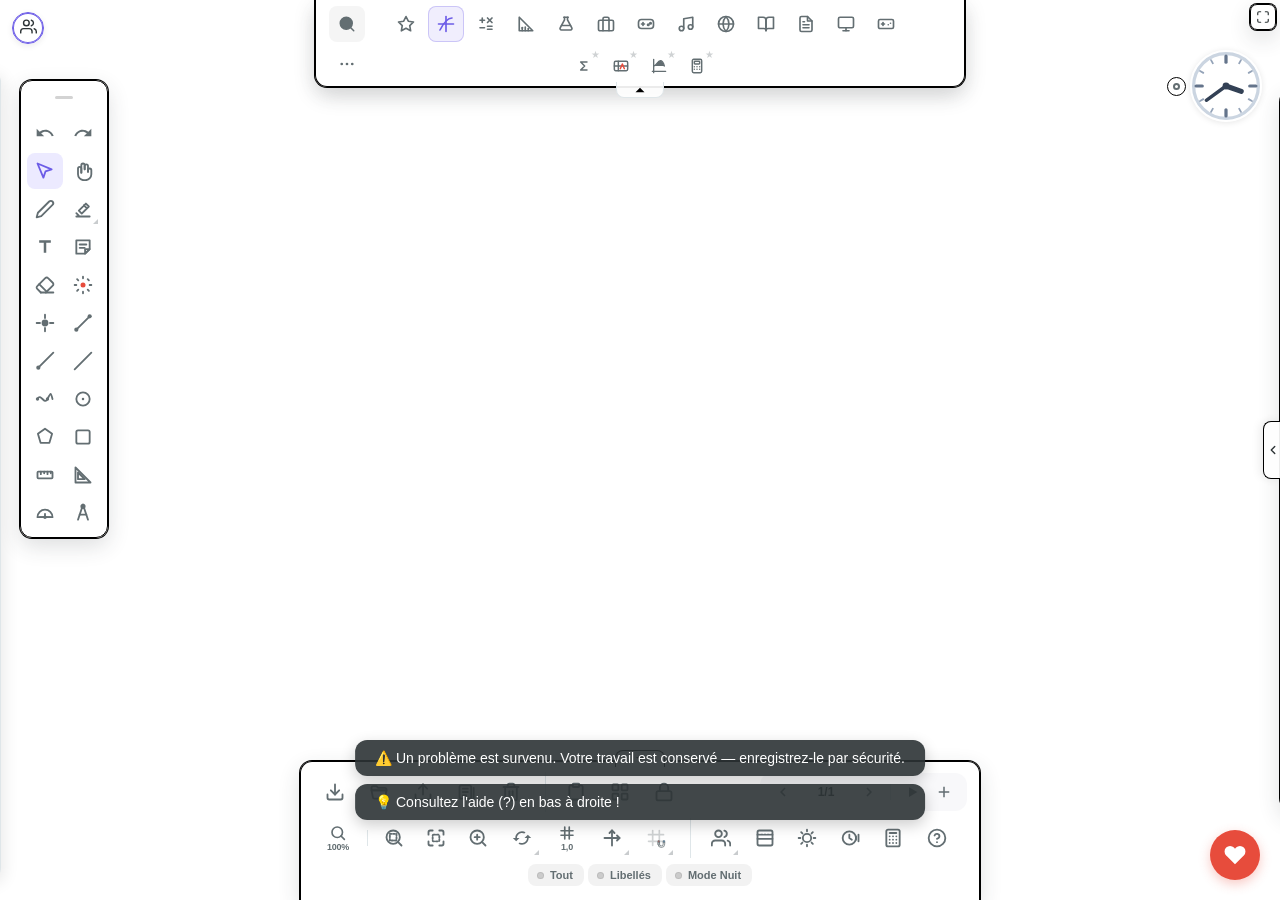
==== index.html @ 9102ae60 "Les automatismes : la banque, les séries, et le journal de ce qui a été donné « Je voudrais intégrer" ====
<!DOCTYPE html>
<html lang="fr">

<head>
    <meta charset="UTF-8">
    <meta name="viewport" content="width=device-width, initial-scale=1.0">
    <title>Au Tableau</title>

    <!-- MATHJAX N'EST PLUS CHARGÉ D'EMBLÉE. Il pèse 2,1 Mo à lui seul, sur les
         8,2 Mo du démarrage, et la plupart des séances ne composent jamais la
         moindre formule. Il se charge à la première formule rencontrée — voir
         `chargerMathJax()` dans script.js. Les polices, elles, restent
         déclarées ici : ouverte depuis un dossier, la page ne saurait pas les
         retrouver toute seule. -->
    <script src="./lib/jspdf/jspdf.umd.min.js?v=1"></script>
    <script src="./lib/pdf-lib/pdf-lib.min.js?v=1"></script>
    <script>window.jsPDF = window.jspdf.jsPDF;</script>
    <script src="./lib/pdfjs/pdf.min.js?v=1"></script>
    <script src="./lib/pdfjs/pdf.worker.embedded.js?v=1"></script>
    <script>
        window.getPdfWorkerUrl = function () {
            if (!window._pdfWorkerBlobUrl && window.PDF_WORKER_SOURCE) {
                const blob = new Blob([window.PDF_WORKER_SOURCE], { type: 'application/javascript' });
                window._pdfWorkerBlobUrl = URL.createObjectURL(blob);
            }
            return window._pdfWorkerBlobUrl;
        };
        pdfjsLib.GlobalWorkerOptions.workerSrc = window.getPdfWorkerUrl();
    </script>
    <script src="./lib/svg2pdf/svg2pdf.umd.min.js?v=1"></script>
    <script src="./lib/localforage/localforage.min.js?v=1"></script>
    <script src="./lib/qrcode/qrcode.min.js?v=1"></script>
    <script src="./lib/fonts/nunito-base64.js?v=1"></script>
    <link rel="stylesheet" href="style.css?v=169">
</head>

<body>
    <!-- CONTENEUR DES POST-ITS HTML FLOTTANTS -->
    <div id="html-postits-container"></div>

    <canvas id="board" class="cursor-pointer"></canvas>
    <div id="evol-studio-ui" style="display:none; position:fixed; z-index:9999;">
        <div class="preset-bar">
            <button onclick="addPreset('simple')">Évol. Simple</button>
            <button onclick="addPreset('successive')">Successives</button>
            <button onclick="addPreset('reciproque')">+ Réciproque</button>
        </div>

        <div id="step-by-step-canvas" style="display:flex; align-items:center;">
        </div>
    </div>
    <div id="text-toolbar" class="toolbar" style="display: none;">

        <!-- Rangée principale : seulement l'essentiel, le reste est dans des tiroirs -->
        <button class="btn tt-tab" data-panel="para" title="Style de paragraphe">¶</button>

        <button class="btn btn-format" data-command="bold" title="Gras"><svg
                xmlns="http://www.w3.org/2000/svg" viewBox="0 0 24 24" width="16" height="16" stroke="currentColor"
                stroke-width="2" fill="none">
                <path d="M6 4h8a4 4 0 0 1 4 4 4 4 0 0 1-4 4H6z"></path>
                <path d="M6 12h9a4 4 0 0 1 4 4 4 4 0 0 1-4 4H6z"></path>
            </svg></button>
        <button class="btn btn-format" data-command="italic" title="Italique"><svg
                xmlns="http://www.w3.org/2000/svg" viewBox="0 0 24 24" width="18" height="18" stroke="currentColor"
                stroke-width="2" fill="none">
                <line x1="19" y1="4" x2="10" y2="4"></line>
                <line x1="14" y1="20" x2="5" y2="20"></line>
                <line x1="15" y1="4" x2="9" y2="20"></line>
            </svg></button>
        <button class="btn btn-format" data-command="underline" title="Souligné"><svg
                xmlns="http://www.w3.org/2000/svg" viewBox="0 0 24 24" width="18" height="18" stroke="currentColor"
                stroke-width="2" fill="none">
                <path d="M6 3v7a6 6 0 0 0 6 6 6 6 0 0 0 6-6V3"></path>
                <line x1="4" y1="21" x2="20" y2="21"></line>
            </svg></button>

        <button class="btn tt-tab" data-panel="list" title="Listes"><svg xmlns="http://www.w3.org/2000/svg"
                viewBox="0 0 24 24" width="16" height="16" stroke="currentColor" stroke-width="2" fill="none"
                stroke-linecap="round">
                <circle cx="4" cy="6" r="1.4" fill="currentColor" stroke="none"></circle>
                <circle cx="4" cy="12" r="1.4" fill="currentColor" stroke="none"></circle>
                <circle cx="4" cy="18" r="1.4" fill="currentColor" stroke="none"></circle>
                <line x1="9" y1="6" x2="21" y2="6"></line>
                <line x1="9" y1="12" x2="21" y2="12"></line>
                <line x1="9" y1="18" x2="21" y2="18"></line>
            </svg></button>

        <button class="btn tt-tab" data-panel="align" title="Alignement"><svg xmlns="http://www.w3.org/2000/svg"
                viewBox="0 0 24 24" width="16" height="16" stroke="currentColor" stroke-width="2" fill="none">
                <line x1="17" y1="10" x2="3" y2="10"></line>
                <line x1="21" y1="6" x2="3" y2="6"></line>
                <line x1="21" y1="14" x2="3" y2="14"></line>
                <line x1="17" y1="18" x2="3" y2="18"></line>
            </svg></button>

        <button class="btn tt-tab" data-panel="symb" title="Symboles : × ÷ ≠ ≤ « » …">Ω</button>

        <button class="btn tt-tab" data-panel="size" title="Taille, police, interligne">A<span
                class="tt-size-badge" id="text-size-display">24</span></button>

        <button class="btn tt-tab tt-tab-color" data-panel="color" title="Couleur"><span id="tt-color-dot"></span></button>

        <!-- OÙ VIT CETTE BARRE. « C'est super pénible d'avoir la barre de style
             qui suit le texte, et ça manque de cohérence avec le reste. » Elle
             se pose donc dans la barre du haut, avec tous les autres réglages,
             et ce bouton la rend au texte pour qui préférait l'avoir sous la
             main. Le choix est retenu d'une séance à l'autre. -->
        <button class="btn" id="tt-ancrer" title="Rendre la barre au texte : elle le suivra"><svg
                xmlns="http://www.w3.org/2000/svg" viewBox="0 0 24 24" width="17" height="17" fill="none"
                stroke="currentColor" stroke-width="2" stroke-linecap="round" stroke-linejoin="round"
                id="tt-ancrer-icone">
                <rect x="3" y="3" width="18" height="5" rx="1.5" />
                <path d="M12 12v8M9 17l3 3 3-3" />
            </svg></button>

        <!-- Tiroirs -->
        <div class="tt-panel" data-panel="para">
            <button class="btn tt-wide" data-block="p">Corps</button>
            <button class="btn tt-wide" data-block="h1" style="font-size:17px; font-weight:bold;">Titre</button>
            <button class="btn tt-wide" data-block="h2" style="font-size:14px; font-weight:bold;">Sous-titre</button>
        </div>

        <div class="tt-panel" data-panel="list">
            <button class="btn btn-list tt-wide" data-list="insertUnorderedList">• Puces</button>
            <button class="btn btn-list tt-wide" data-list="insertOrderedList">1. Numéros</button>
        </div>

        <div class="tt-panel" data-panel="align">
            <button class="btn btn-align" data-align="left" title="À gauche"><svg
                    xmlns="http://www.w3.org/2000/svg" viewBox="0 0 24 24" width="18" height="18" stroke="currentColor"
                    stroke-width="2" fill="none">
                    <line x1="17" y1="10" x2="3" y2="10"></line>
                    <line x1="21" y1="6" x2="3" y2="6"></line>
                    <line x1="21" y1="14" x2="3" y2="14"></line>
                    <line x1="17" y1="18" x2="3" y2="18"></line>
                </svg></button>
            <button class="btn btn-align" data-align="center" title="Centrer"><svg
                    xmlns="http://www.w3.org/2000/svg" viewBox="0 0 24 24" width="18" height="18" stroke="currentColor"
                    stroke-width="2" fill="none">
                    <line x1="18" y1="10" x2="6" y2="10"></line>
                    <line x1="21" y1="6" x2="3" y2="6"></line>
                    <line x1="21" y1="14" x2="3" y2="14"></line>
                    <line x1="18" y1="18" x2="6" y2="18"></line>
                </svg></button>
            <button class="btn btn-align" data-align="right" title="À droite"><svg
                    xmlns="http://www.w3.org/2000/svg" viewBox="0 0 24 24" width="18" height="18" stroke="currentColor"
                    stroke-width="2" fill="none">
                    <line x1="21" y1="10" x2="7" y2="10"></line>
                    <line x1="21" y1="6" x2="3" y2="6"></line>
                    <line x1="21" y1="14" x2="3" y2="14"></line>
                    <line x1="21" y1="18" x2="7" y2="18"></line>
                </svg></button>
            <!-- JUSTIFIER. « Il faut utiliser celle du haut, en rajoutant la
                 justification. » Les trois alignements existaient ; le
                 quatrième, celui qui donne un bloc à bords droits, manquait.
                 Il ne tire que les lignes qui se replient : la dernière ligne
                 d'un paragraphe reste ferrée à gauche, comme dans un livre. -->
            <button class="btn btn-align" data-align="justify" title="Justifier"><svg
                    xmlns="http://www.w3.org/2000/svg" viewBox="0 0 24 24" width="18" height="18" stroke="currentColor"
                    stroke-width="2" fill="none">
                    <line x1="21" y1="6" x2="3" y2="6"></line>
                    <line x1="21" y1="10" x2="3" y2="10"></line>
                    <line x1="21" y1="14" x2="3" y2="14"></line>
                    <line x1="15" y1="18" x2="3" y2="18"></line>
                </svg></button>
            <button class="btn" id="btn-text-snap" title="Aimant : aligner sur la grille">🧲</button>
        </div>

        <!-- Les caractères que le clavier ne donne pas : le vrai signe « fois »
             (×, et non la lettre x ni l'astérisque) et le vrai « divisé » (÷),
             puis ce qui revient tous les jours en français et en maths. -->
        <div class="tt-panel tt-symboles" data-panel="symb">
            <div class="tt-symb-titre">Calcul</div>
            <div class="tt-symb-grille">
                <button class="btn tt-symb" data-symbole="×" title="Multiplié">×</button>
                <button class="btn tt-symb" data-symbole="÷" title="Divisé">÷</button>
                <button class="btn tt-symb" data-symbole="±" title="Plus ou moins">±</button>
                <button class="btn tt-symb" data-symbole="≠" title="Différent de">≠</button>
                <button class="btn tt-symb" data-symbole="≈" title="Environ égal">≈</button>
                <button class="btn tt-symb" data-symbole="≤" title="Inférieur ou égal">≤</button>
                <button class="btn tt-symb" data-symbole="≥" title="Supérieur ou égal">≥</button>
                <button class="btn tt-symb" data-symbole="°" title="Degré">°</button>
                <button class="btn tt-symb" data-symbole="²" title="Au carré">²</button>
                <button class="btn tt-symb" data-symbole="³" title="Au cube">³</button>
                <button class="btn tt-symb" data-symbole="½" title="Un demi">½</button>
                <button class="btn tt-symb" data-symbole="¼" title="Un quart">¼</button>
                <button class="btn tt-symb" data-symbole="¾" title="Trois quarts">¾</button>
                <button class="btn tt-symb" data-symbole="√" title="Racine carrée">√</button>
                <button class="btn tt-symb" data-symbole="π" title="Pi">π</button>
                <button class="btn tt-symb" data-symbole="∞" title="Infini">∞</button>
                <button class="btn tt-symb" data-symbole="∈" title="Appartient à">∈</button>
                <button class="btn tt-symb" data-symbole="∅" title="Ensemble vide">∅</button>
                <button class="btn tt-symb" data-symbole="→" title="Flèche">→</button>
                <button class="btn tt-symb" data-symbole="⇒" title="Implique">⇒</button>
            </div>
            <div class="tt-symb-titre">Français</div>
            <div class="tt-symb-grille">
                <button class="btn tt-symb" data-symbole="«&nbsp;" title="Guillemet ouvrant">«</button>
                <button class="btn tt-symb" data-symbole="&nbsp;»" title="Guillemet fermant">»</button>
                <button class="btn tt-symb" data-symbole="…" title="Points de suspension">…</button>
                <button class="btn tt-symb" data-symbole="—" title="Tiret cadratin">—</button>
                <button class="btn tt-symb" data-symbole="’" title="Apostrophe courbe">’</button>
                <button class="btn tt-symb" data-symbole="œ" title="e dans l'o">œ</button>
                <button class="btn tt-symb" data-symbole="Œ" title="E dans l'O">Œ</button>
                <button class="btn tt-symb" data-symbole="æ" title="e dans l'a">æ</button>
                <button class="btn tt-symb" data-symbole="É" title="E accent aigu">É</button>
                <button class="btn tt-symb" data-symbole="È" title="E accent grave">È</button>
                <button class="btn tt-symb" data-symbole="Ê" title="E accent circonflexe">Ê</button>
                <button class="btn tt-symb" data-symbole="À" title="A accent grave">À</button>
                <button class="btn tt-symb" data-symbole="Ù" title="U accent grave">Ù</button>
                <button class="btn tt-symb" data-symbole="Ç" title="C cédille">Ç</button>
                <button class="btn tt-symb" data-symbole="€" title="Euro">€</button>
                <button class="btn tt-symb" data-symbole="✓" title="Juste">✓</button>
                <button class="btn tt-symb" data-symbole="✗" title="Faux">✗</button>
                <button class="btn tt-symb" data-symbole="•" title="Puce">•</button>
                <button class="btn tt-symb" data-symbole="★" title="Étoile">★</button>
                <button class="btn tt-symb" data-symbole="☞" title="Attention">☞</button>
            </div>
        </div>

        <div class="tt-panel" data-panel="size">
            <div class="tt-row"><span class="tt-label">Taille</span>
                <button class="btn" id="btn-size-down">−</button>
                <span class="tt-val" id="text-size-display-2">24</span>
                <button class="btn" id="btn-size-up">+</button>
            </div>
            <div class="tt-row"><span class="tt-label">Interligne</span>
                <button class="btn" id="btn-lh-down">−</button>
                <span class="tt-val" id="text-lh-display">29</span>
                <button class="btn" id="btn-lh-up">+</button>
            </div>
            <!-- LES POLICES SE MONTRENT. Un seul bouton « Aa » faisait défiler
                 les quatre à l'aveugle : rien ne disait qu'il y avait une
                 chasse fixe — celle qui aligne les chiffres en colonnes d'une
                 ligne à l'autre. Chaque police porte donc son nom, écrit dans
                 sa propre lettre, et celle qui sert est marquée. La famille
                 vit dans « data-police » et nulle part ailleurs : le script
                 en habille le bouton au démarrage. -->
            <div class="tt-row"><span class="tt-label">Police</span></div>
            <div class="tt-polices">
                <button class="btn tt-police" data-police="sans-serif">Bâton</button>
                <button class="btn tt-police" data-police="serif">Livre</button>
                <button class="btn tt-police" data-police="monospace"
                    data-tooltip="Chasse fixe : les chiffres s'alignent d'une ligne à l'autre">Chasse fixe</button>
                <button class="btn tt-police" data-police="'Comic Sans MS', cursive">Comic</button>
            </div>
        </div>

        <div class="tt-panel" data-panel="color">
            <input type="color" id="text-color-picker" title="Couleur" style="display:none;">
        </div>
    </div>
    </div>

    <!-- PAS DE « Tapez ici ». Le curseur qui clignote suffit a dire ou l'on
         ecrit, et sur un polycopie ce texte fantome se posait en travers de
         la page, parfois enorme quand on avait zoome. -->
    <div id="wysiwyg-text" contenteditable="true" spellcheck="false"></div>

    <!-- Barre du document : elle se pose SOUS le cadre de l'image ou du PDF
         sélectionné et le suit. Elle sépare les deux gestes qui se marchent
         dessus : régler le cadre, ou faire coulisser la page à l'intérieur.
         Les flèches n'apparaissent que pour un PDF feuilletable. -->
    <!-- La barre du document est un meuble à part : « bar-document », plus
         bas. Elle avait fusionné avec la barre de style, et choisir le crayon
         pendant qu'on tenait un polycopié y déversait tous les réglages du
         crayon par-dessus les pages, le plein écran et le découpage. Deux
         meubles, deux propos — et celui du document seul se met debout. -->

    <!-- Le volet du document : les pages en vignettes, et la recherche dans
         leur texte. Les deux répondent à la même question — « où est-ce ? » —
         alors ils partagent une liste : chercher ne fait que la filtrer. -->
    <div id="doc-volet">
        <div class="dv-tete">
            <strong id="dv-nom">Document</strong>
            <button id="dv-fermer" data-tooltip="Fermer le volet">✕</button>
        </div>
        <input type="search" id="dv-chercher" placeholder="Chercher dans le document…">
        <!-- LES REGLAGES DE LA PAGE VIVENT ICI, et non plus dans la barre.
             Ils s'y trouvaient tous en meme temps, sans un mot pour les
             nommer : dix-sept commandes pour un document, dont on n'en touche
             que quatre en cours. Ici ils ont leur nom, et la barre respire. -->
        <div id="dv-reglages">
            <div class="dv-titre">Réglages de la page</div>
            <button class="dv-reglage" id="dv-rogner">
                <svg viewBox="0 0 24 24" width="16" height="16" fill="none" stroke="currentColor" stroke-width="2"
                    stroke-linecap="round">
                    <path d="M6 2v14a2 2 0 0 0 2 2h14" />
                    <path d="M2 6h14a2 2 0 0 1 2 2v14" />
                </svg><span>Rogner la page</span></button>
            <button class="dv-reglage" id="dv-entiere">
                <svg viewBox="0 0 24 24" width="16" height="16" fill="none" stroke="currentColor" stroke-width="2"
                    stroke-linecap="round" stroke-linejoin="round">
                    <rect x="4" y="4" width="16" height="16" rx="2" />
                    <path d="M9 9L4 4M15 9l5-5M9 15l-5 5M15 15l5 5" />
                </svg><span>Montrer la page entière</span></button>
            <button class="dv-reglage" id="dv-proportions">
                <svg viewBox="0 0 24 24" width="16" height="16" fill="none" stroke="currentColor" stroke-width="2"
                    stroke-linecap="round" stroke-linejoin="round">
                    <rect x="3" y="5.5" width="18" height="13" rx="2" />
                    <path d="M8.5 15.5l7-5" />
                    <path d="M12.6 10.5h2.9v2.9" /><path d="M11.4 15.5H8.5v-2.9" />
                </svg><span>Garder les proportions</span></button>
            <button class="dv-reglage" id="dv-grille">
                <svg viewBox="0 0 24 24" width="16" height="16" fill="none" stroke="currentColor" stroke-width="1.6">
                    <path d="M2 8h20M2 16h20M8 2v20M16 2v20" opacity="0.55" />
                    <rect x="6.5" y="6.5" width="11" height="11" rx="1.5" fill="currentColor" fill-opacity="0.18"
                        stroke-width="1.8" />
                </svg><span>Passer sous le quadrillage</span></button>
            <!-- LA PILE ET L'OPACITÉ ARRIVENT DE LA BARRE DE STYLE. Un document
                 tenu faisait paraître TROIS barres empilées par-dessus la page :
                 la sienne, celle du style, et le menu de l'objet. Celle du style
                 ne portait plus, pour lui, que la pile, l'opacité et le
                 presse-papiers ; elle s'efface, et ce qui sert vraiment est ici,
                 avec un nom, dans la fiche de la page. -->
            <button class="dv-reglage" id="dv-devant">
                <svg viewBox="0 0 24 24" width="16" height="16" fill="none" stroke="currentColor" stroke-width="1.8"
                    stroke-linecap="round" stroke-linejoin="round">
                    <rect x="3" y="9" width="12" height="12" rx="2" opacity="0.45" />
                    <rect x="9" y="3" width="12" height="12" rx="2" fill="currentColor" fill-opacity="0.18" />
                </svg><span>Mettre devant</span></button>
            <button class="dv-reglage" id="dv-derriere">
                <svg viewBox="0 0 24 24" width="16" height="16" fill="none" stroke="currentColor" stroke-width="1.8"
                    stroke-linecap="round" stroke-linejoin="round">
                    <rect x="9" y="3" width="12" height="12" rx="2" opacity="0.45" />
                    <rect x="3" y="9" width="12" height="12" rx="2" fill="currentColor" fill-opacity="0.18" />
                </svg><span>Mettre derrière</span></button>
            <label class="dv-reglage dv-curseur" id="dv-opacite-boite">
                <svg viewBox="0 0 24 24" width="16" height="16" fill="none" stroke="currentColor" stroke-width="1.8">
                    <circle cx="12" cy="12" r="9" />
                    <path d="M12 3a9 9 0 0 0 0 18z" fill="currentColor" fill-opacity="0.35" stroke="none" />
                </svg><span>Opacité</span>
                <input type="range" id="dv-opacite" min="0.1" max="1" step="0.05" value="1"
                    data-tooltip="Rendre la page transparente pour écrire par-dessus">
            </label>
        </div>
        <div id="dv-etat"></div>
        <div id="dv-liste"></div>
    </div>

    <div id="quick-edit-menu">
        <!-- LES GESTES DE L'OUTIL QUI A FAIT L'OBJET. Une grille de Tableau
             Studio se règle ici — une ligne de plus, une colonne de moins, la
             couleur des traits — au lieu de rouvrir une fenêtre plein écran
             pour changer une seule chose, devant la classe. Rempli à la
             sélection, vide le reste du temps. -->
        <!-- Son pendant : voir la barre du document. Celle-ci agit sur l'objet
             en tant qu'objet, quel qu'il soit. -->
        <span class="barre-nom">L'objet</span>
        <div id="quick-plugin-actions"></div>
        <button class="btn-quick" id="btn-quick-lock" title="Verrouiller la position et l'édition">
            <svg xmlns="http://www.w3.org/2000/svg" id="icon-quick-lock" viewBox="0 0 24 24" fill="none"
                stroke="currentColor" stroke-width="2" stroke-linecap="round" stroke-linejoin="round">
                <rect x="3" y="11" width="18" height="11" rx="2" ry="2" />
                <path d="M7 11V7a5 5 0 0 1 9.9-1" />
            </svg>
        </button>



        <button class="btn-quick" id="btn-quick-duplicate" title="Dupliquer (Ctrl+D)">
            <svg xmlns="http://www.w3.org/2000/svg" viewBox="0 0 24 24" fill="none" stroke="currentColor"
                stroke-width="2" stroke-linecap="round" stroke-linejoin="round">
                <rect x="9" y="9" width="13" height="13" rx="2" ry="2" />
                <path d="M5 15H4a2 2 0 0 1-2-2V4a2 2 0 0 1 2-2h9a2 2 0 0 1 2 2v1" />
            </svg>
        </button>

        <div style="width: 1px; height: 16px; background: #dfe6e9; margin: 0 2px;"></div>

        <!-- TOURNER ET RETOURNER. Trois gestes qu'on refait vingt fois dans
             une séance : redresser une photo prise de travers, mettre une
             figure dans l'autre sens, et — en géométrie — construire le
             symétrique d'un tracé, qui est ici EXACT, puisque ce sont les
             points eux-mêmes qui se reflètent. -->
        <button class="btn-quick" id="btn-quick-rotate" title="Tourner d'un quart de tour (Maj : dans l'autre sens)">
            <svg xmlns="http://www.w3.org/2000/svg" viewBox="0 0 24 24" fill="none" stroke="currentColor"
                stroke-width="2" stroke-linecap="round" stroke-linejoin="round">
                <path d="M4 13a8 8 0 1 0 3-6.2" />
                <path d="M4 4v4h4" />
            </svg>
        </button>

        <button class="btn-quick" id="btn-quick-flip-h" title="Retourner de gauche à droite">
            <svg xmlns="http://www.w3.org/2000/svg" viewBox="0 0 24 24" fill="none" stroke="currentColor"
                stroke-width="2" stroke-linecap="round" stroke-linejoin="round">
                <path d="M12 3v18" stroke-dasharray="3 3" />
                <path d="M9 7L4 12l5 5z" />
                <path d="M15 7l5 5-5 5z" />
            </svg>
        </button>

        <button class="btn-quick" id="btn-quick-flip-v" title="Retourner de haut en bas">
            <svg xmlns="http://www.w3.org/2000/svg" viewBox="0 0 24 24" fill="none" stroke="currentColor"
                stroke-width="2" stroke-linecap="round" stroke-linejoin="round">
                <path d="M3 12h18" stroke-dasharray="3 3" />
                <path d="M7 9L12 4l5 5z" />
                <path d="M7 15l5 5 5-5z" />
            </svg>
        </button>

        <!-- UN LIEN SUR UNE FORME. « L'outil Texte ne permet pas de créer des
             liens cliquables. Pouvoir insérer un lien sur un texte ou sur une
             forme, ça pourrait être sympa. » Une adresse ÉCRITE se cliquait
             déjà ; un rectangle, une image, un tampon, non — et c'est
             pourtant ce qu'on entoure au tableau pour dire « allez voir là ».
             L'objet porte alors une petite chaîne à son coin. -->
        <button class="btn-quick" id="btn-quick-lien" title="Poser un lien sur cet objet">
            <svg xmlns="http://www.w3.org/2000/svg" viewBox="0 0 24 24" fill="none" stroke="currentColor"
                stroke-width="2" stroke-linecap="round" stroke-linejoin="round">
                <path d="M10 13a5 5 0 0 0 7.5.5l3-3a5 5 0 0 0-7-7l-1.7 1.7" />
                <path d="M14 11a5 5 0 0 0-7.5-.5l-3 3a5 5 0 0 0 7 7l1.7-1.7" />
            </svg>
        </button>

        <div style="width: 1px; height: 16px; background: #dfe6e9; margin: 0 2px;"></div>

        <button class="btn-quick danger" id="btn-quick-delete" title="Supprimer">
            <svg xmlns="http://www.w3.org/2000/svg" viewBox="0 0 24 24" fill="none" stroke="currentColor"
                stroke-width="2" stroke-linecap="round" stroke-linejoin="round">
                <path d="M3 6h18" />
                <path d="M19 6v14a2 2 0 0 1-2 2H7a2 2 0 0 1-2-2V6m3 0V4a2 2 0 0 1 2-2h4a2 2 0 0 1 2 2v2" />
            </svg>
        </button>
    </div>

    <!-- Rideau : masque une partie du tableau, on fait glisser les poignées
         pour révéler au fur et à mesure. Spot : éclaire une seule zone. -->
    <div id="rideau" hidden>
        <div class="rideau-poignee" data-bord="haut"></div>
        <div class="rideau-poignee" data-bord="bas"></div>
        <div class="rideau-poignee" data-bord="gauche"></div>
        <div class="rideau-poignee" data-bord="droite"></div>
    </div>
    <div id="spot-calque" hidden><div id="spot-trou"></div></div>
    <!-- SUIVRE LA PAGE, OU RESTER À L'ÉCRAN.
         « Une icône pour ne montrer qu'une partie du PDF, pratique pour un
         exercice. » Le rideau le faisait déjà — mais il masque l'ÉCRAN : dès
         qu'on déplace la page ou qu'on zoome, le cache est à côté de ce qu'il
         cachait. Ce n'était donc pas un bouton à ajouter aux barres, c'était
         cet outil-ci à rendre solidaire de la page.
         L'INTERRUPTEUR VIT AVEC LE RIDEAU, à côté de sa croix : il ne paraît
         que quand un cache est posé, et les barres ne gagnent pas un pixel. -->
    <button id="masque-accrocher" data-tooltip="Le cache reste à l'écran : le tableau glisse dessous">
        <svg xmlns="http://www.w3.org/2000/svg" viewBox="0 0 24 24" width="20" height="20" fill="none"
            stroke="currentColor" stroke-width="2.2" stroke-linecap="round" stroke-linejoin="round">
            <path d="M5 4h14v16H5z" opacity="0.45" />
            <path d="M9 9h6v6H9z" fill="currentColor" stroke="none" opacity="0.85" />
            <path d="M12 2v2M12 20v2" />
        </svg>
    </button>
    <button id="masque-fermer" title="Fermer le rideau / le projecteur (Échap)">
        <svg xmlns="http://www.w3.org/2000/svg" viewBox="0 0 24 24" width="22" height="22" fill="none"
            stroke="currentColor" stroke-width="2.4" stroke-linecap="round">
            <path d="M18 6L6 18M6 6l12 12" />
        </svg>
    </button>

    <!-- Astuce du jour : une par jour au démarrage, retrouvable dans l'aide -->
    <div id="astuce-modal" class="modal-backdrop" style="display:none;">
        <div class="modal-box" style="max-width: 460px;">
            <h3 class="modal-title" style="color:#6c5ce7;">💡 <span id="astuce-titre"></span></h3>
            <div class="modal-text" id="astuce-texte" style="line-height:1.6;"></div>
            <div style="display:flex; align-items:center; justify-content:space-between; gap:10px; margin-top:18px;">
                <span id="astuce-compte" style="font-size:12px; color:#b2bec3;"></span>
                <div style="display:flex; gap:8px;">
                    <button class="btn-action secondary" onclick="montrerAstuce(false, 1)">Astuce suivante</button>
                    <button class="btn-action primary" style="background:#6c5ce7;" onclick="fermerAstuce()">J'ai compris</button>
                </div>
            </div>
            <div style="margin-top:12px; text-align:center;">
                <button class="rp-choix" style="display:inline-block; width:auto; font-size:12px; color:#b2bec3;"
                    onclick="basculerAstuces(); fermerAstuce();">Ne plus afficher au démarrage</button>
            </div>
        </div>
    </div>

    <div id="toast-container"></div>
    <!-- LA DATE, RÉDUITE À ELLE-MÊME. Elle traînait cinq boutons derrière elle
         (poignée, couleur, deux tailles, roue) pour un simple bandeau de date :
         c'était lourd, et la couleur comme la taille se règlent déjà dans la
         barre de style dès qu'on clique dans le titre. Il ne reste que la
         pastille. On la déplace en la tirant, on ouvre ses réglages d'un
         double-clic — et au doigt, où le double-clic est incommode, une roue
         apparaît. -->
    <!-- LA BANDE DU LECTEUR. Elle ne s'ouvre que sur demande, et elle rend le
         tableau exactement comme elle l'a trouvé quand on la referme. -->
    <!-- LE TIROIR À MORCEAUX. Un bout découpé se posait aussitôt sur le
         tableau, à côté du document : sur une page pleine, il tombait sur ce
         qui s'y trouvait déjà. On les range ici en découpant, et on les sort
         un par un là où on les veut — découper et placer sont deux gestes,
         qui n'ont pas à se faire en même temps. -->
    <div id="bande-morceaux" role="group" aria-label="Morceaux découpés" hidden>
        <button class="bm-poignee" id="bm-poignee"
            data-tooltip="Déplacer le tiroir — double-clic pour le remettre en place">⠿</button>
        <!-- LE TIROIR DIT CE QU'IL ATTEND. « ✂ 3 » ne disait rien : on
             découpait, les vignettes arrivaient, et l'on restait devant sans
             savoir quoi en faire. Il porte maintenant le mot, et la phrase du
             geste qu'on ne devine pas — glisser une vignette. -->
        <span class="bm-titre">✂ <b id="bm-compte">0</b> <span id="bm-mot">morceaux</span>
            <i>glissez-en un où vous le voulez</i></span>
        <div class="bm-rail" id="bm-rail"></div>
        <!-- LA PAGE DU TABLEAU, DEPUIS LE TIROIR. On découpe un poly sur la
             page 1 et l'on veut coller les exercices sur la page 2 : sans
             cela il fallait aller chercher la pagination dans le tiroir du
             bas, en espérant que les morceaux survivent au voyage. Ils le
             font — le tiroir n'appartient à aucune page — mais encore
             fallait-il oser. -->
        <span class="bm-pages" role="group" aria-label="Page du tableau">
            <button class="bm-btn bm-mini" id="bm-page-prec" data-tooltip="Page précédente du tableau">◀</button>
            <b id="bm-page">1/1</b>
            <button class="bm-btn bm-mini" id="bm-page-suiv" data-tooltip="Page suivante du tableau">▶</button>
            <button class="bm-btn bm-mini" id="bm-page-plus" data-tooltip="Nouvelle page de tableau, vierge">＋</button>
        </span>
        <!-- Le libellé suit la page : « Poser à côté » là où il y a déjà
             quelque chose, « Poser » sur une page vierge. Son infobulle aussi,
             et c'est « majLeBoutonPoser » qui la pose : rien d'écrit ici, qui
             serait effacé au chargement sans avoir jamais paru. -->
        <button class="bm-btn" id="bm-ranger">⇥ Poser</button>
        <button class="bm-btn bm-vider" id="bm-vider" data-tooltip="Vider le tiroir — les morceaux déjà posés restent">✕</button>
    </div>

    <div id="bande-lecture" role="group" aria-label="Lecteur : rejouer le tableau">
        <!-- LA POIGNÉE. On déplace la bande où l'on veut ; un double-clic la
             remet à sa place, au-dessus du tiroir du bas. -->
        <button class="lec-btn lec-poignee" id="lecture-poignee"
            data-tooltip="Déplacer la bande — double-clic pour la remettre en place"><svg viewBox="0 0 24 24"
                width="16" height="16" fill="currentColor" aria-hidden="true">
                <circle cx="9" cy="6" r="1.6" /><circle cx="15" cy="6" r="1.6" />
                <circle cx="9" cy="12" r="1.6" /><circle cx="15" cy="12" r="1.6" />
                <circle cx="9" cy="18" r="1.6" /><circle cx="15" cy="18" r="1.6" />
            </svg></button>
        <button class="lec-btn" id="lecture-debut" data-tooltip="Revenir au début"><svg viewBox="0 0 24 24"
                width="18" height="18" fill="currentColor">
                <path d="M6 5.5h2.2v13H6v-13zm12 0v13l-8.5-6.5L18 5.5z" />
            </svg></button>
        <button class="lec-btn" id="lecture-prec" data-tooltip="Étape précédente (Maj + Espace)"><svg
                viewBox="0 0 24 24" width="18" height="18" fill="currentColor">
                <path d="M15 5.5v13L6.5 12 15 5.5z" />
            </svg></button>
        <button class="lec-btn lec-jouer" id="lecture-jouer" data-tooltip="Lire ou mettre en pause"
            aria-label="Lire"><svg viewBox="0 0 24 24" width="20" height="20" fill="currentColor">
                <path class="ico-lire" d="M8 5.5v13l11-6.5-11-6.5z" />
                <path class="ico-pause" d="M7 5.5h3.4v13H7v-13zm6.6 0H17v13h-3.4v-13z" />
            </svg></button>
        <button class="lec-btn" id="lecture-suiv" data-tooltip="Étape suivante (Espace)"><svg viewBox="0 0 24 24"
                width="18" height="18" fill="currentColor">
                <path d="M9 5.5L17.5 12 9 18.5v-13z" />
            </svg></button>
        <button class="lec-btn" id="lecture-boucle" aria-pressed="false"
            data-tooltip="Rejouer en boucle, tant que la classe recopie"><svg viewBox="0 0 24 24" width="17"
                height="17" fill="none" stroke="currentColor" stroke-width="2" stroke-linecap="round"
                stroke-linejoin="round">
                <path d="M17 2l4 4-4 4" />
                <path d="M3 12v-2a4 4 0 0 1 4-4h14" />
                <path d="M7 22l-4-4 4-4" />
                <path d="M21 12v2a4 4 0 0 1-4 4H3" />
            </svg></button>
        <input type="range" id="lecture-curseur" min="0" max="0" value="0" step="1"
            aria-label="Position dans la séance">
        <span id="lecture-compte" class="mono-lec">1 / 1</span>
        <span id="lecture-duree" class="lec-duree">fin</span>
        <!-- LE CURSEUR DE VITESSE EST LOGARITHMIQUE : ses cent crans donnent
             autant de place au très lent qu'au très vif. C'est le facteur ET
             la durée d'une étape qui s'affichent, parce que c'est la durée
             qu'on choisit vraiment. -->
        <span class="lec-vit-boite" title="Vitesse de lecture">
            <svg viewBox="0 0 24 24" width="15" height="15" fill="none" stroke="currentColor" stroke-width="2"
                stroke-linecap="round" stroke-linejoin="round" aria-hidden="true">
                <path d="M12 20a8 8 0 1 1 8-8" />
                <path d="M12 12l4.5-3" />
            </svg>
            <input type="range" id="lecture-vitesse" min="0" max="100" step="1" value="59"
                aria-label="Vitesse de lecture">
            <span id="lecture-vitesse-lue" class="mono-lec">×1 · 700 ms</span>
        </span>
        <!-- LE PASSAGE D'UNE ÉTAPE À L'AUTRE. Sec, le saut se lit mal quand un
             seul trait change : un fondu ou un balayage montrent QUE quelque
             chose vient de se passer. -->
        <select id="lecture-transition" class="lec-choix" aria-label="Passage d'une étape à l'autre"
            title="Passage d'une étape à l'autre">
            <option value="aucune">Net</option>
            <option value="fondu">Fondu</option>
            <option value="balayage">Balayage</option>
        </select>
        <span class="lec-note">Espace : une étape</span>
        <button class="lec-btn" id="lecture-reduire" aria-pressed="false"
            data-tooltip="Réduire la bande : ne garder que la lecture"><svg viewBox="0 0 24 24" width="16"
                height="16" fill="none" stroke="currentColor" stroke-width="2" stroke-linecap="round">
                <path class="ico-reduire" d="M5 12h14" />
                <path class="ico-etendre" d="M5 12h14M12 5v14" />
            </svg></button>
        <button class="lec-btn lec-fermer" id="lecture-fermer" data-tooltip="Fermer le lecteur et revenir au tableau"><svg
                viewBox="0 0 24 24" width="17" height="17" fill="none" stroke="currentColor" stroke-width="2"
                stroke-linecap="round">
                <path d="M6 6l12 12M18 6L6 18" />
            </svg></button>
    </div>

    <div class="project-name-wrapper" id="project-name-wrapper">
        <input type="text" id="project-name-input" class="project-name-input" placeholder="Titre du tableau..."
            data-tooltip="Glissez pour la déplacer — double-clic pour ses réglages ; un clic sur l'horloge permet de l'agrandir" />
        <!-- L'ENREGISTREMENT SE VOIT, IL NE SE DEVINE PAS. Le tableau se sauve
             tout seul depuis toujours, mais rien ne le disait : on cliquait le
             disque du tiroir par précaution, sans savoir si c'était utile. Un
             état, pas un bouton — et un clic dessus ouvre la liste. -->
        <!-- Sans « title » écrit ici : « updateUnsavedIndicator » dit où en est
             vraiment l'enregistrement, et l'écrase dès le chargement. -->
        <button id="etat-enregistrement" type="button">
            <!-- Le mot vient de « updateUnsavedIndicator » — « Enregistré »,
                 « Enregistré il y a 3 min », « Enregistrement… » — et il n'est
                 plus montré : il vit dans l'infobulle. Écrit ici, il serait une
                 phrase que personne ne lit. -->
            <span class="etat-point"></span><span class="etat-mot" id="etat-mot"></span>
        </button>
        <!-- L'HORLOGE À AIGUILLES, à la place de la pastille rouge qui occupait
             ce coin. Celle-ci s'allumait au premier geste et ne s'éteignait
             qu'en enregistrant un tableau nommé : allumée en permanence, elle
             ne signalait plus rien. Un cadran, lui, se lit de loin — et une
             classe de sixième a encore à apprendre à lire l'heure dessus. -->
        <!-- La boîte porte la poignée : un <svg> ne peut pas contenir de
             bouton HTML, et la poignée doit rester cliquable. -->
        <div id="titre-horloge-boite">
        <svg id="titre-horloge" viewBox="0 0 40 40" width="72" height="72" aria-hidden="true">
            <circle class="th-cadran" cx="20" cy="20" r="18" />
            <!-- Douze repères, les quatre quarts plus marqués : une horloge de
                 classe sert à APPRENDRE à lire l'heure, il lui faut ses heures. -->
            <g class="th-reperes">
                <line class="th-quart" x1="20.0" y1="3.4" x2="20.0" y2="6.8" />
                <line x1="28.3" y1="5.6" x2="27.3" y2="7.4" />
                <line x1="34.4" y1="11.7" x2="32.6" y2="12.7" />
                <line class="th-quart" x1="36.6" y1="20.0" x2="33.2" y2="20.0" />
                <line x1="34.4" y1="28.3" x2="32.6" y2="27.3" />
                <line x1="28.3" y1="34.4" x2="27.3" y2="32.6" />
                <line class="th-quart" x1="20.0" y1="36.6" x2="20.0" y2="33.2" />
                <line x1="11.7" y1="34.4" x2="12.7" y2="32.6" />
                <line x1="5.6" y1="28.3" x2="7.4" y2="27.3" />
                <line class="th-quart" x1="3.4" y1="20.0" x2="6.8" y2="20.0" />
                <line x1="5.6" y1="11.7" x2="7.4" y2="12.7" />
                <line x1="11.7" y1="5.6" x2="12.7" y2="7.4" />
            </g>
            <line class="th-heure" id="th-heure" x1="20" y1="20" x2="20" y2="11" />
            <line class="th-minute" id="th-minute" x1="20" y1="20" x2="20" y2="6.5" />
            <circle class="th-axe" cx="20" cy="20" r="1.9" />
        </svg>
        <!-- UN CLIC pose un cadre autour du cadran et fait paraître cette
             poignée : on tire, l'horloge grandit. Sans clic, elle reste
             invisible — une poignée qui traîne en permanence sur une horloge
             de classe n'aurait rien à faire là. -->
        <button type="button" id="th-poignee" tabindex="-1"
            aria-label="Tirez pour agrandir ou réduire l'horloge"></button>
        </div>
        <div id="project-title-controls-right" class="title-controls title-controls-right">
            <button id="btn-reglages-date" class="title-btn" title="Réglages de la date"
                onclick="basculerReglagesDate(event)">
                <svg xmlns="http://www.w3.org/2000/svg" viewBox="0 0 24 24" width="13" height="13" fill="none"
                    stroke="currentColor" stroke-width="2" stroke-linecap="round" stroke-linejoin="round">
                    <circle cx="12" cy="12" r="2.9"></circle>
                    <path d="M9.64 6.16L9.77 2.35L14.23 2.35L14.36 6.16A6.3 6.3 0 0 1 15.88 7.04L19.24 5.25L21.47 9.11L18.24 11.12A6.3 6.3 0 0 1 18.24 12.88L21.47 14.89L19.24 18.75L15.88 16.96A6.3 6.3 0 0 1 14.36 17.84L14.23 21.65L9.77 21.65L9.64 17.84A6.3 6.3 0 0 1 8.12 16.96L4.76 18.75L2.53 14.89L5.76 12.88A6.3 6.3 0 0 1 5.76 11.12L2.53 9.11L4.76 5.25L8.12 7.04A6.3 6.3 0 0 1 9.64 6.16Z"></path>
                </svg>
            </button>
            <div id="reglages-date" class="reglages-popup">
                <div class="rp-titre">Format de la date</div>
                <button class="rp-choix" data-format="long">Mardi 26 août 2026</button>
                <button class="rp-choix" data-format="moyen">26 août 2026</button>
                <button class="rp-choix" data-format="court">Mardi 26 août</button>
                <button class="rp-choix" data-format="chiffres">26/08/2026</button>
                <!-- « On pourrait avoir la date au-dessus, 02/06/26. » L'année
                     sur deux chiffres : c'est le format qu'on écrit au tableau
                     quand la place manque, et celui qui tient au-dessus d'un
                     cadran sans l'élargir. -->
                <button class="rp-choix" data-format="bref">26/08/26</button>
                <!-- Les deux vont chacune de leur côté : l'horloge seule, sans
                     la date, est une demande courante en fin d'heure. -->
                <div class="rp-titre">Afficher</div>
                <button class="rp-choix" id="rd-date">Afficher la date</button>
                <button class="rp-choix" id="rd-heure">Afficher l'heure</button>
                <!-- Le cadran REMPLACE les chiffres, il ne s'y ajoute pas. Et le
                     choix se voit toujours : caché tant que l'heure était
                     éteinte, personne ne le trouvait. -->
                <div id="rd-forme-heure">
                    <button class="rp-choix rp-sous" data-horloge="chiffres">En chiffres</button>
                    <button class="rp-choix rp-sous" data-horloge="aiguilles">À aiguilles</button>
                    <!-- ELLE NE PARAÎT QU'AVEC LE CADRAN, et c'est voulu : sans
                         cadran, « au-dessus du cadran » promettrait un geste qui
                         n'arrive pas — ce que ce tableau tient pour pire que de
                         se taire. Son voisin « chiffres / aiguilles », lui, reste
                         visible même l'heure éteinte : c'est un choix qu'on fait
                         AVANT d'allumer, et caché, personne ne le trouvait. -->
                    <button class="rp-choix rp-sous" id="rd-date-dessus"
                        style="display:none;">Date au-dessus du cadran</button>
                </div>
                <div class="rp-titre">&nbsp;</div>
                <button class="rp-choix" id="rd-remettre">Remettre la date du jour</button>
                <button class="rp-choix" id="rd-replacer">Remettre en haut à droite</button>
            </div>
        </div>
    </div>

    <!-- LA CLASSE DU MOMENT. On fait cours à une classe à la fois, et rien sur
         le tableau ne disait laquelle : il fallait ouvrir « Mes classes » pour
         s'en souvenir, et re-choisir la classe dans chacun des outils. La
         pastille la nomme, et son menu mène droit au geste voulu — l'appel,
         les points, le bilan.
         SOUS LA DATE, à gauche : dans la barre du titre, elle passait sous le
         tiroir des plugins dès que l'écran se resserre — sur 1100 px, ce
         tiroir commence à 225 px et mange déjà la fin du titre. -->
    <div id="classe-boite">
        <!-- Sans infobulle écrite ici : « majPastilleDeClasse » y nomme la
             classe du moment, ou dit qu'aucune n'est choisie. -->
        <button type="button" id="classe-pastille">
            <!-- UN DESSIN, ET NON UN EMOJI. « Les petits bonhommes ne sont pas
                 centrés. » L'encre d'un emoji ne s'assied pas au centre de sa
                 boîte de ligne, et le décalage change avec la police système :
                 aucune marge ne le rattrape partout. Il ignorait aussi la
                 couleur, si bien que le survol annoncé par cette pastille
                 n'arrivait jamais. Ce tracé-ci est centré sur (12, 12) dans sa
                 boîte, et il prend « currentColor ». -->
            <span class="cp-ico"><svg viewBox="0 0 24 24" width="17" height="17" fill="none"
                    stroke="currentColor" stroke-width="2" stroke-linecap="round" stroke-linejoin="round">
                    <path d="M17 21v-2a4 4 0 0 0-4-4H5a4 4 0 0 0-4 4v2" />
                    <circle cx="9" cy="7" r="4" />
                    <path d="M23 21v-2a4 4 0 0 0-3-3.87" />
                    <path d="M16 3.13a4 4 0 0 1 0 7.75" />
                </svg></span><span class="cp-nom">Classe</span><span class="cp-chevron">▾</span>
        </button>
        <div id="classe-menu" hidden></div>
    </div>

    <div id="canvas-container"></div>
    <div id="drop-overlay">Relâchez l'image ou le PDF ici</div>
    <div id="custom-bars-container"></div>
    <div id="drag-ghost"><svg xmlns="http://www.w3.org/2000/svg" class="ico sm" viewBox="0 0 24 24"></svg></div>
    <!-- CE QU'ON VOIT DE L'ÉCRAN, quand les barres sont rangées. Sans ces
         boutons-là, l'affichage réduit était un cul-de-sac : la seule
         commande qui le règle vit dans le tiroir du bas, lequel est
         justement caché. Trois temps — tout, les barres seules, le tableau
         nu — et le plein écran du navigateur à côté. -->
    <!-- =========================================================
         LES QUATRE DU COIN, RANGÉS PAR FAMILLE
         « Je ne comprends pas le fonctionnement des 4. » Ils
         répondaient à deux questions sans rapport, et l'ordre les
         mélangeait : affichage, projection, fenêtre, affichage.
         Deux familles, dans cet ordre, séparées par un trait :

           CE QU'ON VOIT DE L'APPLICATION — le cycle d'affichage,
           et la croix qui ramène tout d'un coup ;
           CE QUI PASSE EN GRAND — la page projetée, et la fenêtre
           du navigateur.

         L'ordre a une seconde raison, mesurable : les deux
         dernières sont les seules à paraître sur l'écran
         ordinaire. Rangées à droite, contre le coin, elles ne
         bougent pas d'un pixel quand les deux autres arrivent.
         ========================================================= -->
    <div id="barre-ecran">
        <!-- Son nom vient de « majLePointDAffichage », qui le change avec l'état :
             écrit ici, il serait une seconde source de vérité, effacée au
             chargement. -->
        <button id="btn-ecran-suite">
            <svg xmlns="http://www.w3.org/2000/svg" class="ico sm" viewBox="0 0 24 24" fill="none"
                stroke="currentColor" stroke-width="2" stroke-linecap="round" stroke-linejoin="round"
                id="icone-ecran-suite">
                <rect x="3" y="4" width="18" height="16" rx="2" />
                <line x1="3" y1="9" x2="21" y2="9" />
            </svg>
        </button>
        <button id="exit-focus-cross" onclick="poserLAffichage(0)" data-tooltip="Tout remettre (Échap)">
            <svg xmlns="http://www.w3.org/2000/svg" class="ico sm" viewBox="0 0 24 24" fill="none" stroke="currentColor"
                stroke-width="2" stroke-linecap="round">
                <line x1="18" y1="6" x2="6" y2="18" />
                <line x1="6" y1="6" x2="18" y2="18" />
            </svg>
        </button>
        <!-- Le trait ne paraît qu'avec la famille de gauche : seul, il
             ne séparerait rien. -->
        <span id="ecran-sep"></span>
        <!-- PRÉSENTER, TOUJOURS AU MÊME PIXEL. « Ce qui me sert le plus, c'est
             quand même le bouton plein écran. » Il vivait dans la barre du
             document, qui paraît et disparaît avec la sélection : on prenait
             le crayon, la barre s'en allait, et il fallait recliquer la page
             pour retrouver le bouton le plus utilisé de l'application. Ici, il
             ne bouge plus — et il agit sur la page qu'on a sous les yeux,
             qu'on la tienne ou non.
             SON ICÔNE N'EST PLUS « QUATRE COINS » : lui et son voisin
             portaient tous deux les quatre coins de l'agrandi, et à quatorze
             pixels rien ne les séparait. Celui-ci projette LA PAGE — une page
             sur un écran ; les quatre coins restent au geste qui agrandit
             vraiment la fenêtre. -->
        <!-- LES PAGES DU TABLEAU, QUAND IL N'Y A PLUS DE BARRE.
             « Quand aucune barre d'outils, si j'ai bien compris, juste les
             touches des pages ; c'est bien ça ? Tu veux le mettre où ? »
             Les touches suffisent au clavier — mais un tableau de classe se
             touche du doigt, et un doigt n'a pas de Page↑. Sans ces deux
             flèches, poser les exercices sur une page neuve devient un
             cul-de-sac sur l'écran même où l'on s'en sert.
             Elles ne paraissent QUE là où rien d'autre ne mène aux pages :
             tableau nu, et plus d'une page. Le reste du temps, ce coin
             n'a pas trois boutons de plus. -->
        <span id="ecran-pages" style="display:none;">
            <button id="btn-ecran-page-prec" data-tooltip="Page précédente du tableau">◀</button>
            <!-- Vide : « majLesPagesDeLEcran » y met le rang. -->
            <span id="ecran-page-rang"></span>
            <button id="btn-ecran-page-suiv" data-tooltip="Page suivante du tableau">▶</button>
        </span>
        <!-- LE CHEMIN DU RETOUR, ET IL MONTRE OÙ IL MÈNE.
             « On pourrait mettre aussi une petite vignette à côté du plein
             écran pour revenir au document d'avant. »
             Il avait d'abord été posé dans la barre du document — et c'était
             l'erreur que son voisin « Projeter » avait déjà faite : cette
             barre paraît et disparaît avec la sélection, donc elle n'est plus
             là au moment précis où l'on veut revenir, quand on vient de ranger
             ses morceaux et qu'on ne tient plus rien. Ici, il ne bouge pas.
             Il ne paraît que s'il y a où revenir, et il ne dit pas le nom du
             document : il le MONTRE. Une vignette n'a pas besoin d'infobulle
             pour dire où elle va, mais elle en porte une quand même — les
             icônes muettes sont des rébus, et celle-ci reste une image de
             quelques pixels. Sa touche vient de « RACCOURCIS_PARTOUT », pas
             d'ici : une seule vérité par raccourci. -->
        <button id="btn-ecran-retour" style="display:none;"
            data-tooltip="Revenir au document d'avant, là où on l'a laissé">
            <canvas id="vignette-retour" width="60" height="44"></canvas>
        </button>
        <!-- Son nom vient de « majBoutonPresenterDeLEcran », pour la même raison. -->
        <button id="btn-ecran-presenter">
            <!-- Vide : c'est « ICONES_PLEIN_ECRAN » qui le remplit, et qui
                 l'échange quand on projette. Un dessin écrit ici serait une
                 seconde source de vérité, effacée dès le chargement. -->
            <svg xmlns="http://www.w3.org/2000/svg" class="ico sm" viewBox="0 0 24 24" fill="none"
                stroke="currentColor" stroke-width="2" stroke-linecap="round" stroke-linejoin="round"
                id="icone-ecran-presenter"></svg>
        </button>
        <button id="btn-ecran-plein" data-tooltip="Plein écran du navigateur">
            <svg xmlns="http://www.w3.org/2000/svg" class="ico sm" viewBox="0 0 24 24" fill="none"
                stroke="currentColor" stroke-width="2" stroke-linecap="round" stroke-linejoin="round"
                id="icone-ecran-plein">
                <path d="M8 3H5a2 2 0 0 0-2 2v3m18 0V5a2 2 0 0 0-2-2h-3m0 18h3a2 2 0 0 0 2-2v-3M3 16v3a2 2 0 0 0 2 2h3" />
            </svg>
        </button>
    </div>

    <div id="help-modal" class="modal-backdrop" style="display: none;">
        <div class="modal-box help-content" style="max-height: 80vh; overflow-y: auto; max-width: 600px;">
            <div style="display: flex; justify-content: space-between; align-items: center; margin-bottom: 20px;">
                <h2 class="modal-title" style="margin: 0;"><svg xmlns="http://www.w3.org/2000/svg" viewBox="0 0 24 24" width="24" height="24" class="stroke-icon"><circle cx="12" cy="12" r="10" /><path d="M9.09 9a3 3 0 0 1 5.83 1c0 2-3 3-3 3" /><path d="M12 17h.01" /></svg> Aide Complète</h2>
                <button id="btn-start-tour" class="btn-action primary" style="font-size: 13px; padding: 6px 12px;">▶ Démonstration</button>
            </div>

            <!-- On cherche, on ne navigue pas : un seul champ filtre toute
                 l'aide à la frappe, et les rubriques défilent d'une traite,
                 leur titre restant collé en haut tant qu'on les parcourt. -->
            <div class="aide-chercher">
                <svg viewBox="0 0 24 24" width="16" height="16" fill="none" stroke="currentColor"
                     stroke-width="2" stroke-linecap="round"><circle cx="11" cy="11" r="7" /><path d="M20 20l-3.5-3.5" /></svg>
                <input type="search" id="aide-recherche" placeholder="Chercher : « post-it », « Ctrl », « PDF »…"
                       autocomplete="off" spellcheck="false">
                <button type="button" id="aide-vider" title="Effacer">✕</button>
            </div>
            <div id="aide-rien" class="aide-rien" hidden>Rien ne correspond à cette recherche.</div>

            <!-- Ce que vous savez déjà : la barre monte à mesure que les
                 raccourcis passent dans les doigts. -->
            <div class="aide-progres" id="aide-progres"></div>

            <div class="aide-pages" id="aide-pages">
                <div class="aide-section">
                    <h3 style="color: var(--accent); margin-top: 0;">▶ La démonstration</h3>
                    <p style="font-size: 13px; line-height: 1.6; margin-top: 0;">
                        Elle se joue <b>sur ce tableau</b>, en quatre minutes environ. <b>Rien n'est
                        simulé</b> : ni image, ni film, ni faux bouton. Une main va jusqu'à la vraie
                        icône, appuie — et le tableau fait vraiment ce qu'elle raconte. Elle se
                        déroule sur <b>une page à elle</b>, retirée en sortant : votre travail n'est
                        pas touché, et vos classes ne sont ni lues ni modifiées.
                    </p>
                    <!-- LE SOMMAIRE EST ÉCRIT À PARTIR DES CHAPITRES, jamais recopié à
                         côté : une ligne ajoutée au programme s'ajoute ici toute seule,
                         et ne peut pas mentir sur ce que la démonstration montre. -->
                    <ol id="demo-sommaire" style="font-size: 13px; line-height: 1.7; margin: 8px 0 10px 18px;"></ol>
                    <p style="font-size: 13px; line-height: 1.6;">
                        <b>☰</b> ouvre la liste des chapitres pour aller droit à celui qu'on veut ;
                        le <b>curseur</b> de la barre porte un jalon par chapitre ; <b>⏮ ⏸ ⏭</b> et
                        <b>✕</b> pour sortir. La <b>vitesse</b> se règle du demi au double pendant
                        qu'on regarde. La pause <b>suspend</b> : on repart où l'on s'était arrêté.
                        Au clavier : <b>←</b> <b>→</b>, <b>espace</b>, <b>Échap</b>.
                    </p>
                    <p style="font-size: 13px; line-height: 1.6;">
                        Pendant la démonstration, la souris ne touche plus le tableau — seule la
                        barre répond. Sans cela, un geste de la vraie main se mêlerait à celui de
                        la visite.
                    </p>
                </div>
                <div class="aide-section">
                    <h3 style="color: var(--accent); margin-top: 0;">📐 Navigation</h3>
                    <ul style="font-size: 13px; line-height: 1.6;">
                        <li><strong>Deux barres, deux propos :</strong> celle du <b>document</b>
                            ne parle que du PDF ou de l'image qu'on tient — pages, plein écran,
                            découpage, annotation — et c'est la <b>seule</b> qui se met <b>debout</b>,
                            au bord droit : une page est haute et étroite, là où le tableau est large.
                            Celle du <b>style</b> règle l'outil ou l'objet du moment (couleur,
                            épaisseur, taille du texte) et revient toujours à sa place, juste en
                            dessous. Prendre le crayon pendant qu'on tient un polycopié ne déverse
                            donc plus les réglages du crayon dans la barre du document.</li>
                        <li><strong>Écrire à la suite :</strong> avec l'outil <b>Texte</b> en main, un clic
                            ailleurs <b>pose la ligne écrite et en rouvre une</b> à l'endroit désigné : on
                            tape aussitôt. Il n'y a plus à sortir de l'outil, le reprendre, puis
                            re-cliquer. Et un clic <b>sur une ligne déjà écrite la rouvre</b> : on corrige
                            le mot tout de suite, sans double-clic ni changement d'outil. Pour la déplacer,
                            c'est la <b>flèche</b>. <b>Échap</b> referme pour de bon.</li>
                        <li><strong>Rejouer la séance :</strong> le bouton <b>▶</b>, à côté du numéro de page en
                            bas, rouvre ce qui a été fait au tableau depuis l'ouverture. Une bande apparaît :
                            <b>lecture automatique</b> (trois vitesses), <b>barre d'espace</b> pour avancer d'une
                            étape à la fois — <b>Maj+Espace</b> pour reculer — et un curseur pour aller droit à un
                            moment. Rejouer <b>n'abîme rien</b> : rien n'est écrit, et fermer la bande rend le
                            tableau exactement comme vous l'aviez laissé. Attention : le lecteur ne montre que la
                            <b>séance en cours</b> — fermer l'application efface ce qu'il rejoue.</li>
                        <li><strong>Panoramique :</strong> Espace + gliss, ou 2 doigts</li>
                        <li><strong>Zoom :</strong> Molette souris, ou pincer 2 doigts</li>
                        <li><strong>Sélection :</strong> Clic, ou glisser une boîte. <b>Ctrl+clic</b> (Cmd sur Mac)
                            ajoute ou retire un objet de la sélection sans repartir de zéro.</li>
                        <li><strong>Agrandir une fenêtre :</strong> chaque fenêtre d'outil — « Mes classes », les
                            points, le tableur, les générateurs… — porte deux commandes dans son coin bas-droit :
                            le <b>plein écran</b> et une <b>poignée</b> à tirer. Un <b>double-clic sur la barre de
                            titre</b> fait aussi le plein écran, <b>Échap</b> en sort. La taille choisie est retenue :
                            la fenêtre rouvrira comme vous l'avez laissée.</li>
                    </ul>
                </div>
                <div class="aide-section">
                    <h3 style="color: var(--accent); margin-top: 0;">✏️ Dessiner</h3>
                    <ul style="font-size: 13px; line-height: 1.6;">
                        <li><strong>Tracé Libre :</strong> Cliquer & dessiner</li>
                        <li><strong>Surligneur :</strong> Même que tracé, effet transparent</li>
                        <li><strong>Le zoom va de 20 % à 4000 %,</strong> et il y glisse au lieu d'y sauter : le
                            point du tableau qui est sous le pointeur y reste pendant tout le mouvement. La course du
                            curseur est <b>logarithmique</b> — un même déplacement multiplie toujours par le même
                            facteur, en haut comme en bas de l'échelle.</li>
                        <li><strong>L'épaisseur est celle du tableau :</strong> un trait grossit et maigrit avec le
                            zoom, comme le texte et comme le document — on s'approche, le trait s'épaissit, comme
                            sur du papier. Zoomé, votre crayon écrit donc plus gras qu'à l'échelle 1 : c'est la
                            même épaisseur <em>sur la page</em>. Seuls les repères de l'interface — cadres de
                            sélection, poignées, guides — gardent une taille fixe à l'écran.</li>
                        <li><strong>Reconnaissance :</strong> Dessinez + maintenez 1s à la fin</li>
                        <li><strong>Post-it (N) :</strong> glissez un cadre, il devient un papier où l'on écrit.
                            Son en-tête règle la couleur, la police et la taille.</li>
                        <li><strong>Copier, couper, dupliquer :</strong> trois boutons dans la barre qui apparaît
                            quand un objet est sélectionné — c'est le seul moment où ces gestes ont un sens.
                            Raccourcis <b>Ctrl+C / Ctrl+X / Ctrl+D</b>. La copie garde sa géométrie : un segment
                            collé s'appuie sur ses propres points.</li>
                        <li><strong>Coller :</strong> son bouton est dans la <b>barre du bas</b>, à côté de « Mes
                            classes » — on colle justement quand rien n'est sélectionné, et la barre de sélection
                            n'est pas là à ce moment. Raccourci <b>Ctrl+V</b>.</li>
                        <li><strong>Réordonner les pages :</strong> cliquez sur « 1/3 » en bas pour ouvrir le trieur
                            de diapositives, puis <b>tirez une vignette</b> pour la déplacer — au doigt comme à la
                            souris. Un repère bleu montre où la page atterrira ; relâcher loin du trieur annule.</li>
                        <li><strong>Ancre d'un post-it :</strong> l'épingle de sa barre choisit à quoi il tient.
                            <b>📌 attaché au tableau</b> — il suit quand vous vous déplacez et grandit avec le zoom :
                            c'est ce qu'il faut pour une consigne posée à côté d'un exercice. <b>📍 fixé à l'écran</b>
                            — il ne bouge plus d'un pixel : c'est ce qu'il faut pour le plan de l'heure, qui doit
                            rester sous les yeux. Un liséré bleu distingue le second.</li>
                        <li><strong>Titre d'un post-it :</strong> <b>double-cliquez sur sa barre</b> pour le nommer —
                            trois papiers jaunes se ressemblent tous. Videz le champ pour le rendre anonyme.</li>
                        <li><strong>Copier / coller dans un post-it :</strong> les deux boutons de la barre copient
                            tout le contenu et collent à la suite. Un texte venu d'un traitement de texte arrive
                            souvent avec une ligne vide entre chaque ligne : elles sont retirées, et les puces de
                            début de ligne aussi. En mode liste, chaque ligne collée devient une tâche.</li>
                        <li><strong>Post-it en liste à cocher :</strong> le bouton ☑ de l'en-tête transforme la note
                            en <b>liste de tâches</b> — chaque ligne écrite devient une case à cocher, et l'en-tête
                            compte ce qui est fait. <b>Entrée</b> ouvre la ligne suivante, <b>Retour arrière</b> sur
                            une ligne vide la referme. Le même bouton ramène à la note libre, sans rien perdre :
                            les tâches redeviennent des lignes, celles qui étaient faites gardent un ✔.</li>
                    </ul>
                </div>
                <div class="aide-section">
                    <h3 style="color: var(--accent); margin-top: 0;">🔷 Formes</h3>
                    <ul style="font-size: 13px; line-height: 1.6;">
                        <li><strong>Cercle, Rectangle :</strong> Cliquer & glisser</li>
                        <li><strong>Polygone :</strong> Clic multiple, double-clic pour finir</li>
                        <li><strong>Courbe :</strong> Clic multiple + lisse automatique</li>
                    </ul>
                </div>
                <div class="aide-section">
                    <h3 style="color: var(--accent); margin-top: 0;">🗺️ Atelier cartes</h3>
                    <ul style="font-size: 13px; line-height: 1.6;">
                        <li><strong>Le fond de carte est fourni avec l'application</strong> — 220 pays, noms
                            français, six continents. Rien n'est demandé à un serveur : la géographie marche
                            sans connexion. (Contours : Natural Earth, domaine public.)</li>
                        <li><strong>Choisir, colorier :</strong> le monde ou un continent, puis on clique les pays.
                            Chaque <b>légende</b> a sa couleur et son intitulé ; un pays n'appartient qu'à une
                            légende, et recliquer l'enlève. Le champ de recherche trouve un pays par son nom,
                            accents ou pas.</li>
                        <li><strong>Une note par pays :</strong> ce que vous écrivez ne se dessine pas sur la
                            carte — la classe le voit en <b>passant dessus</b> (ou en y posant le doigt sur
                            tablette), avec le nom du pays et sa légende.</li>
                        <li><strong>Deux projections :</strong> Robinson, celle des atlas scolaires, ou la
                            projection plate. Un <b>double-clic</b> sur la carte posée rouvre l'atelier ;
                            elle garde sa place et sa taille.</li>
                    </ul>
                </div>
                <div class="aide-section">
                    <h3 style="color: var(--accent); margin-top: 0;">📅 La date du tableau</h3>
                    <ul style="font-size: 13px; line-height: 1.6;">
                        <li><strong>Elle n'est qu'une pastille</strong>, en haut à droite, avec son cadran à
                            aiguilles. Plus de boutons
                            autour : deux gestes suffisent. <b>Glissez-la</b> pour la poser où vous voulez — la
                            place est retenue d'une séance à l'autre — et <b>double-cliquez dessus</b> pour ouvrir
                            ses réglages. Sur tablette, où la double-tape est incommode, une <b>roue ⚙</b>
                            apparaît à côté et fait la même chose.</li>
                        <li><strong>Dans ses réglages :</strong> quatre formats de date (« Mardi 26 août 2026 »,
                            « 26 août 2026 », « Mardi 26 août », « 26/08/2026 »), <b>afficher la date</b>,
                            <b>afficher l'heure</b> — les deux sont indépendantes, on peut avoir
                            <b>l'horloge seule</b> pendant un devoir — « remettre la date du jour » si l'on a
                            écrit un titre à la main, et « remettre en haut à droite » si on l'a posée trop loin.
                            Tout se retient, et l'heure se met à jour toute seule.</li>
                        <li><strong>L'horloge à aiguilles s'agrandit.</strong> Elle s'ouvre assez grande pour se
                            lire du fond de la classe ; <b>un clic dessus</b> pose un cadre et une poignée, qu'on
                            <b>tire</b> pour la grossir jusqu'à remplir un coin du tableau. La taille est retenue.
                            <b>Maintenir et bouger</b> déplace toujours le bloc entier, comme avant.</li>
                        <li><strong>Un titre écrit à la main n'est jamais remplacé</strong> par la date. Sa
                            couleur et sa taille se règlent dans la <b>barre de style</b>, qui apparaît dès que
                            l'on clique dans le titre.</li>
                    </ul>
                </div>
                <div class="aide-section">
                    <h3 style="color: var(--accent); margin-top: 0;">📜 Atelier frises</h3>
                    <ul style="font-size: 13px; line-height: 1.6;">
                        <li><b>On écrit sur la frise :</b> un clic sur une période ouvre un champ posé
                            <b>dessus</b> — le nom se tape là où on le lit. Il se tapait dans une case large de
                            six caractères, à droite, coincée entre la couleur et deux années.</li>
                        <li><b>On tire les frontières :</b> à l'échelle du temps, la limite entre deux périodes
                            se prend à la souris ou au doigt et se déplace. Les deux dates qui se touchaient
                            suivent ensemble — deux périodes contiguës le restent. Le panneau de droite montre
                            les dates atteintes, et permet toujours d'en poser une exacte au clavier.
                            En <b>cases égales</b>, il n'y a rien à tirer : la largeur ne dit plus la durée.</li>
                        <li><b>La hauteur des bandes se règle</b> (rubrique Affichage) : 46 pixels conviennent à
                            deux mots, mais au vidéoprojecteur une bande plus épaisse se lit du fond de la
                            classe — et le nom grossit avec elle.</li>
                        <li><strong>Des modèles prêts à poser :</strong> les grandes périodes de l'histoire, le
                            XXe siècle, la Révolution française, l'Antiquité, le Moyen Âge, les régimes politiques
                            français depuis 1789, la Seconde Guerre mondiale — et une frise vide. Les dates sont
                            celles de l'usage scolaire ; elles se corrigent d'un clic.</li>
                        <li><strong>Une frise dit d'abord une durée :</strong> par défaut la largeur d'une période
                            est <b>à l'échelle du temps</b> — la Grande Guerre est un mince trait à côté de la
                            guerre froide. « Cases de largeur égale » est là pour les frises dont les durées sont
                            incomparables (le Moyen Âge à côté de la Révolution).</li>
                        <li><strong>Ce qui coexiste se voit :</strong> l'Égypte, la Grèce et Rome ne se suivent pas.
                            Les périodes qui se recouvrent dans le temps sont réparties sur des <b>voies
                            superposées</b>, automatiquement.</li>
                        <li><strong>Quatre styles :</strong> flèche du temps, bandeau, ruban arrondi, axe et jalons.
                            Des <b>événements</b> datés se posent sous la frise, chacun sur le premier rang libre
                            pour qu'aucune étiquette n'en recouvre une autre. Un double-clic rouvre l'atelier.</li>
                        <li><strong>Les années avant notre ère</strong> se tapent en négatif (−3300) et s'écrivent
                            en clair : « 3300 av. J.-C. ».</li>
                    </ul>
                </div>
                <div class="aide-section">
                    <h3 style="color: var(--accent); margin-top: 0;">🛠️ Outils</h3>
                    <ul style="font-size: 13px; line-height: 1.6;">
                        <li><strong>Le trait autour des barres et des fenêtres :</strong> il est <b>noir</b>
                            parce que c'est la couleur choisie, pas parce qu'il est écrit en dur — la
                            <b>couleur des contours</b>, dans les réglages d'apparence, la change pour tout :
                            les barres, les tiroirs, les modales, et les <b>fenêtres des outils</b>, qui
                            portent désormais le même trait que le reste. « Contours francs » l'adoucit pour
                            qui travaille le nez sur l'écran.</li>
                        <li><strong>Règle/Équerre :</strong> Glisser pour positionner</li>
                        <li><strong>Rapporteur :</strong> on l'attrape par son disque, on le tourne par les
                            pastilles ↻ de ses deux bouts. Le crayon <b>longe sa jupe</b> pour tracer la ligne
                            de base, et son <b>bord arrondi</b> pour suivre l'arc. Le <b>cadenas 🔒 le cloue</b> :
                            il ne bouge plus, et un glissement <b>depuis son centre</b> trace la demi-droite,
                            l'angle s'affichant pendant le geste. Les deux autres boutons retournent les
                            graduations et affichent la <b>double lecture</b>.</li>
                        <li><strong>Compas :</strong> deux pastilles disent où le prendre — ↻ au-dessus de la tête
                            pour le tourner, <b>↔ à côté de la molette pour l'ouvrir</b>. Pendant qu'on ouvre,
                            l'écartement s'affiche en centimètres. Revenir sur ses pas n'efface pas l'arc
                            déjà tracé.</li>
                    <li><b>Un point SUR une figure :</b> prenez l'outil Point et approchez le curseur d'un
                        cercle ou d'une droite — un <b>fantôme</b> montre où il va tomber, et le clic le pose
                        exactement dessus. Cela marche <b>même quand l'aimant est éteint</b> : ce n'est pas une
                        commodité de placement, c'est le geste lui-même. La figure passe avant le quadrillage —
                        un trait qu'on a dessiné est plus précis qu'un carreau du papier.</li>
                    <li><b>Aimant :</b> il commande le <b>quadrillage</b> et les <b>instruments</b> ; l'accroche
                        aux points, aux intersections et aux figures, elle, n'a pas besoin de lui (on la coupe par
                        sa troisième source si l'on veut vraiment placer à main libre). L'équerre presque parallèle
                        à une droite s'y colle et glisse dessus ; la pointe du compas se pose sur le zéro de la
                        règle et son écartement se lit sur les graduations.</li>
                    <li><b>Déplacer un instrument :</b> même en plein tracé — l'outil en cours n'est pas perdu.</li>
                    <li><b>Rideau :</b> masquer le tableau, glisser les poignées pour dévoiler</li>
                        <li><b>Projecteur :</b> n'éclairer qu'une zone (molette ou pincement pour la taille)</li>
                        <li><b>Raccourcis de dossier :</b> dans l'explorateur, l'étoile ☆ de la barre garde le
                            dossier où vous êtes. Une bande de raccourcis apparaît sous la barre : un clic y ramène,
                            source et chemin complets compris. La croix d'une puce la retire. Ils restent dans ce
                            navigateur.</li>
                        </ul>
                </div>

                <!-- MES CLASSES. Ces rubriques vivaient au milieu de la règle
                     et du compas : on cherchait « mes classes » dans les
                     outils de dessin. Elles ont maintenant leur place. -->
                <div class="aide-section">
                    <h3 style="color: var(--accent); margin-top: 0;">👥 Mes classes</h3>
                    <ul style="font-size: 13px; line-height: 1.6;">
                        <li><b>La classe du moment :</b> la pastille <b>👥</b> dans le coin du tableau dit à
                            quelle classe vous faites cours. Un clic ouvre la liste : le nom mène aux points, et
                            trois raccourcis mènent droit au geste — <b>✓</b> l'appel, <b>🏅</b> les points,
                            <b>📊</b> le bilan. La classe choisie est retenue d'une séance à l'autre, dans tous
                            les outils. <b>Aucune n'est choisie d'office</b> : on prépare un cours le dimanche
                            soir sans avoir de classe devant soi, et « — Aucune classe pour le moment — » rend
                            la pastille au repos.</li>
                        <li><b>L'appel au tableau, sans rien ouvrir :</b> le <b>✓</b> d'une classe déroule ses
                            élèves dans la pastille elle-même. Un clic sur un nom le note absent, un autre le
                            rend présent, « Tous présents » efface l'appel — et le tableau reste visible
                            derrière. C'est le geste de début d'heure, en trois secondes.</li>
                        <li><b>Une fenêtre, des onglets :</b> « Mes classes » tient dans une seule fenêtre.
                            En haut, un onglet par classe ; en dessous, quatre vues de la classe choisie, dans
                            l'ordre où l'on s'en sert — <b>🏅 Points</b> et <b>📊 Bilan</b>, qui servent à chaque
                            heure, puis <b>🪑 Plan de classe</b>, qu'on fait une fois dans l'année, et
                            <b>👥 Élèves</b>, qu'on remplit à la rentrée. La fenêtre s'ouvre sur les points ; une
                            classe qui n'a pas encore d'élèves s'ouvre sur sa liste.</li>
                        <li><b>Pour essayer sans rien saisir :</b> tant qu'aucune classe n'existe, un bouton
                            propose une <b>classe de démonstration</b> — 24 élèves et six semaines de points,
                            avec des cas exprès : des oublis à répétition, des soldes négatifs, un élève souvent
                            absent, trois qui n'ont rien. De quoi voir à quoi ressemble un bilan avant d'y passer
                            sa soirée.</li>
                        <li><b>Ranger et gérer les classes :</b> <b>A→Z</b> remet les élèves dans l'ordre
                            alphabétique (une liste collée depuis un logiciel de vie scolaire arrive en désordre).
                            <b>⧉</b> duplique la classe avec ses élèves, ses avatars et ses mémos, mais sans les
                            points ni les badges de l'an dernier. <b>📦</b> l'archive plutôt que de la supprimer.
                            <b>📝</b> sur une ligne note ce qu'il faut avoir en tête pour un élève — tiers-temps,
                            placement, PAP. <b>Copier une classe demande son nom</b> : il propose
                            « 4A — groupe 2 », pour que cinq copies ne s'appellent pas toutes « 4A (copie) ».</li>
                        <li><b>La fiche d'un élève :</b> dans la vue Points, <b>quand aucun bouton n'est armé</b>,
                            un clic sur une carte ouvre sa fiche — points, badges, oublis et récompenses avec
                            leurs dates. Ce qui est plus personnel — absences et mémo — se trouve derrière
                            <b>🔒 Autres informations</b>, replié : la fiche s'ouvre souvent devant l'élève, et
                            parfois devant toute la classe au vidéoprojecteur. Le bouton <b>PDF</b> de la fiche
                            en sort le bilan d'un seul élève, dates comprises.</li>
                        <li><b>Points de classe :</b> choisissez d'abord ce que vous donnez — <b>bonus</b>,
                            <b>malus</b>, un badge, un oubli — puis désignez les élèves. <b>Rien n'est armé par
                            défaut</b> : sans cela, un clic pour regarder une fiche donnait un point.
                            <b>« ➖ Retirer »</b> corrige une erreur : les compteurs de chaque carte deviennent
                            cliquables, et l'on ôte un point vert, un point rouge ou une étoile sans toucher au
                            reste. La flèche <b>↶</b> annule le dernier geste, points et badges compris.</li>
                        <li><b>Un point à toute la classe :</b> le bouton <b>« 👥 +1 à tous »</b> donne le point
                            courant à tous les élèves présents d'un coup — les absents ne reçoivent rien, et un
                            seul <b>↶</b> défait toute la fournée.</li>
                        <li><b>Badges :</b> la bande du haut en propose une dizaine, prêts à l'emploi. On en prend
                            un d'un clic puis on désigne les élèves ; ou on le <b>fait glisser sur un avatar</b>,
                            au doigt comme à la souris. Une pastille posée se reprend de la même façon : sur un
                            autre élève pour la déplacer, hors des cartes pour l'ôter — un clic dessus suffit
                            aussi. <b>« ＋ Nouveau »</b> crée le vôtre (nom, symbole, couleur) ; les réglages ⚙️
                            permettent de modifier ceux qui existent ou de les écarter de la bande.</li>
                        <li><b>Noter un oubli depuis le bilan :</b> chaque nature a sa colonne, et
                            <b>un clic sur une case ajoute un oubli</b> de cette nature, daté du jour. C'est le
                            geste qu'on faisait sur un cahier : on relit le bilan, on se souvient d'un oubli, on
                            le note là où on le lit. Le sélecteur <b>＋ Ajouter / － Retirer</b> de l'en-tête
                            change ce que le clic fait — de quoi reprendre un oubli posé sur la mauvaise ligne —
                            et le <b>↶</b> défait le dernier geste.</li>
                        <li><b>Ce qui s'est passé aujourd'hui :</b> au-dessus des cartes, une ligne compte les
                            absents, les bonus, les malus, les badges et les oublis <b>du jour</b>. Elle ne
                            paraît que s'il s'est passé quelque chose.</li>
                        <li><b>La répétition se dit tout de suite :</b> en notant un oubli qui en suit d'autres
                            sur les cours précédents, le message le dit — « 3 cours de suite ». On l'apprenait
                            au bilan, en fin de trimestre ; c'est au moment de le noter que cela sert.</li>
                        <li><b>Exporter le bilan :</b> <b>PDF</b> pour la feuille qu'on pose sur une table —
                            un vrai tableau, colonnes bordées, en-tête sur fond gris et une ligne sur deux
                            teintée, l'en-tête étant repris en haut de chaque page — ou <b>CSV</b> pour le
                            tableur du conseil de classe, une ligne par élève, les dates comprises, avec les
                            points-virgules et les accents qu'attend un tableur français. La fiche d'un élève
                            s'imprime de la même façon, ses relevés en colonnes datées.</li>
                        <li><b>Le bilan :</b> chaque oubli est écrit en toutes lettres avec son décompte, et un
                            <b>↻</b> signale les récidives sur des cours qui se suivent — une signature oubliée
                            deux fois d'affilée ne se lit pas comme deux oublis épars. Un <b>liseré rouge</b>
                            marque les séries <b>encore en cours</b>. Les dates sont au survol de chaque nombre,
                            et un clic sur la ligne ouvre la fiche de l'élève.</li>
                        <li><b>L'appel :</b> le ✓ de chaque ligne note un élève absent pour la journée — ou, plus
                            vite, un clic sur sa chaise dans le <b>plan de classe en mode « En classe »</b>.
                            Il n'est pas supprimé : il garde ses points, ses badges et sa place, sa ligne est
                            simplement barrée. Le <b>tirage au sort</b> ne le désigne plus et les <b>groupes</b>
                            ne comptent plus sur lui. L'appel ne vaut que pour la journée : <b>il s'efface tout
                            seul le lendemain</b> — mais la date, elle, reste au bilan.</li>
                        <li><b>À ne pas mettre ensemble :</b> sous la liste, désignez deux élèves et cliquez
                            « Séparer ». L'<b>atelier groupes</b> les tiendra à l'écart à chaque tirage, y compris
                            quand vous relancez, sans déséquilibrer les îlots. S'il n'y a pas assez d'îlots pour y
                            arriver, il le dit.</li>
                        <li><b>Sauvegarder ses classes :</b> « Mes classes » a deux boutons, <b>💾 Sauvegarder</b>
                            et <b>📂 Restaurer</b>. Le fichier emporte tout : élèves, avatars et photos, points,
                            étoiles, badges portés et badges que vous avez créés, places du premier rang. À la
                            relecture, <b>« Compléter »</b> n'ajoute que ce qui manque et ne touche à rien de ce
                            que vous avez déjà ; <b>« Tout remplacer »</b> écrase. La sauvegarde complète de
                            l'application emporte désormais les classes elle aussi.</li>
                    </ul>
                </div>

                <div class="aide-section">
                    <h3 style="color: var(--accent); margin-top: 0;">🪑 Le plan de classe</h3>
                    <ul style="font-size: 13px; line-height: 1.6;">
                        <li><b>Deux moments, deux modes.</b> <b>🛠️ Organiser</b>, c'est préparer la salle, au
                            calme : poser les tables et les îlots, placer les élèves. <b>👋 En classe</b>, c'est
                            s'en servir pendant l'heure. Le mode choisi est retenu avec la classe.</li>
                        <li><b>Organiser :</b> ajoutez des tables (simple, double, îlot de 4 ou 6) et le bureau du
                            professeur, ou partez d'un <b>modèle de salle</b>. Les élèves se glissent de la
                            colonne de droite vers une place, et d'une place à l'autre ; les déposer à droite les
                            retire. La poignée d'une table la déplace, le <b>−</b> et le <b>+</b> changent son
                            nombre de places.</li>
                        <li><b>Remplir automatiquement :</b> par ordre alphabétique, dans l'ordre de la liste ou
                            au hasard, puis dans le sens qui correspond à votre salle — <b>par rangée</b> ou
                            <b>par colonne</b>, de <b>gauche à droite</b> ou de <b>droite à gauche</b> : la porte
                            n'est pas du même côté partout. <b>Priorité 1er rang ⭐</b> place d'abord les élèves
                            que vous avez marqués comme tels.</li>
                        <li><b>En classe — l'appel sur les chaises :</b> un clic sur une place marque l'élève
                            absent, un second le rend présent. C'est le geste du début d'heure : on regarde la
                            salle et on tape les chaises vides, au lieu de chercher un nom dans une liste
                            alphabétique. Le compte « 22 présents, 3 absents » se met à jour, et la colonne de
                            droite donne la liste des absents, à recopier dans le logiciel de vie scolaire.</li>
                        <li><b>En classe — interroger :</b> <b>🎲 Au hasard</b> désigne une place, pas une ligne
                            d'une liste. <b>Chacun son tour</b> : personne n'est repris tant que tout le monde
                            n'est pas passé, et les absents ne sortent jamais du chapeau. Le bouton <b>↺</b>
                            remet tout le monde dedans.</li>
                        <li><b>En classe — donner un point depuis la place :</b> sous <b>Donner</b>, armez
                            <b>➕ Bonus</b>, <b>➖ Malus</b> ou l'un des quatre oublis ; le clic sur une place le
                            donne alors à cet élève, au lieu de faire l'appel. Une ligne en haut de la colonne
                            dit toujours <b>ce que le clic fera</b>. <b>Rien n'est armé au départ</b>, et un
                            second clic sur le bouton désarme. Ce sont les mêmes points que la feuille de points
                            — mêmes compteurs, mêmes dates, même <b>↶</b> pour annuler — et un élève noté absent
                            ne reçoit rien.</li>
                        <li><b>En classe — où en est chacun :</b> le solde de points de l'élève s'affiche sur sa
                            place, en vert ou en rouge. Et <b>rien ne bouge</b> : ni les tables, ni les élèves,
                            ni les corbeilles — on montre le plan sans risquer de le défaire.</li>
                        <li><b>Voir la salle en entier :</b> le curseur de zoom flotte en bas à droite du plan ;
                            <b>⤢</b> fait entrer la salle entière dans le cadre. À la <b>molette</b>, on zoome
                            sous le pointeur ; sur un écran tactile, <b>deux doigts</b> pincent pour la taille et
                            glissent pour se déplacer. <b>Glisser à côté des tables</b> pousse le plan, sans
                            avoir à prendre d'outil — l'outil <b>Main</b> permet en plus de le pousser en
                            passant par-dessus les tables.</li>
                        <li><b>Sortir le plan :</b> <b>📄 Export PDF</b> pour la version papier — celle qu'on
                            pose sur le bureau au premier cours — et <b>🖼️ Tamponner sur le tableau</b> pour le
                            poser comme image sur le tableau et écrire dessus.</li>
                    </ul>
                </div>

                <!-- LA SÉANCE. Le même cours, plusieurs classes : c'est la
                     question qu'on se pose le lundi soir, et la réponse tenait
                     dans deux boutons que rien n'expliquait. -->
                <div class="aide-section">
                    <h3 style="color: var(--accent); margin-top: 0;">🎬 La séance : un cours, plusieurs classes</h3>
                    <ul style="font-size: 13px; line-height: 1.6;">
                        <li><b>Le problème :</b> vous faites le même cours à quatre classes. Un tableau porte deux
                            choses mêlées — la <b>préparation</b> (l'énoncé, le document, la figure posée avant
                            l'heure) et la <b>trace du cours</b> (ce qui a été écrit devant les élèves). Pour
                            recommencer avec la classe suivante, il fallait rouvrir la précédente et effacer à la
                            main, en espérant ne pas effacer l'énoncé au passage.</li>
                        <li><b>1. Avant le cours :</b> préparez votre tableau, puis menu <b>Exporter</b> →
                            <b>« Garder ce tableau comme préparation »</b>. Rien ne change à l'écran : on retient
                            simplement l'état d'avant les élèves.</li>
                        <li><b>2. Pendant le cours :</b> faites cours normalement. Tout ce que vous écrivez
                            s'ajoute par-dessus et <b>ne touche pas</b> à la préparation.</li>
                        <li><b>3. Pour la classe suivante :</b> menu <b>Exporter</b> →
                            <b>« Refaire cette séance avec une autre classe »</b>, ou le bouton <b>👥</b> de la
                            séance dans l'explorateur à droite. Choisissez la classe : la séance en cours est
                            enregistrée, puis <b>un nouveau tableau s'ouvre</b>, reparti de la préparation seule,
                            nommé « Thalès — 4e 2 ». La séance de la première classe ne bouge pas.</li>
                        <li><b>Reconnaître une séance prête :</b> dans l'explorateur, elle porte un <b>📌</b> et
                            son bouton 👥 est en couleur. Sans préparation gardée, il n'y a rien à rappeler et
                            l'application le dit.</li>
                        <li><b>Les séances d'une même famille</b> restent liées entre elles, quelle que soit celle
                            dont vous repartez : la liste des classes indique celles où le cours a
                            <b>déjà été fait</b>.</li>
                        <li><b>Ce que la nouvelle séance n'emporte pas :</b> ni l'historique d'annulation, ni le
                            <b>film</b> de la précédente. Rejouer devant la 4e 2 la construction faite devant la
                            4e 1 n'aurait pas de sens ; le film de la nouvelle séance se remplit tout seul en la
                            faisant.</li>
                    </ul>
                </div>

                <div class="aide-section">
                    <h3 style="color: var(--accent); margin-top: 0;">📄 Fichiers</h3>
                    <ul style="font-size: 13px; line-height: 1.6;">
                        <li><strong>Les liens se cliquent :</strong> écrivez ou collez une adresse dans un
                            bloc de texte — <b>https://…</b> ou <b>www.…</b> — elle se colore et se souligne
                            toute seule, et un clic l'ouvre dans un nouvel onglet. C'est <b>l'adresse</b> qui
                            se clique, pas le bloc : le reste de la phrase se sélectionne comme d'habitude,
                            et <b>glisser un bloc qui contient une adresse ne l'ouvre pas</b> — on déplace,
                            on n'ouvre pas.<br>
                            On ne devine rien : sans <b>http</b> ni <b>www</b>, ce n'est pas une adresse —
                            sinon « 1.5 » et « M.Dupont » en deviendraient. Et un lien n'ouvre <b>que le
                            web</b> : un tableau se partage par un fichier, et une adresse d'un autre genre
                            qui s'y serait glissée s'exécuterait chez celui qui clique.</li>
                        <li><strong>Tableau de numération :</strong> quatre cases — <b>milliards</b>,
                            millions, milliers, et la <b>partie décimale</b> d'un seul tenant (dixièmes,
                            centièmes, millièmes). Les <b>unités</b> ne se retirent pas : c'est autour
                            d'elles que le tableau se construit, et la virgule se place à leur droite.<br>
                            Un tableau de numération n'a pas de trou : ses colonnes sont des puissances de
                            dix <b>consécutives</b>. Cocher les milliards sans les millions ferait lire un
                            nombre faux — les chiffres resteraient côte à côte sans valoir ce qu'ils
                            semblent valoir. Ce qui manque entre une classe cochée et la virgule est donc
                            <b>comblé</b>.<br>
                            Quatre <b>modèles</b> pour le même tableau : <i>Couleurs</i> pour projeter,
                            <i>Pastel</i> où chaque classe a sa teinte sur toute la hauteur,
                            <i>Sobre</i> en noir et blanc pour photocopier, <i>Ardoise</i> sur fond
                            sombre. Le modèle reste avec le tableau : « Modifier » rouvre sur celui
                            qu'on avait choisi.</li>
                        <li><strong>Audio et vidéo :</strong> glissez un MP3 ou une vidéo sur le tableau, un
                            lecteur s'ouvre. Sa rangée du milieu ne porte que ce qu'on cherche en direct :
                            piste précédente, <b>saut en arrière</b>, lecture, saut en avant, piste
                            suivante. Le saut vaut <b>5 secondes</b> — le nombre est écrit sur le bouton,
                            et un <b>appui long</b> le fait passer à 10, 15, 30, puis 3 : aucune fenêtre à
                            ouvrir, aucun clavier, et le réglage est retenu.<br>
                            Les <b>repères A et B</b>, pour rejouer un passage en boucle, ne paraissent que
                            si on les demande — le bouton <b>A-B</b> les montre et les range. En dessous :
                            le volume, la <b>vitesse</b> — un bouton qui tourne sur 1×, 0,75×, 1,25×,
                            1,5×, parce que personne ne vise 1,3× — et le mode de boucle.<br>
                            <b>Renommez la piste d'un double-clic sur son titre :</b> un nom de fichier
                            comme « 2021_06_09_15_14_42 » n'apprend rien à personne, et c'est là qu'on
                            écrit « Dictée n°3 ». Entrée valide, Échap renonce, et la liste suit — le nom
                            appartient à la piste.<br>
                            <b>La liste ne paraît qu'à partir de deux pistes</b> : seule, elle ne ferait
                            que redire le titre. Le chevron de l'en-tête, qui les compte, la replie et la
                            rouvre. Dedans, un <b>double-clic</b> lit une piste, un <b>glisser</b> la
                            réordonne, la <b>croix</b> la retire — et la <b>tirer hors du lecteur</b> lui
                            ouvre un <b>second lecteur</b>, posé là où on l'a lâchée. C'est ce qu'il faut
                            pour comparer deux extraits : deux lecteurs, deux boutons, sous les yeux.<br>
                            <b>Cinq habillages</b>, par le bouton <b>⊟</b> de l'en-tête du lecteur — le
                            même lecteur, les mêmes boutons, une autre mise en page, et le changement se
                            voit aussitôt sur tous les lecteurs ouverts. <b>Tableau blanc</b> (par défaut) :
                            grandes cibles et un mot sous chaque icône, pour un écran qu'on touche du
                            doigt et pour qu'un élève s'en serve. <b>Papier</b> : clair et posé, à la
                            mesure du reste de l'application. <b>Cartouche</b> : fond sombre et chrono
                            géant, pour projeter et se lire du fond de la classe. <b>Réglette</b> : une
                            seule ligne, qui ne mange presque rien du tableau — les repères A-B n'y sont
                            pas, faute de hauteur pour leurs deux poignées. <b>Cadran</b> : la
                            progression fait le tour du bouton de lecture, sans barre ; la barre revient
                            si l'on demande les repères A-B, qui ont besoin d'une ligne droite.<br>
                            En <b>Réglette</b>, l'en-tête n'est plus une bande où saisir la fenêtre : une
                            <b>poignée</b> paraît alors tout à gauche, et c'est par elle qu'on déplace le
                            lecteur.</li>
                        <li><strong>Importer PDF :</strong> Menu Importer ou glisser-déposer. Par défaut le
                            <b>document feuilletable</b> — posé en un seul objet sur le tableau. L'autre mode,
                            une page de tableau par page du document, se choisit dans le menu Importer.</li>
                        <li><strong>Prendre un morceau — deux exercices côte à côte :</strong> le bouton
                            <b>✂ Découper</b> de la barre du document, puis on <b>trace un rectangle</b> sur la
                            page : le morceau part dans le <b>tiroir</b>, en bas de l'écran. On découpe ainsi
                            tout ce qu'on veut d'affilée — les ciseaux restent pris tant qu'on n'a pas fini,
                            <b>Échap</b> les repose.<br>
            <b>Une fois qu'ils sont au tiroir</b>, deux chemins. On <b>glisse une vignette</b>
                            à l'endroit voulu du tableau (un simple clic la pose au milieu de l'écran) ;
                            ou bien le bouton du tiroir les range tous d'un coup, <b>à droite du
                            document</b> — jamais dessus — et <b>la vue va les chercher</b> : on voit
                            aussitôt le résultat. Il dit où ça va : <b>⇥ Poser à côté</b> là où il y a
                            déjà quelque chose, <b>⇥ Poser</b> sur une page vierge — et il suit le
                            changement de page tout seul. Ils sont alors <b>agrandis autant que la place le
                            permet</b>, tous du même facteur, parce qu'un exercice au quart de sa page ne
                            se lit pas depuis le fond de la classe ; la disposition est choisie pour cela
                            — trois bandes larges s'empilent, trois exercices étroits se rangent côte à
                            côte. Ils restent <b>tenus</b> après la pose : un seul geste les déplace tous
                            si la place ne convient pas.<br>
                            <b>Coller sur une autre page du tableau :</b> le tiroir porte sa propre
                            pagination — <b>◀ 2/3 ▶</b> et <b>＋</b> pour une page vierge. Le tiroir ne
                            tient à aucune page, il traverse : on découpe le poly sur la page 1, on ouvre
                            une page blanche, on pose. C'est le geste de qui refait une fiche
                            d'exercices.<br>
                            <b>Agrandi, un morceau redemande sa page.</b> Posé trois fois plus grand, il
                            montrerait trois fois les mêmes pixels — du flou projeté au mur. Il garde donc
                            le lien vers son PDF et fait <b>rendre à nouveau sa page</b>, à la finesse
                            qu'il lui faut. Le document d'à côté profite de la même image : six morceaux
                            d'un poly ne pèsent toujours pas six pages, et le document montré petit ne
                            ramène pas la page à sa taille — c'est le plus exigeant des deux qui décide.<br>
                            La <b>croix d'une vignette</b> jette ce morceau-là ; le <b>✕</b> du bout de la
                            bande vide tout le tiroir. Dans les deux cas, ce qui est déjà posé reste.
                            Le tiroir est un lieu de passage : il ne se sauvegarde pas, contrairement aux
                            morceaux posés sur le tableau. Sa poignée se déplace, un double-clic la remet
                            en place.<br>
                            <b>Ce qu'on jette ne revient pas :</b> un morceau écarté par sa croix, ou un
                            tiroir vidé, ne sera plus reproposé par le repérage — qui retrouverait sinon les
                            mêmes blocs à chaque appui. Et relancer le repérage sur une page déjà lue
                            n'ajoute rien en double.<br>
                            <b>On ne pose pas à côté d'une page qu'on projette :</b> en plein écran, le
                            pourtour de la page est peint sombre et la vue ne peut pas la quitter — un
                            morceau posé à côté y tomberait dans le noir, hors d'atteinte. Poser à côté
                            <b>quitte donc le plein écran</b>. Un morceau lâché <b>sur</b> la page
                            projetée, lui, s'y voit très bien : la présentation continue.<br>
                            <b>Le plein écran du navigateur :</b> présenter le prend, sortir du cycle le
                            rend — ce qu'un geste ouvre, il le referme. Si vous étiez déjà en plein écran
                            avant de présenter, on ne vous en sort pas.<br>
                            <b>Poser termine le découpage :</b> les ciseaux se reposent, et l'on peut
                            reprendre en main ce qu'on vient de poser. Tant qu'ils sont armés, le curseur
                            est une <b>croix</b> — c'est ce qui annonce un tracé. <b>Prendre un outil les
                            range aussi</b> : on ne découpe plus quand on croit dessiner.<br>
                            <b>⌁ Repérer</b> fait le travail tout seul : la page est relue, on y cherche les
                            <b>bandes restées blanches</b> — celles qui séparent deux exercices, franchement
                            plus hautes que l'espace entre deux lignes — et tous les blocs partent au tiroir
                            d'un coup, colonnes comprises. Ce n'est qu'une proposition : on jette d'un doigt
                            ce qui n'était pas un exercice, puis « Tout poser ». Sur une page d'un seul
                            tenant, il le dit et ne range rien.<br>
                            Un morceau n'est pas une nouvelle image : il montre la <b>même page</b>, cadrée
                            autrement. Six morceaux d'un poly ne pèsent donc pas six pages, et le bouton
                            <b>✂ de rognage</b> les retaille — on peut rendre à un morceau ce qu'on lui a coupé
                            de trop, sans le refaire. Ce qu'on avait écrit sur le document ne part pas avec :
                            on découpe l'énoncé, pas la correction de l'an dernier.</li>
                        <li><strong>Cadrer, plutôt que déformer :</strong> une image ou un PDF qu'on vient de poser
                            s'ajuste d'abord en <b>ouvrant ou fermant ses bords</b> : on montre ce qu'on veut, sans
                            changer la taille de ce qui est écrit dessus. Le bouton ✂ de la barre du document rend
                            le redimensionnement quand on en a besoin.</li>
                        <li><strong>« Montrer la page entière » fait l'aller ET le retour :</strong> le
                            réglage du volet ouvre le cadre sur toute la page, et <b>le même bouton ramène
                            au cadrage</b> — il dit alors « Revenir au cadrage d'avant », ou « Revenir au
                            morceau découpé ». Sur un exercice découpé, l'aller simple faisait perdre le
                            découpage pour avoir voulu jeter un œil au reste de la page.<br>
                            Un <b>morceau est un document comme un autre</b> : il garde toute la barre —
                            le plein écran, sa sortie, le cadrage. Et le <b>présenter ne l'ouvre pas en
                            pleine page</b> : son cadrage EST le découpage.</li>
                        <li><strong>Le cadrage d'un PDF, de page en page :</strong> un découpage posé sur une page
                            vaut pour les suivantes — l'en-tête coupé une fois reste coupé. Il ne suit pas une page
                            d'un autre format (une planche à l'italienne au milieu d'un document à la française) :
                            celle-là est montrée en entier. Et dès qu'un document est rogné, la barre propose
                            <b>⛶ Montrer la page entière</b> : le cadre garde sa place sur le tableau, mais on
                            revoit tout.</li>
                        <li><strong>Feuilleter un PDF :</strong> ◀ ▶, ou <b>←</b> <b>→</b> et <b>Page↑</b> <b>Page↓</b>
                            au clavier, ou un <b>balayage à deux doigts</b> sur tablette (vers la gauche pour
                            avancer). Le numéro de page est un champ : tapez-le, Entrée, vous y êtes. Les pages
                            voisines sont préparées d'avance — tourner une page est instantané.</li>
                        <li><strong>Les pages et la recherche :</strong> le bouton ▤ ouvre un volet de vignettes ;
                            un clic sur l'une d'elles y va. Le champ du haut cherche un mot <b>dans le texte du
                            document</b> — accents et majuscules indifférents : la liste ne garde que les pages où
                            il figure, avec un extrait, et l'on voit le mot surligné sur la page.</li>
                        <li><strong>Chaque page garde ce qu'on écrit dessus :</strong> un trait ou un bloc de texte
                            posé sur la page 3 réapparaît avec la page 3, et ne se voit pas sur la 4. Rien n'est
                            supprimé — seulement rangé avec sa page.</li>
                        <li><strong>Ce qu'on pose sur le document lui appartient — la règle :</strong> c'est le
                            <b>milieu</b> de ce qu'on trace qui décide, avec une petite tolérance (une flèche partie
                            de la marge appartient encore à la page). Ce qu'on pose <b>à côté</b> reste au tableau :
                            il ne bouge pas avec le document et se voit quelle que soit la page ouverte.
                            Tous les outils suivent cette règle : crayon, surligneur, texte, segment, droite,
                            cercle, rectangle, polygone, courbe et arc.</li>
                        <li><strong>L'annotation colle au document :</strong> traits et blocs de texte écrits dessus
                            partent avec lui quand on le déplace, le tourne ou l'agrandit — et suivent aussi la page
                            quand elle <b>coulisse ou grossit dans son cadre</b> (mode <b>Page</b>), ce qui n'est pas
                            le zoom du tableau. Le document retiré, l'annotation reste mais redevient libre.</li>
                        <li><strong>Repérer les zones à remplir</strong> — le bouton est <b>dans la barre du
                            document</b>, celui avec les lignes pointillées, et il ne paraît que sur un PDF.
                            L'application <b>regarde la page</b> plutôt que de lire le fichier : elle repère les
                            traits, les <b>pointillés</b> et les <b>cases vides</b>. Prenez l'outil <b>Texte</b> :
                            les zones s'éclairent, et le clic dans l'une d'elles ouvre le bloc <b>à son bord
                            gauche, à sa taille</b> — plus besoin de viser au pixel ni de régler la police.
                            Si le PDF porte de <b>vrais champs de formulaire</b>, ce sont eux qui servent : il n'y
                            a rien à deviner. Et comme la méthode travaille sur l'image de la page, elle vaut
                            aussi bien pour un document <b>scanné</b> que pour un PDF vectoriel.
                            L'écriture se met d'emblée à la <b>taille du document</b> — celle de sa police la
                            plus répandue.</li>
                        <li><strong>D'un trou au suivant :</strong> une fois dans une zone, la touche
                            <b>Tabulation</b> valide et ouvre la suivante (<b>Maj+Tab</b> revient en arrière).
                            L'ordre suit la lecture : <b>colonne par colonne</b> sur un poly en trois colonnes,
                            <b>rangée par rangée</b> dans un tableau — les deux se distinguent à ce que les cases
                            d'un tableau s'alignent en hauteur, pas les colonnes d'une page.</li>
                        <li><strong>Retoucher les zones</strong> — aucune détection n'est parfaite. Un
                            <b>appui long</b> sur le bouton des zones ouvre la retouche : on <b>trace un
                            rectangle</b> pour ajouter ce qui manque, on <b>glisse</b> une zone pour la replacer,
                            on tire ses <b>coins</b> pour l'ajuster, <b>Suppr</b> efface celle qu'on tient.
                            Trois boutons paraissent alors : <b>Trier</b> remet l'ordre de lecture,
                            <b>Numéroter</b> laisse le fixer soi-même en cliquant les zones dans l'ordre voulu,
                            et <b>✓</b> referme (comme <b>Échap</b>). Les retouches sont gardées avec le
                            document, page par page, et la détection ne repasse jamais dessus.</li>
                        <li><strong>Zoomer sans pixelliser :</strong> la page est redessinée à la finesse qu'on lui
                            demande, dans les deux sens — jusqu'à douze fois sa taille naturelle en zoomant, et plus
                            légère en dézoomant, ce qui évite le grain.</li>
                        <li><strong>Un document tenu n'a qu'UNE barre.</strong> En haut, fixe, la barre du
                            <b>document</b> : ses pages, le plein écran, <b>Cadre</b> / <b>Page</b>, de quoi
                            écrire dessus, les zones, les ciseaux, le rognage. Au-dessus de l'objet, un petit
                            menu flottant : les <b>actions</b> — verrouiller, dupliquer, supprimer, qui
                            <b>s'effacent pendant qu'on projette</b> : on montre la page, on ne la retouche
                            pas, et la corbeille à un doigt du bord, devant la classe, n'est pas un service.
                            Un appui sur le bouton du plein écran les rend. Et c'est
                            tout : la barre de <b>style</b> s'efface quand on tient un document, car elle n'y
                            portait plus que la pile, l'opacité et le presse-papiers — la <b>pile</b> et
                            l'<b>opacité</b> sont maintenant dans le <b>volet</b> de la page, avec un nom, à
                            côté du rognage et des proportions ; le presse-papiers reste au clavier
                            (<b>Ctrl+C</b>, <b>Ctrl+X</b>, <b>Ctrl+V</b>) et la duplication dans le menu de
                            l'objet. La barre de style revient dès qu'on prend un <b>outil</b> pour écrire sur
                            la page : c'est là qu'on choisit sa couleur et son épaisseur. En <b>plein écran</b>,
                            la barre du document descend en bas : la page occupe alors tout le haut.<br>
                            <b>Elle se signale quand elle change de place :</b> elle passe du haut au bas
                            en plein écran, se met debout, se range sous un tiroir qui s'ouvre — à chaque
                            fois elle réapparaissait ailleurs sans rien dire, et on la cherchait. Un halo
                            bref part de son contour, le temps d'y poser les yeux.<br>
                            Elle ne porte <b>que des icônes</b> : sept boutons écrivaient leur nom et la
                            barre traversait l'écran. Le mot est dans l'<b>infobulle</b> — elle dit la même
                            chose, et plus longuement, sans rien coûter tant qu'on ne la demande pas.
                            Chaque bouton en a une : une icône muette ne serait qu'un rébus.</li>
                        <li><strong>La barre debout, au bord droit :</strong> le bouton <b>⊟</b> de sa
                            poignée la met en colonne. Ce n'est pas une coquetterie : un tableau est en
                            16/9, une page en 1/1,41 — quand la page occupe toute la hauteur, il reste de
                            chaque côté une colonne large de plus d'un demi-écran que rien n'occupera
                            jamais, tandis qu'une barre à plat mange de la <b>hauteur</b>, la dimension
                            qui fixe la taille de la page. Debout, elle tient en quatre-vingts pixels et ne
                            coûte rien. La pagination y reste une ligne — <b>◀ 3 /9 ▶</b> ne se lit pas en
                            colonne. Le choix est retenu d'une séance à l'autre, et rien ne le fait tout
                            seul : une barre qui pivote d'elle-même, on la cherche. Sur un document
                            <b>paysage</b>, c'est l'inverse — gardez-la à plat.</li>
                        <li><strong>Deux options contre l'encombrement</strong> (roue crantée du tiroir du
                            haut, rubrique <b>Encombrement</b>). Aucune n'est active au départ : c'est vous
                            qui décidez.<br>
                            <b>Tiroirs refermés tout seuls</b> — le tiroir des plugins et celui du bas se
                            referment dès que vous <b>retournez au tableau</b> (un simple appui dessus).
                            On y va chercher un outil, on revient écrire, et ils cessent de manger le tiers
                            de l'écran. Leurs chevrons suivent : rien ne disparaît, tout se rouvre d'un
                            clic.<br>
                            <b>Barre d'outils réduite</b> — la barre de gauche ne garde que les gestes du
                            quotidien, jusqu'à la <b>gomme</b> et au <b>pointeur laser</b> ; la géométrie et
                            les instruments s'effacent. Indispensables en cours de maths, encombrants pour
                            qui vient écrire trois lignes. La coupure se fait d'après <b>votre</b> barre :
                            tout ce qui suit la gomme et le laser, où que vous les ayez rangés. Le
                            <b>coin inférieur droit</b> — la poignée qui redimensionne d'ordinaire — ramène
                            tout d'un geste, et éteint l'option du même coup, puisque vous l'avez
                            redemandée.</li>
                        <li><strong>L'apparence tient derrière sa pastille :</strong> la couleur, l'épaisseur du
                            trait et l'opacité se règlent dans la fenêtre qu'ouvre le rond de couleur. Deux
                            curseurs posés à même la barre la faisaient longue de moitié, pour des réglages
                            qu'on touche une fois par séance.</li>
                        <li><strong>Pour un document :</strong> <b>Cadre</b> déplace et ouvre les bords,
                            <b>Page</b> fait coulisser et zoomer la page à l'intérieur (molette) ; puis le
                            passage sous le quadrillage, les proportions et le rognage. <b>Cadre</b> et
                            <b>Page</b> ne se proposent que sur une image importée ou un document : faire
                            coulisser une page à l'intérieur d'un pion d'échecs n'aurait pas de sens.</li>
                        <li><strong>Écrire sur un document :</strong> dès qu'un document est en main, sa barre
                            offre <b>Crayon</b>, <b>Texte</b> et <b>Sélection</b> — au premier clic, sans
                            aller chercher le crayon à l'autre bout de l'écran pour revenir écrire sur la
                            page. Prendre l'un d'eux ne fait pas disparaître la barre : elle continue de
                            parler de CE document, on change d'outil ou de page sans le rechercher, et
                            <b>Sélection</b> le rend en main. En mode Focus (l'interrupteur <b>Focus</b>, ou
                            <b>D</b> sur un document sélectionné) les barres d'outils s'effacent et ceux-ci
                            sont alors les seuls disponibles. La barre de style revient avec l'outil, pour
                            choisir sa couleur et son épaisseur ; <b>Sélection</b> rend le document en main.</li>
                        <li><strong>Le plein écran est un cycle à trois temps :</strong> le bouton <b>⛶</b>,
                            en tête de la barre du document, ou la touche <b>D</b>.<br>
                            <b>1.</b> La page seule : tout s'efface, elle prend l'écran. C'est ce qu'on montre.<br>
                            <b>2.</b> La page <b>et les barres</b> : elle reste en grand, les outils reviennent
                            par-dessus. C'est là qu'on écrit sur ce qu'on projette, sans rien quitter.<br>
                            <b>3.</b> La sortie : on retrouve son tableau, et le navigateur son état d'avant.<br>
                            L'icône du bouton dit à chaque fois où il mène ; <b>Échap</b> sort tout de suite.
                            Un second <b>D</b> passe en <b>toute la largeur</b> — la page d'un bord à l'autre,
                            on défile. Pendant la présentation, <b>Cadre / coulisser</b> et <b>⌁ Repérer</b>
                            s'effacent de la barre : on est là pour montrer la page, pas pour la débiter.</li>
                        <li><strong>Ce qu'on écrit sur une page appartient à cette page :</strong> l'encre,
                            les blocs de texte, les figures et les <b>points</b> se collent au document. Ils
                            le suivent quand on le déplace, grandissent avec lui quand on tire une poignée,
                            tournent avec lui — et sur un PDF feuilletable, ils appartiennent à LEUR page.
                            <b>Une page rognée s'arrête à son cadre</b> : ce qui était écrit sur la partie
                            retirée s'en va avec elle, au lieu de rester étalé autour. Sur une page entière,
                            en revanche, un trait qui déborde dans la marge reste : on l'a voulu là.</li>
                        <li><strong>Un document posé mesure ce qu'il mesure :</strong> une page <b>A4</b>
                            fait <b>21 × 29,7 cm</b> sur le tableau — posez la <b>règle virtuelle</b> en travers,
                            elle le lit. La taille vient du fichier lui-même, pas de la place qu'il reste à
                            l'écran ni de la finesse de rendu choisie. Une page est souvent plus grande que
                            ce qu'on voit : on recule alors juste assez pour la voir en entier, sans jamais
                            s'approcher — le travail déjà posé ne bouge pas.</li>
                        <li><strong>Descendre dans la page, en plein écran :</strong> une fois présenté, le
                            document se conduit comme dans un lecteur de PDF. La <b>molette défile</b> et
                            <b>Ctrl+molette zoome</b> (c'est l'inverse du tableau, et l'usage de tous les
                            lecteurs) ; <b>glisser prend la page</b> comme une main, puisque les barres sont
                            effacées. Au clavier : <b>Page↓</b> (<b>PgSuiv</b>) et la <b>barre d'espace</b> descendent d'un
                            écran — moins un doigt de recouvrement, on ne perd pas la ligne qu'on lisait —,
                            <b>Page↑</b> (<b>PgPréc</b>) et <b>Maj+espace</b> remontent, les <b>flèches ↑ ↓</b> font un petit
                            pas, <b>Origine</b> et <b>Fin</b> vont au haut et au bas de la page.<br>
                            Arrivé en bas, <b>Page↓ tourne la page</b> et repart de son haut : on parcourt tout
                            le document sans jamais quitter le plein écran. Les <b>flèches ← →</b>, elles,
                            tournent tout de suite — c'est le geste du présentateur. Et la page ne peut pas
                            sortir de l'écran : ni la molette, ni le zoom, ni le glisser ne laissent le tableau
                            vide.</li>
                        <li><strong>Ouvrir un fichier :</strong> une fenêtre déplaçable, réductible et dimensionnable —
                            au choix votre ordinateur (glisser-déposer, parcourir, ou ouvrir un dossier et le parcourir
                            sur place), Google Drive, ou votre nuage Nextcloud. Quatre présentations (liste,
                            détails, aperçus, mosaïque), recherche et tri. Le bouton <b>—</b> la range en icône dans
                            la barre des réductions, en bas à gauche.</li>
                        <li><strong>Parcourir votre ordinateur sans quitter la fenêtre :</strong> dans « Ouvrir un
                            fichier », le bouton <b>« Parcourir un dossier ici »</b>. Le navigateur demande une fois
                            l'autorisation d'ouvrir le dossier — c'est sa fenêtre à lui, aucun site ne peut l'éviter.
                            Ensuite tout se passe dans la fenêtre d'Au Tableau : dossiers, aperçus, recherche, tri.
                            (Chrome et Edge le savent faire ; Firefox et Safari, non.)<br>
                            Le navigateur <b>refuse</b> certains dossiers, quel que soit le site : la racine d'un
                            disque, votre dossier personnel, les dossiers du système. Son message parle de
                            « fichiers système », mais c'est l'emplacement qui le gêne, pas le contenu : choisissez
                            un dossier plus bas, <b>Documents ▸ Cours</b> par exemple.</li>
                        <li><strong>Relier Dropbox :</strong> cliquez « Dropbox » dans la fenêtre d'ouverture. Il
                            demande une <b>clé d'application</b> — sur dropbox.com/developers/apps, créez une app
                            « Scoped access » et relevez l'<b>App key</b>. Elle identifie l'application, pas votre
                            compte : chacun se connecte ensuite à son propre Dropbox. Ne recopiez <b>jamais</b>
                            l'App secret, il n'a pas sa place dans une page web et n'est pas nécessaire ici.
                            La fenêtre vous donne l'adresse exacte à déclarer dans « Redirect URIs ».</li>
                        <li><strong>Relier votre nuage (Nextcloud) :</strong> cliquez « Le nuage » dans la fenêtre
                            d'ouverture. Il demande deux choses, <b>les vôtres</b> : l'adresse WebDAV affichée en bas
                            de votre page « Fichiers », et un <b>mot de passe d'application</b>
                            (Paramètres → Sécurité → Créer un nouveau mot de passe d'application) — jamais le mot de
                            passe du compte, celui-ci se révoque d'un clic. Les deux restent dans ce navigateur, sur
                            cet ordinateur : ils ne sont ni envoyés ailleurs, ni partagés. Chaque collègue met les
                            siens, puisque chacun a son serveur et son compte.</li>
                        <li><strong>Importer un document :</strong> Word (.docx), LibreOffice (.odt) ou texte (.txt, .csv) —
                            titres, gras, italique et listes sont conservés</li>
                        <li><strong>Coller (Ctrl+V) :</strong> une image, ou du texte venu de Word / LibreOffice / d'une
                            page web — il devient un bloc de texte posé sur le tableau. <b>Ctrl+Maj+V</b> ne colle que le
                            texte, sans la mise en forme.</li>
                        <li><strong>Exporter :</strong> Menu Exporter en PNG/PDF</li>
                        <li><strong>Enregistrer avec ou sans les fichiers :</strong> « Complet » emporte les images
                            dans le fichier ; « Léger » ne garde que les tracés, et le poids annoncé est celui du
                            fichier qui sera vraiment écrit. Un tableau rouvert sans ses images ne perd rien
                            d'autre : chaque image manquante se voit en pointillés, avec le nom du fichier attendu,
                            et le menu Importer propose <b>« Retrouver les images manquantes »</b> — choisissez les
                            fichiers d'origine, ils se rattachent par leur nom.</li>
                        <li><strong>Sauvegarder :</strong> Auto-sauvegarde local</li>
                    </ul>
                </div>
                <div class="aide-section">
                    <h3 style="color: var(--accent); margin-top: 0;">📱 Tactile (Tablette)</h3>
                    <ul style="font-size: 13px; line-height: 1.6;">
                        <li><strong>Panoramique :</strong> 2 doigts glissés</li>
                        <li><strong>Zoom :</strong> Pincer/écarter 2 doigts</li>
                        <li><strong>Long-press :</strong> Menu contextuel (1.5s)</li>
                    </ul>
                </div>

                <div class="aide-section">
                <h3 style="color: var(--accent); margin-top: 0;">⌨️ Raccourcis</h3>

                <div class="aide-sous-titre">Choisir un outil</div>
                <div class="aide-raccourcis" id="aide-raccourcis-outils"></div>

                <div class="aide-sous-titre">Un geste, une touche</div>
                <div class="aide-raccourcis" id="aide-raccourcis-gestes"></div>

                <div class="aide-sous-titre">Combinaisons</div>
                <div class="aide-raccourcis" id="aide-raccourcis-combines"></div>
                <div class="aide-note" style="margin-top:6px; font-size:11px; color:var(--muted);">
                    Pour la couleur, c'est bien la touche <b>Contrôle</b>, même sur Mac :
                    Cmd+Maj+chiffre y déclenche la copie d'écran. La couleur va au mot surligné,
                    sinon à la suite de ce que vous tapez — jamais à ce qui est déjà écrit.
                </div>

                <div class="aide-sous-titre">Pendant qu'on écrit un texte</div>
                <div class="aide-raccourcis" id="aide-remplacements-texte"></div>
                <div class="aide-note" style="margin-top:6px; font-size:11px; color:var(--muted);">
                    Le symbole arrive à la frappe. Un <code>Retour arrière</code> juste après rend
                    ce que vous aviez tapé — c'est ainsi qu'on écrit une vraie astérisque.
                    Le tiroir <code>Ω</code> de la barre d'édition en contient bien d'autres.
                </div>

                <div class="aide-sous-titre">Partout</div>
                <div class="aide-raccourcis" id="aide-raccourcis-partout"></div>
                <div class="aide-note" style="margin-top:12px; font-size:11px; color:var(--muted);">
                    Les touches ne fonctionnent que sur le tableau : pendant que vous écrivez dans
                    un texte ou une fenêtre, elles restent des lettres ordinaires.
                </div>
                <div style="margin-top:10px;"><button class="btn-action secondary" style="font-size:12px; padding:6px 12px;"
                        onclick="document.getElementById('help-modal').style.display='none'; montrerAstuce(true);">💡 Voir les astuces</button></div>
                </div>
            </div>

            <div style="margin-top: 15px; display: flex; gap: 10px;">
                <button class="btn-action secondary" onclick="document.getElementById('help-modal').style.display='none'" style="flex:1;">Fermer</button>
                <button class="btn-action primary" id="btn-help-tour" style="flex:1; background: #6c5ce7;">▶ Lancer la démonstration</button>
            </div>
        </div>
    </div>

    <!-- ==================================================================
         LA DÉMONSTRATION
         Elle remplace l'ancienne « visite guidée », qui montrait les quatre
         coins de l'écran avec des bulles et n'apprenait aucun geste. Ici la
         main appuie sur les VRAIES icônes et le tableau fait vraiment ce
         qu'on raconte : rien n'est simulé, ni image ni film.
         ================================================================== -->
    <div id="demo-voile"></div>
    <div id="demo-main"><div id="demo-main-mot"></div></div>
    <!-- ON DOIT VOIR SUR QUOI ELLE APPUIE. La main allait sur le bouton et le
         bouton changeait, mais rien ne disait « c'est ICI que le clic a eu
         lieu » : le regard arrivait trop tard. L'onde part du point touché et
         s'élargit, comme un doigt sur une vitre. -->
    <div id="demo-clic"></div>
    <!-- ET LES COMBINAISONS DE TOUCHES. « Ctrl+Z revient en arrière » se
         disait dans la phrase, et le tableau revenait en arrière tout seul :
         on voyait l'effet sans jamais voir le geste. Les touches se montrent
         maintenant, frappées l'une après l'autre. -->
    <div id="demo-touches"></div>
    <div id="demo-barre">
        <div class="demo-rang" id="demo-rang">1/9</div>
        <div class="demo-texte">
            <div id="demo-titre"></div>
            <div id="demo-dit"></div>
            <!-- Le curseur porte un jalon par chapitre : on parcourt d'un
                 geste au lieu d'appuyer neuf fois sur ⏭. -->
            <input type="range" id="demo-curseur" min="0" max="100" step="1" value="0"
                aria-label="Aller à un moment de la démonstration">
        </div>
        <div class="demo-vitesse" title="Vitesse de la démonstration">
            <svg viewBox="0 0 24 24" fill="none" stroke="currentColor" stroke-width="2"
                 stroke-linecap="round" stroke-linejoin="round" aria-hidden="true">
                <circle cx="12" cy="12" r="9"></circle><path d="M12 7v5l3 2"></path>
            </svg>
            <input type="range" id="demo-vitesse" min="0.5" max="2" step="0.25" value="1"
                aria-label="Vitesse de la démonstration">
            <span id="demo-vitesse-mot">×1</span>
        </div>
        <div class="demo-boutons">
            <button id="demo-chapitres" data-tooltip="Choisir le chapitre">☰</button>
            <button id="demo-prec" data-tooltip="Chapitre précédent">⏮</button>
            <button id="demo-pause" data-tooltip="Pause">⏸</button>
            <button id="demo-suiv" data-tooltip="Chapitre suivant">⏭</button>
            <button id="demo-stop" data-tooltip="Quitter la démonstration">✕</button>
            <div id="demo-liste">
                <div class="demo-liste-titre">Chapitres</div>
            </div>
        </div>
    </div>

    <div id="demo-invite" class="modal-backdrop" style="display: none;">
        <div class="modal-box">
            <h2 class="modal-title" style="margin-top:0;">Bienvenue au tableau</h2>
            <p style="font-size:14px; line-height:1.6; color:var(--muted); margin:0;">
                Une <b>démonstration</b> peut vous montrer l'application en marche, sur ce tableau
                même : la main appuie sur les vraies icônes et le tableau fait vraiment ce qu'elle
                raconte. Neuf chapitres, quatre minutes — et l'on peut aller droit à celui qu'on
                veut, régler la vitesse, ou sortir à tout moment.
            </p>
            <ul class="demo-invite-liste" id="demo-invite-liste"></ul>
            <p style="font-size:12px; color:var(--muted); margin:6px 0 0;">
                Elle se joue sur une page à elle : votre travail n'est pas touché. Vous la
                retrouverez ensuite dans l'aide <b>(?)</b>.
            </p>
            <div style="margin-top: 18px; display: flex; gap: 10px;">
                <button class="btn-action secondary" id="demo-invite-non" style="flex:1;">Plus tard</button>
                <button class="btn-action primary" id="demo-invite-oui" style="flex:1;">▶ Voir la démonstration</button>
            </div>
        </div>
    </div>

    <div id="confirm-modal" class="modal-backdrop">
        <div class="modal-box">
            <h3 class="modal-title" id="confirm-title" style="color: #d63031;">Attention</h3>
            <div class="modal-text" id="confirm-text">Voulez-vous vraiment faire cela ?</div>
            <div style="display: flex; gap: 10px; margin-top: 20px;">
                <button class="btn-action secondary" id="confirm-cancel-btn" onclick="triggerConfirmCancel()" style="flex:1;">Annuler</button>
                <button class="btn-action primary" id="confirm-yes-btn" style="flex:1;">Confirmer</button>
            </div>
        </div>
    </div>
    
    <div id="workspace-options-modal" class="modal-backdrop">
        <div class="modal-box">
            <h3 class="modal-title" id="ws-options-title" style="color: #0984e3;">Options d'export</h3>
            <div class="modal-text" id="ws-options-text">Voulez-vous aussi inclure l'interface et vos préférences ?</div>
            <div style="display: flex; gap: 10px; margin-top: 20px;">
                <button class="btn-action secondary" onclick="document.getElementById('workspace-options-modal').style.display='none'" style="flex:1;">Annuler l'export</button>
                <button class="btn-action primary" id="ws-options-no-btn" style="flex:1; background: #636e72;">Seulement Tableaux</button>
                <button class="btn-action primary" id="ws-options-yes-btn" style="flex:1;">Oui, tout inclure</button>
            </div>
        </div>
    </div>

    <!-- LE PREMIER ÉCRAN. On ouvrait l'application sur un tableau blanc, sans
         un mot : un collègue qui découvre ne sait ni par où commencer, ni où
         ira ce qu'il écrit. Trois portes, et la phrase qui manque. Il ne
         paraît qu'une fois. -->
    <div id="premier-ecran" class="modal-backdrop" style="display: none;">
        <div class="modal-box premier-boite">
            <h3 class="modal-title premier-titre">Bienvenue au tableau</h3>
            <div class="premier-texte">
                Tout ce que vous écrivez est enregistré <b>tout seul, sur cet ordinateur</b>.
                Rien ne part sur Internet. Quand une séance mérite d'être retrouvée,
                rangez-la dans <b>Mes tableaux</b> — le tiroir de droite.
            </div>
            <div class="premier-portes">
                <button class="premier-porte" id="premier-ecrire">
                    <b>Commencer à écrire</b>
                    <span>Une page blanche, tout de suite</span>
                </button>
                <button class="premier-porte" id="premier-ouvrir">
                    <b>Ouvrir un tableau</b>
                    <span>Voir ce qui est rangé dans Mes tableaux</span>
                </button>
                <button class="premier-porte" id="premier-demo">
                    <b>Faire le tour du propriétaire</b>
                    <span>Une démonstration de deux minutes</span>
                </button>
            </div>
        </div>
    </div>

    <div id="restore-modal" class="modal-backdrop">
        <div class="modal-box">
            <h3 class="modal-title" style="color: #0984e3;"><svg xmlns="http://www.w3.org/2000/svg" viewBox="0 0 24 24"
                    width="24" height="24" class="stroke-icon">
                    <path d="M20 6h-8l-2-2H4c-1.1 0-2 .9-2 2v12c0 1.1.9 2 2 2h16c1.1 0 2-.9 2-2V8c0-1.1-.9-2-2-2z" />
                </svg> Sauvegarde trouvée</h3>
            <div class="modal-text">Votre dernière séance a été retrouvée sur cet ordinateur —
                elle s'était enregistrée toute seule. La reprendre, ou repartir d'une page blanche ?
                <b id="restore-quand"></b>
                <span class="modal-note">Repartir d'une page blanche ne l'efface pas : elle rejoint
                    « Mes tableaux », dans le tiroir de droite.</span></div>
            <div class="export-actions-grid" style="display:flex;">
                <button class="btn-action secondary" onclick="cancelRestore()" style="flex:1;">Nouveau tableau</button>
                <button class="btn-action primary" onclick="confirmRestore()"
                    style="background:#0984e3; flex:1;">Restaurer</button>
            </div>
        </div>
    </div>

    <!-- Icône cœur fixe en bas à droite -->
    <button id="donate-float-btn" onclick="openDonateModal()" style="position: fixed; bottom: 20px; right: 20px; width: 50px; height: 50px; border-radius: 50%; background: #e74c3c; border: none; cursor: pointer; display: flex; align-items: center; justify-content: center; box-shadow: 0 4px 12px rgba(231, 76, 60, 0.3); transition: all 0.2s; z-index: 1000;" title="Soutenir le projet" onmouseover="this.style.transform='scale(1.1)'; this.style.boxShadow='0 6px 16px rgba(231, 76, 60, 0.4)'" onmouseout="this.style.transform='scale(1)'; this.style.boxShadow='0 4px 12px rgba(231, 76, 60, 0.3)'">
        <svg xmlns="http://www.w3.org/2000/svg" viewBox="0 0 24 24" fill="white" width="24" height="24"><path d="M20.84 4.61a5.5 5.5 0 0 0-7.78 0L12 5.67l-1.06-1.06a5.5 5.5 0 0 0-7.78 7.78l1.06 1.06L12 21.23l7.78-7.78 1.06-1.06a5.5 5.5 0 0 0 0-7.78z"></path></svg>
    </button>

    <div id="donate-modal" class="modal-backdrop" style="display: none;">
        <div class="modal-box">
            <div class="modal-text" style="margin-bottom: 15px;">
                <h3 style="margin-top:0; color:#e74c3c; text-align:center;">Vous aimez Au Tableau ?</h3>
                <p style="font-size:14px; color:#555; line-height:1.5; text-align:center;">
                    Cet outil est développé bénévolement pour aider professeurs et élèves.<br>
                    Il n'y a pas de pub, pas d'inscription. Juste un tableau blanc numérique !<br>
                    Si vous souhaitez soutenir ma démarche et l'évolution du projet, vous pouvez faire un don libre ci-dessous.
                </p>
            </div>
            <div class="export-actions-grid" style="display:flex; justify-content:center; gap:10px;">
                <button class="btn-action secondary" onclick="closeDonateModal()">Plus tard</button>
                <a href="https://www.paypal.com/donate/?hosted_button_id=VKZXDC5BM2GHA" target="_blank"
                    class="btn-action primary"
                    style="text-decoration:none; display:inline-flex; align-items:center; justify-content:center; background:#e74c3c;"
                    onclick="closeDonateModal()">
                    Faire un don
                </a>
            </div>
            <div style="margin-top:10px; font-size:10px; color:#999; text-align:center;">
                🔒 Paiement sécurisé via PayPal
            </div>
            <hr style="border:0; border-top:1px solid #eee; margin: 15px 0;">
            <p style="font-size:12px; color:#777; text-align:center; margin:10px 0;">
                Suivez nos réseaux :<br>
                <a href="https://www.facebook.com/profile.php?id=61587050556059" target="_blank"
                    style="color:#3b5998; text-decoration:none; font-weight:bold; margin:0 8px;">
                    📘 Facebook
                </a>
            </p>
            <hr style="border:0; border-top:1px solid #eee; margin: 15px 0;">
            <p style="font-size:12px; color:#777; text-align:center;">
                Un bug ? Une suggestion ?<br>
                <a href="#" onclick="this.href='mailto:' + 'devoddere.remy' + '@' + 'gmail.com'; return true;"
                    style="color:#3498db; text-decoration:none; font-weight:bold;">
                    ✉️ Me contacter
                </a>
            </p>
        </div>
    </div>

    <div id="custom-prompt-modal"
        style="display: none; position: absolute; left: 200px; top: 150px; width: 320px; z-index: 20000; flex-direction: column; background: #ffffff; border-radius: 10px; box-shadow: 0 15px 40px rgba(0,0,0,0.3); border: 1px solid #dfe6e9; overflow: hidden;">
        <div class="drag-handle-prompt"
            style="height: 35px; background: #1e272e; color: #dfe6e9; display: flex; align-items: center; padding: 0 15px; font-size: 13px; font-weight: bold; cursor: grab; user-select: none;">
            <span id="custom-prompt-title">Titre</span>
        </div>
        <div class="prompt-corps" style="padding: 15px;">
            <!-- Seuls les RÉGLAGES défilent quand la boîte ne tient pas dans
                 l'écran : l'aperçu et les deux boutons restent sous les yeux. -->
            <div class="prompt-reglages">
                <div id="custom-prompt-inputs" style="display:flex; flex-direction:column; gap:10px; margin-bottom:15px;">
                </div>
            </div>
            <div id="custom-prompt-preview"
                style="width: 100%; height: 140px; background: #f1f2f6; border: 2px dashed #b2bec3; border-radius: 8px; margin-bottom: 15px; display: flex; align-items: center; justify-content: center; overflow: hidden;">
            </div>
            <div class="export-actions-grid" style="display:flex;">
                <button class="btn-action secondary" id="custom-prompt-cancel" style="flex:1;">Annuler</button>
                <button class="btn-action primary" id="custom-prompt-ok" style="flex:1; background: #6c5ce7;">Créer le
                    tampon</button>
            </div>
        </div>
    </div>

    <div id="time-widget">
        <div class="tw-header drag-handle-time">
            <svg xmlns="http://www.w3.org/2000/svg" viewBox="0 0 24 24" width="16" height="16"
                style="fill:none; stroke:#636e72; stroke-width:2;">
                <circle cx="12" cy="12" r="10" />
                <polyline points="12 6 12 12 16 14" />
            </svg>
            <span class="tw-title">Chrono & Volume</span>
            <button class="tw-btn" id="btn-tw-vol" title="Sonomètre & Réglages"><svg xmlns="http://www.w3.org/2000/svg"
                    viewBox="0 0 24 24">
                    <path
                        d="M3 9v6h4l5 5V4L7 9H3zm13.5 3c0-1.77-1.02-3.29-2.5-4.03v8.05c1.48-.73 2.5-2.25 2.5-4.02zM14 3.23v2.06c2.89.86 5 3.54 5 6.71s-2.11 5.85-5 6.71v2.06c4.01-.91 7-4.49 7-8.77s-2.99-7.86-7-8.77z" />
                </svg></button>
            <button class="tw-btn" id="btn-tw-min" title="Réduire"><svg xmlns="http://www.w3.org/2000/svg"
                    viewBox="0 0 24 24">
                    <path d="M19 13H5v-2h14v2z" />
                </svg></button>
            <button class="tw-btn" id="btn-tw-fs" title="Agrandir l'horloge"><svg xmlns="http://www.w3.org/2000/svg"
                    viewBox="0 0 24 24">
                    <path d="M7 14H5v5h5v-2H7v-3zm-2-4h2V7h3V5H5v5zm12 7h-3v2h5v-5h-2v3zM14 5v2h3v3h2V5h-5z" />
                </svg></button>
            <button class="tw-btn danger" id="btn-tw-close" title="Fermer"><svg xmlns="http://www.w3.org/2000/svg"
                    viewBox="0 0 24 24">
                    <path
                        d="M19 6.41L17.59 5 12 10.59 6.41 5 5 6.41 10.59 12 5 17.59 6.41 19 12 13.41 17.59 19 19 17.59 13.41 12z" />
                </svg></button>
        </div>

        <div class="tw-tabs">
            <button class="tw-tab active" data-tab="clock">Horloge</button>
            <button class="tw-tab" data-tab="stopwatch">Chrono</button>
            <button class="tw-tab" data-tab="timer">Minuteur</button>
        </div>

        <div class="tw-display-wrap">
            <div id="tw-time">00:00:00</div>
            <div id="tw-inputs">
                <input type="number" id="tw-min" class="tw-input" value="05" min="0" max="99"> <span
                    style="font-size:32px; font-weight:bold;">:</span>
                <input type="number" id="tw-sec" class="tw-input" value="00" min="0" max="59">
            </div>
        </div>

        <div class="tw-controls" id="tw-controls" style="display:none;">
            <button class="tw-action primary" id="btn-tw-play">Démarrer</button>
            <button class="tw-action secondary" id="btn-tw-pause" style="display:none;">Pause</button>
            <button class="tw-action secondary" id="btn-tw-lap" style="display:none;">Tour</button>
            <button class="tw-action secondary" id="btn-tw-reset">Reset</button>
        </div>

        <div id="tw-alarm" style="display:none;">
            <div class="tw-alarm-row">
                <span class="tw-alarm-label">🔔 Sonnerie</span>
                <select id="tw-alarm-sound" class="tw-select tw-alarm-select">
                    <option value="carillon">Carillon</option>
                    <option value="bip">Bips</option>
                    <option value="minuterie">Minuteur de cuisine</option>
                    <option value="alarme">Alarme</option>
                    <option value="none">Aucune</option>
                </select>
                <button class="tw-action secondary tw-alarm-test" id="btn-tw-alarm-test"
                    title="Écouter la sonnerie">▶</button>
            </div>
            <label class="tw-alarm-check">
                <input type="checkbox" id="tw-alarm-countdown"> Bip des 5 dernières secondes
            </label>
        </div>

        <div id="tw-laps"></div>

        <div id="tw-sound">
            <div class="tw-sound-row">
                <button class="tw-action secondary" id="btn-tw-mic" style="font-size:11px; padding:6px 10px;">🎙️
                    Micro</button>
                <div class="tw-sound-bar">
                    <div id="tw-sound-fill"></div>
                    <div id="tw-sound-thresh"></div>
                </div>
                <span id="tw-emoji" style="font-size:20px;">😊</span>
            </div>

            <div class="tw-sound-settings">
                <div class="tw-setting-group">
                    <div class="tw-setting-label"><span>Tolérance de bruit :</span></div>
                    <input type="range" id="tw-slider-thresh" min="5" max="95" value="75"
                        style="width:100%; cursor:pointer;">
                </div>

                <div class="tw-setting-group">
                    <div class="tw-setting-label"><span>Délai avant sanction :</span><span id="tw-grace-val"
                            style="color:#0984e3;">3s</span></div>
                    <input type="range" id="tw-slider-grace" min="1" max="10" value="3"
                        style="width:100%; cursor:pointer;">
                </div>

                <select id="tw-penalty-mode" class="tw-select">
                    <option value="alert">🚨 Alerte Visuelle (Rouge)</option>
                    <option value="pause">⏸️ Suspendre le Minuteur</option>
                    <option value="malus">⏱️ Retirer du Temps (-)</option>
                </select>

                <div id="tw-malus-box"
                    style="display:none; justify-content:center; align-items:center; gap:5px; background:#fdf0ef; padding:6px; border-radius:4px; border:1px solid #fab1a0;">
                    <span style="font-size:12px; font-weight:bold; color:#d63031;">Malus : -</span>
                    <input type="number" id="tw-malus-sec" value="10" min="1" max="60"
                        style="width:45px; font-size:13px; font-weight:bold; padding:2px 4px; border:1px solid #fab1a0; border-radius:4px; text-align:center; outline:none;">
                    <span style="font-size:12px; font-weight:bold; color:#d63031;">sec</span>
                </div>
            </div>
        </div>
    </div>
    <div id="calc-widget" class="widget-floating" style="display: none; left: 150px; top: 150px;">
        <div class="drag-handle-calc">
            <span>CASIO FX-92 (Émulation)</span>
            <button id="btn-calc-close" title="Fermer">✕</button>
        </div>
        <div class="calc-screen-container">
            <div class="calc-screen">
                <div id="calc-indicators"
                    style="font-size: 10px; color: #555; text-align: left; height: 12px; display: flex; gap: 8px; font-weight: bold;">
                    <span id="ind-shift" style="opacity: 0;">SHIFT</span>
                    <span id="ind-angle">DEG</span>
                </div>
                <div id="calc-expr"></div>
                <div id="calc-res">0</div>
            </div>
        </div>
        <div class="calc-grid">
            <button class="calc-btn action shift" id="btn-calc-shift">SHIFT</button>
            <button class="calc-btn action" id="btn-calc-deg">DEG</button>
            <button class="calc-btn action" id="btn-calc-up" title="Historique Haut">▲</button>
            <button class="calc-btn action" id="btn-calc-down" title="Historique Bas">▼</button>
            <button class="calc-btn fn">π</button>

            <button class="calc-btn fn" title="Fraction / Convertir">a/b</button>
            <button class="calc-btn fn shiftable" data-shift="∛">√</button>
            <button class="calc-btn fn shiftable" data-shift="x³">x²</button>
            <button class="calc-btn fn">^</button>
            <button class="calc-btn fn" title="Puissance de 10">×10ˣ</button>

            <button class="calc-btn fn shiftable" data-shift="arcsin">sin</button>
            <button class="calc-btn fn shiftable" data-shift="arccos">cos</button>
            <button class="calc-btn fn shiftable" data-shift="arctan">tan</button>
            <button class="calc-btn fn">(</button>
            <button class="calc-btn fn">)</button>

            <button class="calc-btn num">7</button>
            <button class="calc-btn num">8</button>
            <button class="calc-btn num">9</button>
            <button class="calc-btn action">DEL</button>
            <button class="calc-btn action red">AC</button>

            <button class="calc-btn num">4</button>
            <button class="calc-btn num">5</button>
            <button class="calc-btn num">6</button>
            <button class="calc-btn op">×</button>
            <button class="calc-btn op">÷</button>

            <button class="calc-btn num">1</button>
            <button class="calc-btn num">2</button>
            <button class="calc-btn num">3</button>
            <button class="calc-btn op">+</button>
            <button class="calc-btn op">-</button>

            <button class="calc-btn num">0</button>
            <button class="calc-btn num">.</button>
            <button class="calc-btn num" title="Signe Négatif">(-)</button>
            <button class="calc-btn num">Ans</button>
            <button class="calc-btn equal">=</button>
        </div>
    </div>

    <div class="toolbar vertical" id="bar-tools">
        <div class="toolbar-badge" title="Ouvrir Outils">
            <svg xmlns="http://www.w3.org/2000/svg" viewBox="0 0 24 24" class="stroke-icon" fill="none"
                stroke="currentColor" stroke-width="2" stroke-linecap="round" stroke-linejoin="round">
                <circle cx="12" cy="12" r="3"></circle>
                <path
                    d="M9.64 6.16L9.77 2.35L14.23 2.35L14.36 6.16A6.3 6.3 0 0 1 15.88 7.04L19.24 5.25L21.47 9.11L18.24 11.12A6.3 6.3 0 0 1 18.24 12.88L21.47 14.89L19.24 18.75L15.88 16.96A6.3 6.3 0 0 1 14.36 17.84L14.23 21.65L9.77 21.65L9.64 17.84A6.3 6.3 0 0 1 8.12 16.96L4.76 18.75L2.53 14.89L5.76 12.88A6.3 6.3 0 0 1 5.76 11.12L2.53 9.11L4.76 5.25L8.12 7.04A6.3 6.3 0 0 1 9.64 6.16Z">
                </path>
            </svg>
        </div>
        <div class="drag-wrapper" style="justify-content: flex-end; width: 100%; padding: 0 5px;">
            <button class="btn-minimize" title="Réduire"><svg xmlns="http://www.w3.org/2000/svg" viewBox="0 0 24 24">
                    <line x1="5" y1="12" x2="19" y2="12" />
                </svg></button>
        </div>

        <div class="divider" style="margin-top: -5px; margin-bottom: 10px;"></div>

        <div class="tools-grid">
            <button class="btn" id="btn-undo" title="Annuler (Ctrl+Z)"><svg xmlns="http://www.w3.org/2000/svg"
                    viewBox="0 0 24 24">
                    <path
                        d="M12.5 8c-2.65 0-5.05.99-6.9 2.6L2 7v9h9l-3.62-3.62c1.39-1.16 3.16-1.88 5.12-1.88 3.54 0 6.55 2.31 7.6 5.5l2.37-.78C20.48 11.03 16.84 8 12.5 8z" />
                </svg></button>
            <button class="btn" id="btn-redo" title="Refaire (Ctrl+Y)"><svg xmlns="http://www.w3.org/2000/svg"
                    viewBox="0 0 24 24">
                    <path
                        d="M11.5 8c2.65 0 5.05.99 6.9 2.6L22 7v9h-9l3.62-3.62c-1.39-1.16-3.16-1.88-5.12-1.88-3.54 0-6.55 2.31-7.6 5.5l-2.37-.78C3.52 11.03 7.16 8 11.5 8z" />
                </svg></button>

            <button class="btn active" data-mode="pointer" title="Sélectionner / Déplacer (Pointeur)"><svg
                    xmlns="http://www.w3.org/2000/svg" viewBox="0 0 24 24" class="stroke-icon">
                    <path d="M3 3l7.07 16.97 2.51-7.39 7.39-2.51L3 3z" />
                </svg></button>
            <button class="btn" data-mode="move" title="Panoramique (Main) - Raccourci: Espace"><svg
                    xmlns="http://www.w3.org/2000/svg" viewBox="0 0 24 24" class="stroke-icon">
                    <path d="M10 14V5a2 2 0 0 1 4 0v5" />
                    <path d="M14 10V6a2 2 0 0 1 4 0v7" />
                    <path d="M18 13v-2a2 2 0 0 1 4 0v5a7 7 0 0 1-7 7h-2a7 7 0 0 1-7-7V9a2 2 0 0 1 4 0v5" />
                </svg></button>
            <button class="btn" data-mode="freehand" title="Tracé Libre (Maintenez pour redresser !)"><svg
                    xmlns="http://www.w3.org/2000/svg" viewBox="0 0 24 24" class="stroke-icon">
                    <path d="M17 3a2.828 2.828 0 1 1 4 4L7.5 20.5 2 22l1.5-5.5L17 3z" />
                </svg></button>
            <button class="btn" id="btn-surligneur" data-mode="highlighter"
                title="Surligneur — appui long : bout rond ou carré"><svg xmlns="http://www.w3.org/2000/svg"
                    viewBox="0 0 24 24" class="stroke-icon">
                    <path d="M4 21h16M7 14l3.5 3.5L19 9 15.5 5.5 7 14zM4 17l3 3M13 7.5l3.5 3.5" />
                </svg></button>

            <button class="btn" data-mode="text" title="Texte & Maths (ex: $x^2$)"><svg
                    xmlns="http://www.w3.org/2000/svg" viewBox="0 0 24 24">
                    <path d="M5 4v3h5.5v12h3V7H19V4z" />
                </svg></button>
            <button class="btn" data-mode="postit" title="Post-it"><svg xmlns="http://www.w3.org/2000/svg"
                    viewBox="0 0 24 24" class="stroke-icon" fill="none" stroke="currentColor" stroke-width="2"
                    stroke-linecap="round" stroke-linejoin="round">
                    <path d="M4 4h16v10.5L14.5 20H4z" />
                    <path d="M14.5 14.5V20l5.5-5.5z" />
                    <line x1="8" y1="9" x2="16" y2="9" />
                    <line x1="8" y1="13" x2="14" y2="13" />
                </svg></button>

            <button class="btn danger" data-mode="eraser" title="Gomme"><svg xmlns="http://www.w3.org/2000/svg"
                    viewBox="0 0 24 24" class="stroke-icon">
                    <path d="m7 21-4.3-4.3c-1-1-1-2.5 0-3.4l9.6-9.6c1-1 2.5-1 3.4 0l5.6 5.6c1 1 1 2.5 0 3.4L13 21" />
                    <path d="M22 21H7" />
                    <path d="m5 11 9 9" />
                </svg></button>
            <button class="btn" data-mode="laser" title="Pointeur Laser"><svg xmlns="http://www.w3.org/2000/svg"
                    viewBox="0 0 24 24" class="stroke-icon">
                    <path
                        d="M12 2v2M12 20v2M2 12h2M20 12h2M4.93 4.93l1.41 1.41M17.66 17.66l1.41 1.41M4.93 19.07l1.41-1.41M17.66 4.93l1.41 1.41" />
                    <circle cx="12" cy="12" r="3" fill="#e74c3c" stroke="none" />
                </svg></button>
            <button class="btn" data-mode="point" title="Point"><svg xmlns="http://www.w3.org/2000/svg"
                    viewBox="0 0 24 24" class="stroke-icon">
                    <circle cx="12" cy="12" r="3" fill="currentColor" />
                    <path d="M12 2v4M12 18v4M2 12h4M18 12h4" />
                </svg></button>

            <button class="btn" data-mode="segment" title="Segment"><svg xmlns="http://www.w3.org/2000/svg"
                    viewBox="0 0 24 24" class="stroke-icon">
                    <line x1="4" y1="20" x2="20" y2="4" />
                    <circle cx="4" cy="20" r="2.5" fill="currentColor" stroke="none" />
                    <circle cx="20" cy="4" r="2.5" fill="currentColor" stroke="none" />
                </svg></button>
            <button class="btn" data-mode="demi-droite" title="Demi-droite"><svg xmlns="http://www.w3.org/2000/svg"
                    viewBox="0 0 24 24" class="stroke-icon">
                    <line x1="4" y1="20" x2="22" y2="2" />
                    <circle cx="4" cy="20" r="2.5" fill="currentColor" stroke="none" />
                </svg></button>

            <button class="btn" data-mode="droite" title="Droite"><svg xmlns="http://www.w3.org/2000/svg"
                    viewBox="0 0 24 24" class="stroke-icon">
                    <line x1="2" y1="22" x2="22" y2="2" />
                </svg></button>
            <button class="btn" data-mode="curve" title="Courbe Lisse"><svg xmlns="http://www.w3.org/2000/svg"
                    viewBox="0 0 24 24" class="stroke-icon">
                    <path d="M3 12c4-8 8 8 12 0s4-8 6 0" />
                    <circle cx="3" cy="12" r="2" fill="currentColor" stroke="none" />
                    <circle cx="15" cy="12" r="2" fill="currentColor" stroke="none" />
                </svg></button>

            <!-- Les deux façons de tracer un cercle sont dessinées ici toutes les
                 deux ; « body.cercle-libre » choisit laquelle se montre. Reprendre
                 le bouton quand on tient déjà l'outil passe de l'une à l'autre. -->
            <button class="btn" data-mode="circle" title="Cercle — recliquer change sa façon"><svg
                    xmlns="http://www.w3.org/2000/svg" viewBox="0 0 24 24" class="stroke-icon">
                    <circle class="ico-cercle-points" cx="12" cy="12" r="8" />
                    <circle class="ico-cercle-points" cx="12" cy="12" r="1.5" fill="currentColor" stroke="none" />
                    <ellipse class="ico-cercle-libre" cx="12" cy="12" rx="9.5" ry="6.5" />
                </svg></button>
            <button class="btn" data-mode="polygon" title="Polygone / Ligne brisée"><svg
                    xmlns="http://www.w3.org/2000/svg" viewBox="0 0 24 24" class="stroke-icon">
                    <path d="M12 2l8.5 6.2-3.2 10.8H6.7L3.5 8.2z" />
                </svg></button>

            <button class="btn" data-mode="rectangle" title="Rectangle"><svg xmlns="http://www.w3.org/2000/svg"
                    viewBox="0 0 24 24" class="stroke-icon">
                    <rect x="4" y="4" width="16" height="16" rx="2" />
                </svg></button>
            <div></div> <!-- Empty cell for grid layout to match screenshot -->

            <button class="btn" id="btn-ruler" data-widget="ruler" title="Règle">
                <svg xmlns="http://www.w3.org/2000/svg" viewBox="0 0 24 24" class="stroke-icon" fill="none"
                    stroke="currentColor" stroke-width="2" stroke-linecap="round" stroke-linejoin="round">
                    <rect x="3" y="8" width="18" height="8" rx="1" />
                    <path d="M7 8v3 M11 8v2 M15 8v3 M19 8v2" />
                </svg>
            </button>
            <button class="btn" id="btn-setsquare" data-widget="setsquare" title="Équerre">
                <svg xmlns="http://www.w3.org/2000/svg" viewBox="0 0 24 24" class="stroke-icon" fill="none"
                    stroke="currentColor" stroke-width="2" stroke-linecap="round" stroke-linejoin="round">
                    <path d="M3 21L21 21L3 3Z" />
                    <path d="M6 17L14 17L6 9Z" />
                </svg>
            </button>

            <button class="btn" id="btn-protractor" data-widget="protractor" title="Rapporteur">
                <svg xmlns="http://www.w3.org/2000/svg" viewBox="0 0 24 24" class="stroke-icon" fill="none"
                    stroke="currentColor" stroke-width="2" stroke-linecap="round" stroke-linejoin="round">
                    <path d="M21 17a9 9 0 0 0-18 0Z" />
                    <path d="M12 17v-4" />
                    <circle cx="12" cy="17" r="1" fill="currentColor" />
                    <path d="M6 17h12" />
                </svg>
            </button>
            <button class="btn" id="btn-compass" data-widget="compass" title="Compas">
                <svg xmlns="http://www.w3.org/2000/svg" viewBox="0 0 24 24" class="stroke-icon" fill="none"
                    stroke="currentColor" stroke-width="2" stroke-linecap="round" stroke-linejoin="round">
                    <path d="M12 2L6 20" />
                    <path d="M12 2L18 20" />
                    <path d="M8 14L16 14" />
                    <circle cx="12" cy="4" r="2" />
                </svg>
            </button>
        </div>
            </div>

    <div class="drawer drawer-h drawer-top" id="bar-plugins">
        <div class="drawer-header">
            <!-- LES DEUX COMMANDES DU TIROIR, L'UNE SOUS L'AUTRE. Côte à
                 côte elles prenaient deux colonnes au bord gauche, et
                 poussaient la rangée des rubriques à cinquante pixels de son
                 centre. Empilées, elles n'en prennent qu'une — et comme la
                 colonne sort du flux, elle se loge dans le blanc qui existe
                 déjà à gauche de la grille : le tiroir ne gagne pas un pixel
                 de haut. -->
            <div id="tiroir-commandes">
            <div id="plugin-search-wrap">
                <button class="btn" id="plugin-search-btn" type="button" data-tooltip="Rechercher un outil"
                    onclick="togglePluginSearch()">
                    <svg xmlns="http://www.w3.org/2000/svg" class="ico sm" viewBox="0 0 24 24" stroke="currentColor"
                        fill="none" stroke-width="2" stroke-linecap="round" stroke-linejoin="round">
                        <circle cx="11" cy="11" r="8"></circle>
                        <line x1="21" y1="21" x2="16.65" y2="16.65"></line>
                    </svg>
                </button>
                <input type="text" id="plugin-search-input" class="plugin-search-input"
                    placeholder="Rechercher un outil..." oninput="filterPluginSearch(this.value)"
                    onkeydown="handlePluginSearchKeydown(event)">
                <div id="plugin-search-results" class="plugin-search-results"></div>
            </div>

            <!-- CE QU'ON OUVRE UNE FOIS PAR TRIMESTRE NE MÉRITE PAS UN BOUTON
                 À L'ANNÉE. « L'icône paramètre, loupe et composer prennent de
                 l'espace. » La loupe reste : on cherche un outil en plein
                 cours, et souvent. Les deux autres — régler l'affichage,
                 composer une panoplie — se font une fois et ne se refont
                 plus ; elles passent derrière un seul « ⋯ », et « Composer une
                 barre » devient une entrée du menu — rangée sous
                 « Encombrement », auprès de « Barre d'outils réduite » —
                 plutôt qu'un menu dans un menu. -->
            <div id="reglages-barre-wrap">
                <button class="btn" id="btn-reglages-barre" type="button"
                    data-tooltip="Réglages et barres d'outils"
                    onclick="basculerReglagesBarre(event)">
                    <svg xmlns="http://www.w3.org/2000/svg" class="ico sm" viewBox="0 0 24 24"
                        fill="currentColor" stroke="none">
                        <circle cx="5" cy="12" r="1.8"></circle>
                        <circle cx="12" cy="12" r="1.8"></circle>
                        <circle cx="19" cy="12" r="1.8"></circle>
                    </svg>
                </button>
                <!-- QUATRE RUBRIQUES, PLUS SEPT. Le menu comptait un titre par
                     réglage ou presque — « Titre du tableau », « Annotations »,
                     « Documents », « Astuces » — et l'on parcourait plus de
                     titres que de choix. Ce qui se règle une fois pour toutes
                     tient en trois familles, plus ce qui sert à découvrir. -->
                <div id="reglages-barre" class="reglages-popup">
                    <div class="rp-titre">Apparence</div>
                    <button class="rp-choix" data-libelles="non">Icônes seules</button>
                    <button class="rp-choix" data-libelles="oui">Icônes et noms</button>
                    <button class="rp-choix" data-libelles="couleur">Noms et couleurs</button>
                    <button class="rp-choix" id="rp-contours"
                        title="Un trait franc autour des barres et des fenêtres : elles se détachent d'un document blanc projeté en grand, au lieu d'y disparaître">Contours francs</button>
                    <!-- LE TRAIT EST NOIR PARCE QUE C'EST LA COULEUR CHOISIE,
                         et non parce qu'il est écrit en dur : qui la veut
                         bleue, ou assortie à son école, la change ici — les
                         barres, les fenêtres, les tiroirs et les fenêtres des
                         outils la suivent toutes. -->
                    <label class="rp-couleur" id="rp-contour-boite"
                        title="La couleur du trait autour des barres et des fenêtres">
                        <input type="color" id="rp-contour-couleur" value="#000000">
                        <span>Couleur des contours</span>
                        <button type="button" class="rp-rendre" id="rp-contour-rendre"
                            style="display:none;">Noir</button>
                    </label>
                    <button class="rp-choix" id="rp-date">Afficher la date</button>

                    <div class="rp-titre">Sur le tableau</div>
                    <button class="rp-choix" id="rp-encre-accrochee"
                        title="Un trait posé sur un texte ou une image le suit quand on le déplace">Encre accrochée à l'objet</button>
                    <button class="rp-choix" id="rp-zones"
                        title="Sur un PDF vectoriel, repérer les lignes et les cases à remplir : l'outil Texte les éclaire, et le clic y pose le bloc à la bonne taille">Repérer les zones à remplir</button>
                    <!-- LE POLYCOPIÉ DÉPOSÉ PART EN GRAND. On dépose le PDF,
                         puis on le met en plein écran pour la classe : deux
                         gestes qui n'en font qu'un pour qui enchaîne toujours
                         les deux. Éteint par défaut — poser un document ne doit
                         pas emporter l'écran sans qu'on l'ait demandé. -->
                    <button class="rp-choix" id="rp-pdf-en-grand"
                        title="Projeter le PDF dès qu'il arrive, sur toute la largeur — qu'on le dépose ou qu'on l'importe">Projeter le PDF à l'ouverture</button>

                    <div class="rp-titre">Encombrement</div>
                    <button class="rp-choix" id="rp-tiroirs-auto"
                        title="Les tiroirs du haut et du bas se referment dès qu'on retourne au tableau">Tiroirs refermés tout seuls</button>
                    <button class="rp-choix" id="rp-barre-courte"
                        title="Ne garder que les gestes du quotidien : la géométrie et les instruments s'effacent. La poignée du coin inférieur droit les ramène">Barre d'outils réduite</button>
                    <!-- COMPOSER UNE BARRE SANS LA GLISSER OUTIL PAR OUTIL.
                         « Ce qui serait au top, pour compléter le glisser-
                         déposer, c'est d'avoir un menu de création de barres
                         d'outils qui affiche une liste d'outils cochables et
                         propose une localisation pour la disposition par
                         défaut. » On n'utilise le plus souvent qu'une fraction
                         des outils : vingt glissers pour une panoplie, c'est
                         dix-neuf de trop.
                         ELLE EST RANGÉE DANS « ENCOMBREMENT », et non sous une
                         cinquième rubrique à elle : choisir ses vingt outils
                         parmi deux cents, c'est exactement la même décision que
                         « Barre d'outils réduite », juste prise à la main. Le
                         menu comptait déjà plus de titres que de choix ; on ne
                         lui en rend pas un. -->
                    <button class="rp-choix" id="btn-composer-barre" type="button"
                        onclick="ouvrirLeCompositeurDeBarre()">Composer une barre d'outils…</button>
                    <!-- L'ASTUCE DU DÉMARRAGE EST UN ENCOMBREMENT, elle aussi :
                         c'est ce que l'application s'autorise à mettre devant
                         vous sans qu'on le lui demande, comme un tiroir qui se
                         referme tout seul. Elle rejoint donc ses semblables,
                         et la rubrique « Découvrir » disparaît. -->
                    <button class="rp-choix" id="rp-astuces">Astuce au démarrage</button>

                    <!-- PLUS DE RUBRIQUE « DÉCOUVRIR » ICI. Elle portait trois
                         entrées, dont DEUX QUI EXISTAIENT DÉJÀ DANS L'AIDE —
                         « ▶ Démonstration » en tête de la fenêtre, et « 💡 Voir
                         les astuces » plus bas. Ce n'étaient donc pas des
                         réglages mal rangés, c'étaient des doublons : on les
                         retire d'ici, où ils allongeaient un menu qui débordait
                         déjà de l'écran, et on ne perd rien. La troisième,
                         « Astuce au démarrage », est le seul vrai réglage des
                         trois : elle est passée sous « Encombrement ». -->
                </div>
            </div>
            </div>
            <div class="drawer-header-main">
                <div style="display: none;">
                </div>
                <div id="favorites-toolbar">
                    <div id="favorites-list"></div>
                </div>
            </div>
            <div class="tool-categories" id="plugin-tabs" style="justify-content: center; width: 100%;"></div>
        </div>

        <div class="tool-pool" id="plugins-grid"></div>

        <button class="drawer-toggle" type="button" data-target="bar-plugins"
            aria-label="Réduire ou agrandir les plugins" onclick="togglePluginDrawer(event)">
            <svg xmlns="http://www.w3.org/2000/svg" class="ico sm" id="plugin-chev" viewBox="0 0 24 24">
                <polyline points="18 15 12 9 6 15" />
            </svg>
        </button>
    </div>

    <div id="bottom-drawer" class="drawer drawer-h">
        <div class="drawer-toggle" data-tooltip="Réduire / Agrandir" onclick="toggleBottomDrawer(event)">
            <svg xmlns="http://www.w3.org/2000/svg" class="ico sm" id="bot-chev" viewBox="0 0 24 24">
                <polyline points="6 9 12 15 18 9" />
            </svg>
        </div>
        <div class="bottom-workspace-rows" id="workspace-tools-row">
            <!-- Les champs de fichier, invisibles : ce sont eux que les boutons
                 « Importer » et « Ouvrir » déclenchent. -->
            <input type="file" id="workspace-loader-global" accept=".autableau,.json" style="display:none;"
                onchange="importWorkspace(this.files[0]); this.value='';">
            <input type="file" id="file-loader" accept=".prof,.json" style="display:none;">
            <input type="file" id="doc-loader" accept=".txt,.md,.csv,.docx,.odt" multiple style="display:none;">
            <input type="file" id="retrouver-loader" accept="image/*" multiple style="display:none;">
            <input type="file" id="pdf-loader" accept=".pdf,image/*,audio/mpeg,audio/mp3,.mp3,video/*,.mp4,.webm,.mov,.txt,.md,.csv,.docx,.odt" multiple style="display:none;">
        <div class="tool-pool bottom-workspace-row">
                <div class="tiroir-groupe">
                    <div class="tiroir-boutons">
                    <div class="popup-wrapper">
                <button class="btn" id="btn-import-menu" data-tooltip="Importer">
                    <svg xmlns="http://www.w3.org/2000/svg" viewBox="0 0 24 24" class="stroke-icon">
                        <path d="M21 15v4a2 2 0 0 1-2 2H5a2 2 0 0 1-2-2v-4"></path>
                        <polyline points="7 10 12 15 17 10"></polyline>
                        <line x1="12" y1="15" x2="12" y2="3"></line>
                    </svg>
                </button>
                <div class="popup-content popup-menu" id="import-popup-menu" style="min-width: 220px;">
                    <div style="padding: 8px 12px; font-size: 11px; font-weight: bold; color: #b2bec3; text-transform: uppercase; letter-spacing: 0.5px;">Importer</div>
                    <button class="menu-item" onclick="document.getElementById('workspace-loader-global').click()"><span class="icon"><svg xmlns="http://www.w3.org/2000/svg" viewBox="0 0 24 24" width="16" height="16" fill="none" stroke="currentColor" stroke-width="2" stroke-linecap="round" stroke-linejoin="round"><rect x="3" y="3" width="18" height="18" rx="2" ry="2"></rect><line x1="3" y1="9" x2="21" y2="9"></line><line x1="9" y1="21" x2="9" y2="9"></line></svg></span> Importer tous les tableaux (.autableau)</button>
                    <button class="menu-item" id="btn-import-pdf"><span class="icon"><svg xmlns="http://www.w3.org/2000/svg" viewBox="0 0 24 24" width="16" height="16" fill="none" stroke="currentColor" stroke-width="2" stroke-linecap="round" stroke-linejoin="round"><path d="M14 2H6a2 2 0 0 0-2 2v16a2 2 0 0 0 2 2h12a2 2 0 0 0 2-2V8z"></path><polyline points="14 2 14 8 20 8"></polyline><line x1="16" y1="13" x2="8" y2="13"></line><line x1="16" y1="17" x2="8" y2="17"></line><polyline points="10 9 9 9 8 9"></polyline></svg></span> Importer Média (PDF, Image, MP3, Vidéo...)</button>
                    <button class="menu-item" id="btn-import-doc"><span class="icon"><svg xmlns="http://www.w3.org/2000/svg" viewBox="0 0 24 24" width="16" height="16" fill="none" stroke="currentColor" stroke-width="2" stroke-linecap="round" stroke-linejoin="round"><path d="M14 2H6a2 2 0 0 0-2 2v16a2 2 0 0 0 2 2h12a2 2 0 0 0 2-2V8z"></path><polyline points="14 2 14 8 20 8"></polyline><line x1="16" y1="13" x2="8" y2="13"></line><line x1="16" y1="17" x2="8" y2="17"></line><line x1="10" y1="9" x2="8" y2="9"></line></svg></span> Importer un document (Word, LibreOffice, texte)</button>
                    <button class="menu-item" id="btn-drive"><span class="icon"><svg xmlns="http://www.w3.org/2000/svg" viewBox="0 0 24 24" width="16" height="16" fill="none" stroke="currentColor" stroke-width="2" stroke-linecap="round" stroke-linejoin="round"><path d="M8 3L2 14l3 5 6-11z"></path><path d="M16 3H8l6 11h8z"></path><path d="M5 19h14l3-5H8z"></path></svg></span> Ouvrir un fichier (ordinateur ou nuage)</button>
                    <button class="menu-item" id="btn-retrouver-images"><span class="icon"><svg xmlns="http://www.w3.org/2000/svg" viewBox="0 0 24 24" width="16" height="16" fill="none" stroke="currentColor" stroke-width="2" stroke-linecap="round" stroke-linejoin="round"><rect x="3" y="3" width="18" height="18" rx="2"></rect><circle cx="8.5" cy="8.5" r="1.5"></circle><polyline points="21 15 16 10 5 21"></polyline></svg></span> Retrouver les images manquantes</button>
                    <button class="menu-item" id="btn-load"><span class="icon"><svg xmlns="http://www.w3.org/2000/svg" viewBox="0 0 24 24" width="16" height="16" fill="none" stroke="currentColor" stroke-width="2" stroke-linecap="round" stroke-linejoin="round"><path d="M22 19a2 2 0 0 1-2 2H4a2 2 0 0 1-2-2V5a2 2 0 0 1 2-2h5l2 3h9a2 2 0 0 1 2 2z"></path></svg></span> Ouvrir un tableau (.prof)</button>
                </div>
            </div>
                    <button class="btn" id="btn-explorateur" data-tooltip="Ouvrir un fichier (ordinateur ou nuage)"><svg
                        xmlns="http://www.w3.org/2000/svg" viewBox="0 0 24 24" class="stroke-icon">
                        <path d="M3 7a2 2 0 0 1 2-2h4l2 2h8a2 2 0 0 1 2 2v1H3Z" />
                        <path d="M3 10h18l-1.6 8.2A2 2 0 0 1 17.4 20H6.6a2 2 0 0 1-2-1.8Z" />
                    </svg></button>
                    <div class="popup-wrapper">
                <button class="btn" id="btn-export-menu" data-tooltip="Exporter">
                    <svg xmlns="http://www.w3.org/2000/svg" viewBox="0 0 24 24" class="stroke-icon">
                        <path d="M21 15v4a2 2 0 0 1-2 2H5a2 2 0 0 1-2-2v-4"></path>
                        <polyline points="17 8 12 3 7 8"></polyline>
                        <line x1="12" y1="3" x2="12" y2="15"></line>
                    </svg>
                </button>
                <div class="popup-content popup-menu" id="export-popup-menu" style="min-width: 220px;">
                    <div style="padding: 8px 12px; font-size: 11px; font-weight: bold; color: #b2bec3; text-transform: uppercase; letter-spacing: 0.5px;">Exporter</div>
                    <button class="menu-item" id="btn-export-page"><span class="icon"><svg xmlns="http://www.w3.org/2000/svg" viewBox="0 0 24 24" width="16" height="16" fill="none" stroke="currentColor" stroke-width="2" stroke-linecap="round" stroke-linejoin="round"><rect x="3" y="3" width="18" height="18" rx="2" ry="2"></rect><circle cx="8.5" cy="8.5" r="1.5"></circle><polyline points="21 15 16 10 5 21"></polyline></svg></span> Exporter la page...</button>
                    <button class="menu-item" id="btn-capture"><span class="icon"><svg xmlns="http://www.w3.org/2000/svg" viewBox="0 0 24 24" width="16" height="16" fill="none" stroke="currentColor" stroke-width="2" stroke-linecap="round" stroke-linejoin="round"><path d="M6.13 1L6 16a2 2 0 0 0 2 2h15"></path><path d="M1 6.13L16 6a2 2 0 0 1 2 2v15"></path></svg></span> Exporter une partie</button>
                    <button class="menu-item" id="btn-export-current-board"><span class="icon"><svg xmlns="http://www.w3.org/2000/svg" viewBox="0 0 24 24" width="16" height="16" fill="none" stroke="currentColor" stroke-width="2" stroke-linecap="round" stroke-linejoin="round"><rect x="3" y="3" width="18" height="18" rx="2" ry="2"></rect><line x1="3" y1="9" x2="21" y2="9"></line></svg></span> Exporter ce tableau</button>
                    <button class="menu-item" onclick="promptExportWorkspace()"><span class="icon"><svg xmlns="http://www.w3.org/2000/svg" viewBox="0 0 24 24" width="16" height="16" fill="none" stroke="currentColor" stroke-width="2" stroke-linecap="round" stroke-linejoin="round"><rect x="3" y="3" width="18" height="18" rx="2" ry="2"></rect><line x1="3" y1="9" x2="21" y2="9"></line><line x1="9" y1="21" x2="9" y2="9"></line></svg></span> Exporter tous les tableaux (.autableau)</button>
                    <button class="menu-item" id="btn-record-canvas"><span class="icon"><svg xmlns="http://www.w3.org/2000/svg" viewBox="0 0 24 24" width="16" height="16" fill="none" stroke="currentColor" stroke-width="2" stroke-linecap="round" stroke-linejoin="round"><polygon points="23 7 16 12 23 17 23 7"></polygon><rect x="1" y="5" width="15" height="14" rx="2" ry="2"></rect></svg></span> Filmer l'écran</button>
                    <!-- LA SAUVEGARDE DE SÉCURITÉ. Tout le travail vit dans le
                         navigateur : un « effacer les données de navigation »
                         suffisait à perdre l'année. On désigne un dossier une
                         fois, et une copie complète s'y écrit toute seule. -->
                    <!-- LA SÉANCE. On fait le même cours à quatre classes : on
                         marque ici l'état d'avant le cours, et l'explorateur
                         permet ensuite de le refaire avec une autre classe
                         sans toucher à la séance déjà faite. -->
                    <div style="padding: 8px 12px 4px; font-size: 11px; font-weight: bold; color: #b2bec3; text-transform: uppercase; letter-spacing: 0.5px;">Séance</div>
                    <button class="menu-item" id="btn-preparation"><span class="icon"><svg
                                xmlns="http://www.w3.org/2000/svg" viewBox="0 0 24 24" width="16" height="16"
                                fill="none" stroke="currentColor" stroke-width="2" stroke-linecap="round"
                                stroke-linejoin="round">
                                <path d="M4 4v16" />
                                <path d="M4 5h11l-2 3 2 3H4" />
                            </svg></span> Garder ce tableau comme préparation</button>
                    <!-- Et le rappel, au même endroit que la mise de côté : on
                         cherchait « comment je la rappelle ? » dans le menu, et
                         la réponse n'était que dans l'explorateur. -->
                    <button class="menu-item" id="btn-refaire"><span class="icon"><svg
                                xmlns="http://www.w3.org/2000/svg" viewBox="0 0 24 24" width="16" height="16"
                                fill="none" stroke="currentColor" stroke-width="2" stroke-linecap="round"
                                stroke-linejoin="round">
                                <path d="M16 21v-2a4 4 0 0 0-4-4H6a4 4 0 0 0-4 4v2" />
                                <circle cx="9" cy="7" r="4" />
                                <path d="M22 21v-2a4 4 0 0 0-3-3.87" />
                                <path d="M16 3.13a4 4 0 0 1 0 7.75" />
                            </svg></span> Refaire cette séance avec une autre classe</button>
                    <div style="padding: 8px 12px 4px; font-size: 11px; font-weight: bold; color: #b2bec3; text-transform: uppercase; letter-spacing: 0.5px;">Sécurité</div>
                    <button class="menu-item" id="btn-dossier-securite"><span class="icon"><svg
                                xmlns="http://www.w3.org/2000/svg" viewBox="0 0 24 24" width="16" height="16"
                                fill="none" stroke="currentColor" stroke-width="2" stroke-linecap="round"
                                stroke-linejoin="round">
                                <path d="M3 7a2 2 0 0 1 2-2h4l2 2h8a2 2 0 0 1 2 2v9a2 2 0 0 1-2 2H5a2 2 0 0 1-2-2z" />
                                <path d="M12 11v5M9.5 13.5L12 11l2.5 2.5" />
                            </svg></span> <span id="lib-dossier-securite">Sauvegarde automatique…</span></button>
                </div>
            </div>
                    <button class="btn" id="btn-tableaux" data-tooltip="Mes tableaux" onclick="toggleRightDrawer()"><svg
                    xmlns="http://www.w3.org/2000/svg" viewBox="0 0 24 24" class="stroke-icon">
                    <rect x="3" y="4" width="14" height="16" rx="2" />
                    <path d="M7 8h6M7 12h6M7 16h4" stroke-linecap="round" />
                    <path d="M20 7v13a1 1 0 0 1-1 1h-2" />
                </svg></button>
                    <button class="btn danger" id="btn-trash-now" data-tooltip="Tout effacer"><svg xmlns="http://www.w3.org/2000/svg"
                    viewBox="0 0 24 24" class="stroke-icon">
                    <path d="M3 6h18" />
                    <path d="M19 6v14a2 2 0 0 1-2 2H7a2 2 0 0 1-2-2V6m3 0V4a2 2 0 0 1 2-2h4a2 2 0 0 1 2 2v2" />
                    <path d="M10 11v6" />
                    <path d="M14 11v6" />
                </svg></button>
                    </div>
                </div>
                <div class="tiroir-groupe">
                    <div class="tiroir-boutons">
                    <button class="btn" id="btn-coller-tableau" data-tooltip="Coller (Ctrl+V)"><svg
                    xmlns="http://www.w3.org/2000/svg" viewBox="0 0 24 24" class="stroke-icon">
                    <path d="M16 4h2a2 2 0 0 1 2 2v13a2 2 0 0 1-2 2H6a2 2 0 0 1-2-2V6a2 2 0 0 1 2-2h2" />
                    <rect x="8" y="2" width="8" height="4" rx="1" />
                </svg></button>
                    <button class="btn" id="btn-ranger" data-tooltip="Ranger l'espace" onclick="handleWorkspaceArrange()"><svg
                    xmlns="http://www.w3.org/2000/svg" viewBox="0 0 24 24" class="stroke-icon">
                    <rect x="3" y="3" width="7" height="7" rx="1" />
                    <rect x="14" y="3" width="7" height="7" rx="1" />
                    <rect x="3" y="14" width="7" height="7" rx="1" />
                    <rect x="14" y="14" width="7" height="7" rx="1" />
                </svg></button>
                    <button class="btn" id="btn-global-lock" data-tooltip="Verrouiller / Déverrouiller">
                <svg xmlns="http://www.w3.org/2000/svg" viewBox="0 0 24 24" class="stroke-icon">
                    <rect x="3" y="11" width="18" height="11" rx="2" ry="2" />
                    <path d="M7 11V7a5 5 0 0 1 10 0v4" />
                </svg>
            </button>
                    </div>
                </div>
                <div style="flex:1"></div>
                <div class="page-controls">
                <button class="btn" id="btn-prev-page" data-tooltip="Page précédente"><svg xmlns="http://www.w3.org/2000/svg"
                        viewBox="0 0 24 24">
                        <path d="M15.41 16.59L10.83 12l4.58-4.59L14 6l-6 6 6 6 1.41-1.41z" />
                    </svg></button>
                <span id="page-indicator">1/1</span>
                <button class="btn" id="btn-next-page" data-tooltip="Page suivante"><svg xmlns="http://www.w3.org/2000/svg"
                        viewBox="0 0 24 24">
                        <path d="M8.59 16.59L13.17 12 8.59 7.41 10 6l6 6-6 6-1.41-1.41z" />
                    </svg></button>
                <div class="divider-small"></div>
                <!-- REJOUER CE QUI S'EST PASSÉ. L'historique garde déjà les
                     états successifs du tableau : les repasser dans l'ordre,
                     c'est refaire la construction devant la classe. -->
                <button class="btn" id="btn-lecture"
                    data-tooltip="Rejouer ce qui a été fait au tableau depuis l'ouverture"><svg
                        xmlns="http://www.w3.org/2000/svg" viewBox="0 0 24 24">
                        <path d="M8 5.5v13l11-6.5-11-6.5z" />
                    </svg></button>
                <button class="btn" id="btn-add-page" data-tooltip="Nouvelle page"><svg xmlns="http://www.w3.org/2000/svg"
                        viewBox="0 0 24 24">
                        <path d="M19 13h-6v6h-2v-6H5v-2h6V5h2v6h6v2z" />
                    </svg></button>
            </div>
            </div>
        <div class="tool-pool bottom-workspace-row">
                <div class="tiroir-groupe">
                    <div class="tiroir-boutons">
                    <div class="tool-group" data-groupe="voir">
                <div class="popup-wrapper">
                <button class="btn btn-valeur" id="btn-zoom-toggle" data-tooltip="Zoom">
                    <svg xmlns="http://www.w3.org/2000/svg" viewBox="0 0 24 24" class="stroke-icon">
                        <circle cx="11" cy="11" r="7"></circle>
                        <line x1="20.5" y1="20.5" x2="16" y2="16"></line>
                    </svg>
                    <span class="pastille-valeur" id="zoom-valeur">100%</span>
                </button>
                <div class="popup-content popup-slider" id="popup-zoom">
                    <span style="font-size: 12px; margin-right: 5px;">🔍</span>
                    <!-- La course est LOGARITHMIQUE : le curseur donne un cran sur 1000, que
                         zoomDuCurseur() traduit en grossissement (de 20 % à 4000 %). -->
                    <input type="range" id="zoom-slider" min="0" max="1000" step="1" value="304">
                    <!-- ET LE CHIFFRE SE TAPE. « Les zooms sont trop brutaux ;
                         laisser tel quel plus permettre de saisir le niveau de
                         zoom en texte serait le mieux. » Sur une course
                         logarithmique de 20 % à 4000 %, un pixel de curseur
                         vaut plusieurs pour cent au milieu : viser 150 pile
                         relevait de la chance. On le tape. -->
                    <input type="number" id="zoom-num" class="slider-num" min="20" max="4000" step="5" value="100"
                        title="Grossissement, en pour cent" aria-label="Grossissement en pour cent"><span
                        class="opacity-pc">%</span>
                </div>
            </div>
                <div class="divider-small"></div>
                <button class="btn" data-mode="zoom-box" data-tooltip="Zoom sélection"><svg
                    xmlns="http://www.w3.org/2000/svg" viewBox="0 0 24 24" class="stroke-icon">
                    <circle cx="11" cy="11" r="8"></circle>
                    <line x1="21" y1="21" x2="16.65" y2="16.65"></line>
                    <rect x="7" y="7" width="8" height="8" stroke-dasharray="2 2" fill="none"></rect>
                </svg></button>
                <!-- TOUT VOIR. Le tableau est infini : on pose un document, on
                     découpe un exercice qu'on emporte ailleurs, on zoome pour
                     l'annoter — et l'on ne sait plus où est le reste. Il n'y
                     avait que la molette et la main pour le retrouver à
                     l'aveugle. -->
                <button class="btn" id="btn-voir-tout"
                    data-tooltip="Tout voir : ramener le document, les morceaux et l'écriture dans l'écran"><svg
                    xmlns="http://www.w3.org/2000/svg" viewBox="0 0 24 24" class="stroke-icon">
                    <path d="M3 8V5a2 2 0 0 1 2-2h3M16 3h3a2 2 0 0 1 2 2v3M21 16v3a2 2 0 0 1-2 2h-3M8 21H5a2 2 0 0 1-2-2v-3" />
                    <rect x="8" y="8" width="8" height="8" rx="1" stroke-dasharray="2 2" />
                </svg></button>
                <button class="btn" id="btn-loupe" data-tooltip="Loupe" onclick="toggleLoupe()"><svg
                        xmlns="http://www.w3.org/2000/svg" viewBox="0 0 24 24" class="stroke-icon">
                        <circle cx="11" cy="11" r="8"></circle>
                        <line x1="21" y1="21" x2="16.65" y2="16.65"></line>
                        <line x1="11" y1="8" x2="11" y2="14"></line>
                        <line x1="8" y1="11" x2="14" y2="11"></line>
                    </svg></button>
                <!-- LE PLEIN ÉCRAN DU NAVIGATEUR VIVAIT ICI AUSSI. « Je crois
                     qu'il y a plusieurs plein écran. » Il en reste UN, au coin
                     haut droit, toujours visible : ce bouton-ci menait au même
                     endroit depuis un tiroir qu'il fallait ouvrir. -->
            </div>
                    <div class="tool-group" data-groupe="papier">
                <button class="btn" id="btn-cycle" data-tooltip="Fonds"><svg xmlns="http://www.w3.org/2000/svg"
                        viewBox="0 0 24 24">
                        <path
                            d="M19 8l-4 4h3c0 3.31-2.69 6-6 6-1.01 0-1.97-.25-2.8-.7l-1.46 1.46C8.97 19.54 10.43 20 12 20c4.42 0 8-3.58 8-8h3l-4-4zM6 12c0-3.31 2.69-6 6-6 1.01 0 1.97.25 2.8.7l1.46-1.46C15.03 4.46 13.57 4 12 4c-4.42 0-8 3.58-8 8H1l4 4 4-4H6z" />
                    </svg></button>
                <div class="popup-wrapper">
                <button class="btn btn-valeur" id="btn-grid-toggle" data-tooltip="Épaisseur du quadrillage">
                    <svg xmlns="http://www.w3.org/2000/svg" viewBox="0 0 24 24" class="stroke-icon">
                        <path d="M9 4v16M15 4v16M4 9h16M4 15h16" />
                    </svg>
                    <span class="pastille-valeur" id="grille-valeur">1,0</span>
                </button>
                <div class="popup-content popup-slider" id="popup-grid">
                    <span style="font-size: 12px; margin-right: 5px;">📏</span>
                    <input type="range" id="grid-weight-slider" min="0.5" max="3" step="0.1" value="1">
                </div>
            </div>
                <button class="btn" id="btn-axes" data-tooltip="Axes"><svg xmlns="http://www.w3.org/2000/svg"
                        viewBox="0 0 24 24" class="stroke-icon">
                        <line x1="12" y1="3" x2="12" y2="21" />
                        <line x1="3" y1="12" x2="21" y2="12" />
                        <path d="M18 9l3 3-3 3M15 6l-3-3-3 3" />
                    </svg></button>
            </div>
                    <div class="tool-group" data-groupe="aimant">
                <button class="btn" id="btn-magnet" data-tooltip="Aimant"><svg
                        xmlns="http://www.w3.org/2000/svg" viewBox="0 0 24 24" fill="none" stroke="currentColor"
                        stroke-width="2" stroke-linecap="round" stroke-linejoin="round">
                        <g stroke-opacity="0.3">
                            <path d="M8 3v18M16 3v18M3 8h18M3 16h18" />
                        </g>
                        <g transform="translate(13, 13) scale(0.45)">
                            <rect x="3" y="5" width="4" height="4" fill="#ef5350" stroke="none" />
                            <rect x="17" y="5" width="4" height="4" fill="#42a5f5" stroke="none" />
                            <path d="M3 14v-9h4v9a5 5 0 0 0 10 0v-9h4v9a9 9 0 0 1-18 0Z" stroke="currentColor"
                                fill="none" stroke-width="2" />
                            <line x1="3" y1="9" x2="7" y2="9" stroke="currentColor" stroke-width="2" />
                            <line x1="17" y1="9" x2="21" y2="9" stroke="currentColor" stroke-width="2" />
                        </g>
                    </svg></button>
                <span id="aimant-sources" style="display:none; align-items:center; gap:2px; margin-left:2px;">
                    <button class="btn aimant-source" id="btn-aimant-grille" data-tooltip="S'aimanter sur le quadrillage"><svg
                            xmlns="http://www.w3.org/2000/svg" viewBox="0 0 24 24" class="stroke-icon">
                            <path d="M9 3v18M15 3v18M3 9h18M3 15h18" />
                        </svg></button>
                    <button class="btn aimant-source" id="btn-aimant-outils" data-tooltip="S'aimanter sur les outils de géométrie"><svg
                            xmlns="http://www.w3.org/2000/svg" viewBox="0 0 24 24" class="stroke-icon">
                            <path d="M4 20 L20 4" />
                            <path d="M4 20 L4 9 L15 20 Z" />
                        </svg></button>
                    <button class="btn aimant-source" id="btn-aimant-points" data-tooltip="S'accrocher aux points, aux intersections et aux figures — actif même sans l'aimant"><svg
                            xmlns="http://www.w3.org/2000/svg" viewBox="0 0 24 24" class="stroke-icon">
                            <path d="M4 12h16M12 4v16" />
                            <circle cx="12" cy="12" r="3.5" fill="currentColor" stroke="none" />
                        </svg></button>
                </span>
            </div>
                    </div>
                </div>
                <div class="tiroir-groupe">
                    <div class="tiroir-boutons">
                    <button class="btn" id="btn-classes-menu" data-tooltip="Mes classes"><svg xmlns="http://www.w3.org/2000/svg" viewBox="0 0 24 24" class="stroke-icon"><path d="M17 21v-2a4 4 0 0 0-4-4H5a4 4 0 0 0-4 4v2"></path><circle cx="9" cy="7" r="4"></circle><path d="M23 21v-2a4 4 0 0 0-3-3.87"></path><path d="M16 3.13a4 4 0 0 1 0 7.75"></path></svg></button>
                    <div class="tool-group" data-groupe="classe">
                <button class="btn" id="btn-rideau" data-tooltip="Rideau (masquer / révéler)"><svg
                        xmlns="http://www.w3.org/2000/svg" viewBox="0 0 24 24" class="stroke-icon">
                        <rect x="3" y="3" width="18" height="18" rx="2" />
                        <path d="M3 13h18" />
                        <path d="M3 8h18" stroke-dasharray="2 2" />
                    </svg></button>
                <button class="btn" id="btn-spot" data-tooltip="Projecteur (éclairer une zone)"><svg
                        xmlns="http://www.w3.org/2000/svg" viewBox="0 0 24 24" class="stroke-icon">
                        <circle cx="12" cy="12" r="5" />
                        <path d="M12 2v2M12 20v2M2 12h2M20 12h2M5 5l1.5 1.5M17.5 17.5L19 19M19 5l-1.5 1.5M6.5 17.5L5 19" />
                    </svg></button>
            </div>
                    <div class="tool-group" data-groupe="mesure">
                <button class="btn" id="btn-toggle-time" data-tooltip="Horloge & Chrono">
                    <svg xmlns="http://www.w3.org/2000/svg" viewBox="0 0 24 24" class="stroke-icon" fill="none"
                        stroke="currentColor" stroke-width="2" stroke-linecap="round" stroke-linejoin="round">
                        <circle cx="10" cy="12" r="8" />
                        <polyline points="10 8 10 12 13 14" />
                        <path d="M21 8v8" />
                        <path d="M18 10v4" />
                    </svg>
                </button>
                <button class="btn" id="btn-toggle-calc" data-tooltip="Calculatrice"><svg xmlns="http://www.w3.org/2000/svg"
                        viewBox="0 0 24 24" class="stroke-icon">
                        <rect x="4" y="2" width="16" height="20" rx="2" ry="2" />
                        <line x1="8" y1="6" x2="16" y2="6" />
                        <line x1="16" y1="14" x2="16" y2="14" />
                        <line x1="8" y1="10" x2="8" y2="10" />
                        <line x1="12" y1="10" x2="12" y2="10" />
                        <line x1="16" y1="10" x2="16" y2="10" />
                        <line x1="8" y1="14" x2="8" y2="14" />
                        <line x1="12" y1="14" x2="12" y2="14" />
                        <line x1="8" y1="18" x2="8" y2="18" />
                        <line x1="12" y1="18" x2="12" y2="18" />
                        <line x1="16" y1="18" x2="16" y2="18" />
                    </svg></button>
            </div>
                    <button class="btn" id="btn-help" data-tooltip="Raccourcis clavier"><svg xmlns="http://www.w3.org/2000/svg" viewBox="0 0 24 24" class="stroke-icon"><circle cx="12" cy="12" r="10"></circle><path d="M9.09 9a3 3 0 0 1 5.83 1c0 2-3 3-3 3"></path><line x1="12" y1="17" x2="12.01" y2="17"></line></svg></button>
                    </div>
                </div>
            </div>
        </div>
        <div class="drawer-header" style="justify-content: center; width: 100%;">
            <div class="tool-categories" id="categories-bottom" style="justify-content: center;">
                <!-- Ne restent ici que les interrupteurs : leur témoin dit s'ils sont allumés -->
                <!-- SANS « title » ÉCRIT ICI : « majLePointDAffichage » le pose
                     dès le chargement, et dit où l'on EST plutôt que de réciter
                     le cycle. Un texte écrit là serait effacé avant d'avoir
                     jamais paru — une seconde vérité qui ne sert qu'à mentir à
                     qui relit la page. -->
                <button class="category-pill interrupteur" onclick="handleWorkspaceFocus()" id="btn-focus"><i class="temoin"></i><span id="btn-focus-mot">Focus</span></button>
                <button class="category-pill interrupteur" onclick="basculerLibelles()" id="btn-libelles"
                    title="Afficher le nom des outils sous leur icône"><i class="temoin"></i>Libellés</button>
                <button class="category-pill interrupteur" onclick="handleWorkspaceDarkMode()" id="btn-nuit"
                    title="Tableau sombre, craie claire"><i class="temoin"></i>Mode Nuit</button>
            </div>
        </div>
    </div>

    <div id="right-drawer" class="drawer">
        <div class="drawer-toggle-v" data-tooltip="Mes tableaux" onclick="toggleRightDrawer()">
            <svg xmlns="http://www.w3.org/2000/svg" class="ico sm" id="right-chev" viewBox="0 0 24 24">
                <polyline points="15 18 9 12 15 6" />
            </svg>
        </div>
        <div class="rd-header">
            <div class="drawer-tabs">
                <div class="drawer-tab active" id="tab-tableaux" onclick="switchDrawerTab('tableaux')">Tableaux</div>
                <div class="drawer-tab" id="tab-interfaces" onclick="switchDrawerTab('interfaces')">Interfaces</div>
            </div>
            <div class="rd-actions">
                <div class="drawer-title" style="display:flex; align-items:center; gap:8px;">
                    Explorateur
                    <button class="rd-btn" onclick="toggleExplorerSearch()" title="Rechercher" data-tooltip="Rechercher">
                        <svg xmlns="http://www.w3.org/2000/svg" class="ico sm" viewBox="0 0 24 24" stroke="currentColor"
                            fill="none" stroke-width="2" stroke-linecap="round" stroke-linejoin="round">
                            <circle cx="11" cy="11" r="8"></circle>
                            <line x1="21" y1="21" x2="16.65" y2="16.65"></line>
                        </svg>
                    </button>
                    <button class="rd-btn" onclick="openCalendarModal()" title="Calendrier Historique" data-tooltip="Historique">
                        <svg xmlns="http://www.w3.org/2000/svg" class="ico sm" viewBox="0 0 24 24" stroke="currentColor"
                            fill="none" stroke-width="2" stroke-linecap="round" stroke-linejoin="round">
                            <rect x="3" y="4" width="18" height="18" rx="2" ry="2" />
                            <line x1="16" y1="2" x2="16" y2="6" />
                            <line x1="8" y1="2" x2="8" y2="6" />
                            <line x1="3" y1="10" x2="21" y2="10" />
                        </svg>
                    </button>
                </div>
                <div class="rd-btn-group" id="explorer-btn-group">
                    <button class="rd-btn" id="btn-explorer-save" data-tooltip="Sauvegarder ce tableau dans la liste">
                        <svg xmlns="http://www.w3.org/2000/svg" class="ico sm" viewBox="0 0 24 24" stroke="currentColor"
                            fill="none" stroke-width="2" stroke-linecap="round" stroke-linejoin="round">
                            <path d="M19 21H5a2 2 0 0 1-2-2V5a2 2 0 0 1 2-2h11l5 5v11a2 2 0 0 1-2 2z"></path>
                            <polyline points="17 21 17 13 7 13 7 21"></polyline>
                            <polyline points="7 3 7 8 15 8"></polyline>
                        </svg>
                    </button>
                    <button class="rd-btn" onclick="createNewFolder()" data-tooltip="Nouveau Dossier">
                        <svg xmlns="http://www.w3.org/2000/svg" class="ico sm" viewBox="0 0 24 24" stroke="currentColor"
                            fill="none" stroke-width="2" stroke-linecap="round" stroke-linejoin="round">
                            <path d="M22 19a2 2 0 0 1-2 2H4a2 2 0 0 1-2-2V5a2 2 0 0 1 2-2h5l2 3h9a2 2 0 0 1 2 2z">
                            </path>
                            <line x1="12" y1="11" x2="12" y2="17"></line>
                            <line x1="9" y1="14" x2="15" y2="14"></line>
                        </svg>
                    </button>
                    <button class="rd-btn" onclick="createNewFile()" data-tooltip="Nouveau">
                        <svg xmlns="http://www.w3.org/2000/svg" class="ico sm" viewBox="0 0 24 24" stroke="currentColor"
                            fill="none" stroke-width="2" stroke-linecap="round" stroke-linejoin="round">
                            <path d="M14 2H6a2 2 0 0 0-2 2v16a2 2 0 0 0 2 2h12a2 2 0 0 0 2-2V8z"></path>
                            <polyline points="14 2 14 8 20 8"></polyline>
                            <line x1="12" y1="18" x2="12" y2="12"></line>
                            <line x1="9" y1="15" x2="15" y2="15"></line>
                        </svg>
                    </button>
                    <button class="rd-btn" onclick="document.getElementById('file-loader').click()"
                        data-tooltip="Ouvrir un seul tableau (.prof)">
                        <svg xmlns="http://www.w3.org/2000/svg" class="ico sm" viewBox="0 0 24 24" stroke="currentColor"
                            fill="none" stroke-width="2" stroke-linecap="round" stroke-linejoin="round">
                            <path d="M21 15v4a2 2 0 0 1-2 2H5a2 2 0 0 1-2-2v-4"></path>
                            <polyline points="7 10 12 15 17 10"></polyline>
                            <line x1="12" y1="15" x2="12" y2="3"></line>
                        </svg>
                    </button>
                </div>
                <div class="rd-btn-group" style="flex-basis: 100%; justify-content: flex-end;">
                    <button class="rd-btn" onclick="promptExportWorkspace()" data-tooltip="Exporter tout"
                        style="background: rgba(9,132,227,0.1); color: #0984e3; border: 1px solid rgba(9,132,227,0.25);">
                        <svg xmlns="http://www.w3.org/2000/svg" class="ico sm" viewBox="0 0 24 24" stroke="currentColor"
                            fill="none" stroke-width="2" stroke-linecap="round" stroke-linejoin="round">
                            <path d="M21 15v4a2 2 0 0 1-2 2H5a2 2 0 0 1-2-2v-4"></path>
                            <polyline points="17 8 12 3 7 8"></polyline>
                            <line x1="12" y1="3" x2="12" y2="15"></line>
                        </svg>
                    </button>
                    <button class="rd-btn" onclick="document.getElementById('workspace-loader-global').click()" data-tooltip="Importer tout"
                        style="background: rgba(46,204,113,0.1); color: #00b894; border: 1px solid rgba(46,204,113,0.25);">
                        <svg xmlns="http://www.w3.org/2000/svg" class="ico sm" viewBox="0 0 24 24" stroke="currentColor"
                            fill="none" stroke-width="2" stroke-linecap="round" stroke-linejoin="round">
                            <path d="M21 15v4a2 2 0 0 1-2 2H5a2 2 0 0 1-2-2v-4"></path>
                            <polyline points="7 10 12 15 17 10"></polyline>
                            <line x1="12" y1="15" x2="12" y2="3"></line>
                        </svg>
                    </button>
                </div>
            </div>
            <input type="text" id="explorer-search-bar" placeholder="Rechercher..."
                style="display:none; width:100%; margin-top:8px; padding:6px 10px; border-radius:6px; border:1px solid var(--border); background:var(--bg); color:var(--ink); font-size:12px;"
                oninput="filterExplorerTree()">
        </div>
        <!-- OÙ VIT CE QU'ON ÉCRIT. « Je trouve que la gestion n'est pas hyper
             intuitive pour un novice. » Trois endroits sans nom : la séance en
             cours, la liste « Mes tableaux », et la copie de sécurité sur le
             disque. On ne savait pas lequel on modifiait, ni si le travail de
             l'heure était quelque part. Ce bandeau le dit, en toutes lettres,
             à l'endroit où l'on vient chercher ses tableaux. -->
        <div id="rd-ou-je-suis">
            <div class="ouje-titre">Vous travaillez sur</div>
            <div class="ouje-nom" id="ouje-nom">—</div>
            <ul class="ouje-lignes" id="ouje-lignes"></ul>
            <button class="ouje-action" id="ouje-ranger">Enregistrer dans Mes tableaux</button>
        </div>

        <div id="exp-lot" class="exp-lot" hidden>
            <span id="exp-lot-compte">0 sélectionnés</span>
            <div class="exp-lot-boutons">
                <button class="exp-lot-btn" id="exp-lot-ranger" title="Ranger dans un dossier">Ranger…</button>
                <button class="exp-lot-btn danger" id="exp-lot-jeter" title="Mettre à la corbeille">Supprimer</button>
                <button class="exp-lot-btn" id="exp-lot-rien" title="Tout désélectionner">✕</button>
            </div>
        </div>
        <div class="file-tree" id="file-tree-container" ondragover="handleTreeDragOver(event)"
            ondrop="handleTreeDrop(event, 'root')"></div>
        <div id="interfaces-container"></div>
        <div id="trash-section" ondragover="handleTrashDragOver(event)" ondrop="handleTrashDrop(event)">
            <div class="trash-header" style="justify-content: center; position: relative;">
                <span class="trash-title">Corbeille</span><span class="trash-compte" id="trash-compte"></span>
                <div class="trash-actions" style="position: absolute; right: 0;">
                    <button class="trash-btn" onclick="emptyTrash()">Vider</button>
                </div>
            </div>
            <div class="trash-list" id="trash-list"></div>
        </div>
    </div>

    <div class="toolbar" id="bar-style">
        <div class="toolbar-badge" title="Ouvrir Styles"><svg xmlns="http://www.w3.org/2000/svg" viewBox="0 0 24 24">
                <circle cx="12" cy="12" r="10" />
                <path d="M12 2a10 10 0 0 1 10 10 10 10 0 0 1-10 10V2z" fill="currentColor" fill-opacity="0.3" />
            </svg></div>

        <!-- Copier, couper, dupliquer, coller : les raccourcis existaient
             depuis toujours, mais rien ne les montrait — sur tablette, il n'y
             a même pas de clavier pour les faire. -->
        <!-- LA POIGNEE ET LE REPLI SONT DE RETOUR. Je les avais retires en croyant
             qu'une barre fixe n'en avait plus besoin : c'est faux sur un document
             en plein ecran, ou elle peut tomber en travers de ce qu'on montre.
             La place choisie est retenue d'une seance a l'autre. -->
        <div class="drag-wrapper">
            <button class="btn-minimize" title="Réduire"><svg xmlns="http://www.w3.org/2000/svg" viewBox="0 0 24 24">
                    <line x1="5" y1="12" x2="19" y2="12" />
                </svg></button>
            <!-- DEBOUT AU BORD DROIT. « Il faut aussi pouvoir la verticaliser. »
                 La barre du document savait le faire depuis longtemps ; celle
                 du style, non — et c'est elle qui porte désormais tout ce qui
                 concerne le texte. Sur une page projetée, une barre à plat
                 mange la HAUTEUR, la dimension qui fixe la taille de la page. -->
            <button class="btn-minimize btn-orienter" id="bar-style-debout"
                title="Mettre la barre de style debout, au bord droit"><svg xmlns="http://www.w3.org/2000/svg"
                    viewBox="0 0 24 24" fill="none" stroke="currentColor" stroke-width="2"
                    stroke-linecap="round" stroke-linejoin="round">
                    <rect x="3" y="9" width="18" height="6" rx="2" />
                    <path d="M12 3v3M12 18v3" />
                </svg></button>
        </div>
        <div class="drag-handle cbar-head"
            style="cursor: move; opacity: 0.5; padding: 4px; margin-right: 8px; display: flex; align-items: center;"
            title="Déplacer">
            <svg xmlns="http://www.w3.org/2000/svg" viewBox="0 0 24 24" width="16" height="16">
                <path
                    d="M10 9h4V6h3l-5-5-5 5h3v3zm-1 1H6V7l-5 5 5 5v-3h3v-4zm14 2l-5-5v3h-3v4h3v3l5-5zm-9 3h-4v3H7l5 5 5-5h-3v-3z"
                    fill="currentColor" />
            </svg>
        </div>
        <!-- ROUVRIR LA VIGNETTE. Soixante-quatre outils sur quatre-vingt-six
             posent une vignette qu'on peut reprendre — et rien ne le disait :
             il fallait deviner le double-clic. Le bouton porte son nom, parce
             que c'est l'action principale sur une vignette d'outil. -->
        <button class="doc-btn" id="btn-rouvrir-vignette" style="display:none;"
            data-tooltip="Rouvrir cet outil pour le modifier (double-clic sur la vignette)">
            <svg viewBox="0 0 24 24" width="17" height="17" fill="none" stroke="currentColor" stroke-width="1.9"
                stroke-linecap="round" stroke-linejoin="round">
                <path d="M4 20.5h4.5L20 9a2.5 2.5 0 0 0-3.5-3.5L5 17v3.5z" />
                <path d="M14.5 7L17 9.5" />
            </svg><span>Modifier</span></button>
        <button class="btn" id="btn-color-popover" title="Couleur et Opacité">
            <div id="color-indicator"></div>
        </button>
        <div class="divider"></div>
        <div class="style-group group-point">
            <div class="divider"></div><button class="btn" id="btn-shape" title="Forme de point"><svg
                    xmlns="http://www.w3.org/2000/svg" viewBox="0 0 24 24" id="icon-shape">
                    <line x1="6" y1="6" x2="18" y2="18" stroke="currentColor" stroke-width="3" />
                    <line x1="18" y1="6" x2="6" y2="18" stroke="currentColor" stroke-width="3" />
                </svg></button>
        </div>

        <div class="style-group group-line">
            <div class="divider"></div>
            <!-- L'ÉPAISSEUR EST REVENUE ICI. Je l'avais rangée dans la pastille
                 de couleur pour raccourcir la barre : on ne la trouvait plus, et
                 c'est le réglage qu'on touche le plus souvent en écrivant. Le
                 nombre s'affiche à côté, comme pour la taille du texte. -->
            <div class="slider-container" title="Épaisseur du trait">
                <div class="slider-icon"><svg xmlns="http://www.w3.org/2000/svg" viewBox="0 0 24 24" width="14"
                        height="14" fill="currentColor">
                        <path d="M3 12h18v2H3zM3 6.5h18v1.2H3zM3 18h18v2.6H3z" />
                    </svg></div><input type="range" id="line-width" min="0.5" max="10" step="0.5" value="3"
                    aria-label="Épaisseur du trait"><input type="number" id="line-width-num" class="slider-num" min="0.5"
                    max="60" step="0.5" value="3" title="Épaisseur, en points — on peut taper 2,5"
                    aria-label="Épaisseur du trait">
            </div>
            <button class="btn" id="btn-dash" title="Style de trait"><svg xmlns="http://www.w3.org/2000/svg"
                    viewBox="0 0 24 24" class="stroke-icon" id="icon-dash">
                    <line x1="4" y1="12" x2="20" y2="12" stroke-width="3" />
                </svg></button>
            <button class="btn" id="btn-arrow-start" title="Flèche au début (Origine)"><svg
                    xmlns="http://www.w3.org/2000/svg" viewBox="0 0 24 24" class="stroke-icon">
                    <line x1="21" y1="12" x2="3" y2="12" />
                    <polyline points="10 5 3 12 10 19" />
                </svg></button>
            <button class="btn" id="btn-arrow-end" title="Flèche à la fin (Destination)"><svg
                    xmlns="http://www.w3.org/2000/svg" viewBox="0 0 24 24" class="stroke-icon">
                    <line x1="3" y1="12" x2="21" y2="12" />
                    <polyline points="14 5 21 12 14 19" />
                </svg></button>
        </div>

        <!-- LE BOUT DU SURLIGNEUR, LÀ OÙ ON RÈGLE SON ÉPAISSEUR. Il se choisit
             aussi par un appui long sur l'icône de l'outil — mais un geste ne
             se devine pas, et celui-là partage l'icône avec le déplacement de
             l'outil. Ce bouton ne paraît que le surligneur en main : il n'a
             rien à dire d'un rectangle ni d'un trait de crayon. -->
        <div class="style-group group-surligneur">
            <div class="divider"></div>
            <button class="btn" id="btn-bout-surligneur"
                title="Bout du surligneur : rond comme un feutre, carré comme un biseau"><svg
                    xmlns="http://www.w3.org/2000/svg" viewBox="0 0 24 24" class="stroke-icon"
                    id="icon-bout-surligneur">
                    <circle cx="12" cy="12" r="7" />
                </svg></button>
        </div>

        <div class="style-group group-text">
            <div class="divider"></div>
            <!-- Le curseur seul ne disait pas la taille, et s'arrêtait à 12 :
                 on ne pouvait ni la lire ni descendre plus bas. Le nombre
                 l'affiche et se tape directement, au-delà du curseur si besoin. -->
            <div class="slider-container" title="Taille du texte">
                <div class="slider-icon">A</div><input type="range" id="font-size" min="6" max="120" step="1"
                    value="24"><input type="number" id="font-size-num" class="slider-num" min="4" max="400" step="1"
                    value="24" title="Taille du texte, en points" aria-label="Taille du texte">
            </div>
        </div>

        <!-- L'ORDRE, ET C'EST LUI QUI FAIT LA COHÉRENCE. De gauche à droite :
             ce qui ne concerne QUE cet objet (pages, cadre, rognage), puis son
             APPARENCE (couleur, épaisseur, opacité, texte), puis son PLACE dans
             la pile, puis le PRESSE-PAPIERS, le CADENAS, et la suppression tout
             au bout — la seule action irréversible, seule et en rouge. -->
        <div class="style-group group-lock">
            <button class="btn group-postit" id="btn-minimize-postit" style="display:none;"
                title="Réduire/Agrandir le post-it"><svg xmlns="http://www.w3.org/2000/svg" viewBox="0 0 24 24"
                    class="stroke-icon">
                    <path d="M4 4h16v16H4z" stroke="currentColor" fill="none" />
                    <line x1="4" y1="9" x2="20" y2="9" />
                </svg></button>
            <div class="divider"></div>
        </div>
        <div class="style-group group-zindex">
            <div class="divider"></div><button class="btn" id="btn-z-up" title="Mettre au premier plan"><svg
                    xmlns="http://www.w3.org/2000/svg" viewBox="0 0 24 24" class="stroke-icon">
                    <rect x="3" y="13" width="10" height="8" rx="1.5" opacity="0.45" />
                    <rect x="8" y="8" width="13" height="9" rx="1.5" />
                    <path d="M12 6.5V1.5M9.5 4l2.5-2.5L14.5 4" />
                </svg></button><button class="btn" id="btn-z-down" title="Mettre à l'arrière-plan"><svg
                    xmlns="http://www.w3.org/2000/svg" viewBox="0 0 24 24" class="stroke-icon">
                    <rect x="11" y="13" width="10" height="8" rx="1.5" opacity="0.45" />
                    <rect x="3" y="8" width="13" height="9" rx="1.5" />
                    <path d="M12 1.5v5M9.5 4l2.5 2.5L14.5 4" />
                </svg></button>
        </div>
        <div class="style-group group-edition">
            <button class="btn" id="btn-copier" title="Copier (Ctrl+C)"><svg xmlns="http://www.w3.org/2000/svg"
                    viewBox="0 0 24 24" class="stroke-icon">
                    <rect x="9" y="9" width="12" height="12" rx="2" />
                    <path d="M6 15H5a2 2 0 0 1-2-2V5a2 2 0 0 1 2-2h8a2 2 0 0 1 2 2v1" />
                </svg></button>
            <button class="btn" id="btn-couper" title="Couper (Ctrl+X)"><svg xmlns="http://www.w3.org/2000/svg"
                    viewBox="0 0 24 24" class="stroke-icon">
                    <circle cx="6" cy="6" r="3" />
                    <circle cx="6" cy="18" r="3" />
                    <line x1="20" y1="4" x2="8.12" y2="15.88" />
                    <line x1="14.47" y1="14.48" x2="20" y2="20" />
                    <line x1="8.12" y1="8.12" x2="12" y2="12" />
                </svg></button>
            <button class="btn" id="btn-coller" title="Coller (Ctrl+V)"><svg xmlns="http://www.w3.org/2000/svg"
                    viewBox="0 0 24 24" class="stroke-icon">
                    <path d="M16 4h2a2 2 0 0 1 2 2v13a2 2 0 0 1-2 2H6a2 2 0 0 1-2-2V6a2 2 0 0 1 2-2h2" />
                    <rect x="8" y="2" width="8" height="4" rx="1" />
                </svg></button>
            <div class="divider"></div>
        </div>


    </div>

    <!-- ==================================================================
         LA BARRE DU DOCUMENT, ET RIEN D'AUTRE
         Elle avait fusionné avec la barre de style : une seule barre
         contextuelle dont le contenu changeait. À l'usage, c'est intenable —
         choisir le crayon pendant qu'on tient un polycopié y déversait TOUS
         les réglages du crayon, par-dessus les pages, le plein écran et le
         découpage. Deux meubles, deux propos : celui-ci ne parle QUE du
         document tenu, et lui seul a le droit de se mettre debout, parce
         qu'une page est haute et étroite là où le tableau est large.
         ================================================================== -->
    <div class="toolbar" id="bar-document">
        <div class="drag-wrapper">
            <!-- DEBOUT OU À PLAT. Un tableau est en 16/9, une page en 1/1,41 :
                 quand la page occupe toute la hauteur, il reste de chaque côté
                 une colonne que rien n'occupera jamais, tandis qu'une barre à
                 plat mange de la HAUTEUR — la dimension qui fixe la taille de
                 la page. Le choix est retenu ; il n'est pas fait tout seul,
                 une barre qui pivote d'elle-même se cherche. -->
            <button class="btn-minimize btn-orienter" id="bar-style-orienter"
                title="Mettre la barre debout, au bord droit"><svg xmlns="http://www.w3.org/2000/svg"
                    viewBox="0 0 24 24" fill="none" stroke="currentColor" stroke-width="2"
                    stroke-linecap="round" stroke-linejoin="round">
                    <rect x="3" y="9" width="18" height="6" rx="2" />
                    <path d="M12 3v3M12 18v3" />
                </svg></button>
        </div>
        <div class="drag-handle cbar-head"
            style="cursor: move; opacity: 0.5; padding: 4px; margin-right: 6px; display: flex; align-items: center;"
            title="Déplacer">
            <svg xmlns="http://www.w3.org/2000/svg" viewBox="0 0 24 24" width="16" height="16">
                <path
                    d="M10 9h4V6h3l-5-5-5 5h3v3zm-1 1H6V7l-5 5 5 5v-3h3v-4zm14 2l-5-5v3h-3v4h3v3l5-5zm-9 3h-4v3H7l5 5 5-5h-3v-3z"
                    fill="currentColor" />
            </svg>
        </div>
        <!-- CE QUE CETTE BARRE COMMANDE, ÉCRIT DESSUS.
             « Les toolbars, elles ne font pas doublon ? » Non — vérifié bouton
             par bouton, elles n'en partagent aucun : celle-ci agit sur l'objet
             EN TANT QUE DOCUMENT (les pages, le cadre, les proportions,
             rogner), celle du bas sur l'objet EN TANT QU'OBJET posé sur le
             tableau (verrouiller, dupliquer, tourner, retourner, supprimer).
             Mais une sélection faisait paraître deux barres, l'une au-dessus
             et l'autre en dessous, sans que rien dise pourquoi « rogner » est
             en haut et « tourner » en bas : le partage existait dans le code,
             pas à l'écran. Deux mots suffisent à le dire. -->
        <span class="barre-nom">Le document</span>
        <div class="style-group group-document">
        <!-- LE CHEMIN DU RETOUR N'EST PAS ICI : il a déménagé dans la barre du
             coin, avec « Projeter », et pour la même raison qu'elle — cette
             barre-ci s'en va avec la sélection, et c'est justement quand on ne
             tient plus rien qu'on veut revenir au document. Voir
             « btn-ecran-retour ». -->
        <!-- LE PLEIN ÉCRAN N'AVAIT PAS DE BOUTON. La présentation existait
             depuis longtemps — tout s'efface, la page prend l'écran — mais on
             ne pouvait l'appeler qu'à la touche « D ». Invisible pour qui n'a
             pas lu l'aide, c'est-à-dire pour presque tout le monde. Il ouvre
             la séance de lecture ; c'est pourquoi il vient en premier. -->
        <!-- LE PLEIN ÉCRAN, ET RIEN D'AUTRE. Il y avait deux boutons pour en
             sortir — « quitter » et « sortir du plein écran du navigateur » —
             qui menaient au même endroit ; puis un cycle à trois temps, qui
             mêlait le plein écran et les outils. Ce bouton-ci ne répond plus
             qu'à une question : la page est-elle en grand ? -->
        <button class="doc-btn" id="doc-plein-ecran"
            data-tooltip="Projeter la page en grand (D) — molette et Page↓ pour descendre dans la page">
            <!-- Vide, pour la même raison que son jumeau du coin. -->
            <svg viewBox="0 0 24 24" width="17" height="17" fill="none" stroke="currentColor" stroke-width="2"
                stroke-linecap="round" stroke-linejoin="round" id="doc-plein-ecran-icone"></svg></button>
        <!-- LES BARRES, PENDANT QU'ON PRÉSENTE. C'était le deuxième temps d'un
             cycle à trois : pour retrouver ses outils sur la page projetée il
             fallait appuyer deux fois, et un appui de trop refermait tout.
             Deux boutons qui disent chacun une chose valent mieux qu'un qui en
             dit trois. -->
        <button class="doc-btn" id="doc-barres" data-tooltip="Montrer les outils par-dessus la page">
            <svg viewBox="0 0 24 24" width="17" height="17" fill="none" stroke="currentColor" stroke-width="2"
                stroke-linecap="round" stroke-linejoin="round" id="doc-barres-icone">
                <rect x="3" y="4" width="18" height="16" rx="2" />
                <line x1="3" y1="9" x2="21" y2="9" />
            </svg></button>
        <i class="doc-sep" id="doc-plein-ecran-sep"></i>
        <span id="doc-pages">
            <button class="doc-btn" id="doc-prec" data-tooltip="Page précédente">◀</button>
            <!-- Le numéro est un champ : sur un document de quarante pages,
                 atteindre la 37e ne doit pas demander 36 clics. -->
            <input type="text" inputmode="numeric" id="doc-page-num" value="1"
                data-tooltip="Numéro de page : tapez-le et Entrée">
            <span id="doc-total">/1</span>
            <button class="doc-btn" id="doc-suiv" data-tooltip="Page suivante">▶</button>
        </span>
        <!-- LE VOLET N'EST PAS QU'UNE LISTE DE PAGES : il tient aussi les
             réglages — rogner, proportions, quadrillage. Son bouton était
             rangé DANS la pagination : un scan ou un PDF rouvert d'un tableau
             enregistré n'en a pas, le bouton disparaissait avec elle, et les
             trois réglages devenaient introuvables. Il vit désormais à part,
             et paraît dès qu'un document est tenu. -->
        <button class="doc-btn" id="doc-volet-btn" data-tooltip="Pages et réglages du document">
            <svg viewBox="0 0 24 24" width="17" height="17" fill="none" stroke="currentColor" stroke-width="2"
                stroke-linecap="round" stroke-linejoin="round">
                <rect x="3" y="4" width="7" height="7" rx="1" />
                <rect x="3" y="14" width="7" height="6" rx="1" />
                <path d="M14 6h7M14 10h7M14 16h7M14 20h5" />
            </svg></button>
        <i class="doc-sep" id="doc-pages-sep"></i>
        <span id="doc-modes" style="display:contents;">
        <!-- UN SEUL BOUTON, QUI CYCLE. Ils etaient deux, et ils
             DISPARAISSAIENT des qu'on prenait un crayon : la barre se
             reorganisait sous les doigts. Celui-ci reste en place et montre
             ce qu'un glissement va faire — deplacer le cadre, ou faire
             coulisser la page dedans. -->
        <button class="doc-btn doc-mode" id="doc-mode-bascule"
            data-tooltip="Glisser deplace le CADRE — cliquez pour faire coulisser la page a la place">
            <svg viewBox="0 0 24 24" width="18" height="18" fill="none" stroke="currentColor" stroke-width="1.8"
                stroke-linecap="round" stroke-linejoin="round" id="icone-mode-doc"></svg></button>
        </span>
        <i class="doc-sep" id="doc-modes-sep"></i>
        <!-- Sur un document en plein écran, les barres d'outils sont effacées :
             de quoi écrire et dessiner dessus se trouve donc ici. -->
        <span id="doc-annoter" style="display:none;">
            <button class="doc-btn doc-outil" id="doc-outil-main" data-mode="pointer"
                data-tooltip="Sélection : reprendre le document en main">
                <svg viewBox="0 0 24 24" width="18" height="18" fill="none" stroke="currentColor" stroke-width="2"
                    stroke-linecap="round" stroke-linejoin="round">
                    <path d="M5 3l6.5 17 2.5-6.5 6.5-2.5z" />
                </svg></button>
            <button class="doc-btn doc-outil" id="doc-outil-crayon" data-mode="freehand"
                data-tooltip="Crayon : écrire à main levée sur le document">
                <svg viewBox="0 0 24 24" width="18" height="18" fill="none" stroke="currentColor" stroke-width="2"
                    stroke-linecap="round" stroke-linejoin="round">
                    <path d="M12 20h9" />
                    <path d="M16.5 3.5a2.1 2.1 0 0 1 3 3L7 19l-4 1 1-4z" />
                </svg></button>
            <button class="doc-btn doc-outil" id="doc-outil-texte" data-mode="text"
                data-tooltip="Texte : poser un bloc de texte sur le document">
                <svg viewBox="0 0 24 24" width="18" height="18" fill="none" stroke="currentColor" stroke-width="2"
                    stroke-linecap="round" stroke-linejoin="round">
                    <path d="M5 7V5h14v2M12 5v14M9.5 19h5" />
                </svg></button>
            <!-- UN CACHE BLANC : DE QUOI ÉCRIRE PAR-DESSUS.
                 « Rajouter une icône pour dessiner un rectangle blanc, pour
                 avoir une zone d'écriture. » On couvre la réponse imprimée, et
                 l'on écrit à la place — c'est le geste de l'exercice refait au
                 tableau. Le cache est un rectangle rempli de blanc : il
                 s'accroche donc tout seul à la page, la suit quand on zoome ou
                 qu'on déplace, et se range avec elle quand on tourne.
                 IL VIT DANS « ANNOTER », qui ne paraît que sur un document :
                 la barre ordinaire ne gagne pas un pixel. -->
            <button class="doc-btn doc-outil" id="doc-outil-cache" data-mode="rectangle"
                data-tooltip="Cache blanc : couvrir une partie de la page pour écrire par-dessus">
                <svg viewBox="0 0 24 24" width="18" height="18" fill="none" stroke="currentColor" stroke-width="2"
                    stroke-linecap="round" stroke-linejoin="round">
                    <path d="M4 5h16v14H4z" stroke-dasharray="3 2.5" opacity="0.5" />
                    <rect x="7" y="9" width="10" height="7" rx="1" fill="currentColor" stroke="none" opacity="0.9" />
                </svg></button>
        </span>
        <i class="doc-sep" id="doc-annoter-sep" style="display:none;"></i>
        <!-- Le repérage des zones à remplir se commande ICI, sur le document
             qu'il concerne. Il vivait dans le panneau général, derrière la
             petite roue du tiroir des plugins : personne ne l'y trouvait. -->
        <!-- Un CHAMP DE SAISIE, avec son curseur : c'est ce que le bouton
             fabrique, et cela se lit d'un coup d'œil. L'ancienne icône — une
             page avec des traits — pouvait tout aussi bien dire « texte ». -->
        <button class="doc-btn" id="doc-zones"
            data-tooltip="Repérer les lignes et les cases à remplir — prenez ensuite l'outil Texte. Appui long : les retoucher à la main">
            <svg viewBox="0 0 24 24" width="17" height="17" fill="none" stroke="currentColor" stroke-width="1.8"
                stroke-linecap="round" stroke-linejoin="round">
                <rect x="3" y="6.5" width="18" height="11" rx="2.5" />
                <path d="M8 10v4M6.5 10h3M6.5 14h3" />
                <path d="M12.5 12H18" stroke-dasharray="2 2.5" />
            </svg><span>Remplir</span></button>
        <!-- PRENDRE UN MORCEAU. Pour poser deux exercices côte à côte, il
             fallait dupliquer le document, rogner chaque copie, aligner à
             l'œil : trois gestes par morceau. On trace ici un rectangle sur la
             page, et le morceau se pose à côté, prêt à être déplacé. -->
        <button class="doc-btn" id="doc-decouper"
            data-tooltip="Prendre un morceau : tracez un rectangle sur le document, il se pose à côté">
            <svg viewBox="0 0 24 24" width="17" height="17" fill="none" stroke="currentColor" stroke-width="1.8"
                stroke-linecap="round" stroke-linejoin="round">
                <circle cx="6" cy="6" r="2.4" />
                <circle cx="6" cy="18" r="2.4" />
                <path d="M8.1 7.3L20 17M8.1 16.7L20 7" />
            </svg><span>Découper</span></button>
        <!-- REPÉRER TOUT SEUL. Viser trois rectangles à la main sur un
             polycopié, c'est trois fois viser. Ce qui sépare deux exercices se
             voit — une bande de page restée blanche : on la cherche, et tous
             les blocs partent au tiroir d'un coup. On y jette ensuite ce qui
             n'était pas un exercice. -->
        <button class="doc-btn" id="doc-reperer"
            data-tooltip="Repérer les exercices de la page et les envoyer au tiroir">
            <svg viewBox="0 0 24 24" width="17" height="17" fill="none" stroke="currentColor" stroke-width="1.8"
                stroke-linecap="round" stroke-linejoin="round">
                <rect x="4" y="3.5" width="16" height="6" rx="1.5" stroke-dasharray="3 2.2" />
                <rect x="4" y="12.5" width="16" height="8" rx="1.5" stroke-dasharray="3 2.2" />
                <path d="M2.5 11h19" stroke-dasharray="1.5 2" opacity="0.6" />
            </svg><span>Repérer</span></button>
        <!-- LA RETOUCHE PREND TOUTE LA BARRE. Ces boutons vivaient au milieu
             des quinze autres, sans un mot pour dire ce qu'ils font : on ne
             pouvait ni les trouver ni les comprendre. Pendant la retouche, les
             pages, le cadrage et le presse-papiers n'ont rien à faire là — ils
             s'effacent, et il ne reste que ce qu'on est venu faire, écrit. -->
        <span id="doc-zones-edition" style="display:none;">
            <span class="doc-titre">Zones à remplir</span>
            <button class="doc-btn" id="doc-zones-trier"
                data-tooltip="Remettre les zones dans l'ordre de lecture : colonne par colonne, de haut en bas">
                <svg viewBox="0 0 24 24" width="17" height="17" fill="none" stroke="currentColor" stroke-width="1.8"
                    stroke-linecap="round" stroke-linejoin="round">
                    <path d="M3.5 6.5h10M3.5 12h6.5M3.5 17.5h3.5" />
                    <path d="M18.5 5.5v12M15.5 14.5l3 3 3-3" />
                </svg><span>Trier</span></button>
            <button class="doc-btn" id="doc-zones-numeroter"
                data-tooltip="Fixer l'ordre soi-même : cliquez les zones dans l'ordre où vous voulez les remplir">
                <svg viewBox="0 0 24 24" width="17" height="17" fill="none" stroke="currentColor" stroke-width="1.8"
                    stroke-linecap="round" stroke-linejoin="round">
                    <text x="1" y="9" font-size="8.5" font-family="sans-serif" fill="currentColor"
                        stroke="none">1</text>
                    <text x="1" y="16" font-size="8.5" font-family="sans-serif" fill="currentColor"
                        stroke="none">2</text>
                    <text x="1" y="23" font-size="8.5" font-family="sans-serif" fill="currentColor"
                        stroke="none">3</text>
                    <path d="M9.5 6h11.5M9.5 13h11.5M9.5 20h11.5" />
                </svg><span>Numéroter</span></button>
            <button class="doc-btn doc-fini" id="doc-zones-fin"
                data-tooltip="Terminer la retouche des zones (Échap)">
                <svg viewBox="0 0 24 24" width="17" height="17" fill="none" stroke="currentColor" stroke-width="2"
                    stroke-linecap="round" stroke-linejoin="round">
                    <path d="M4.5 12.5l5 5 10-11" />
                </svg><span>Terminer</span></button>
        </span>
        <!-- Un quadrillage ET la feuille posée dessus : le bouton dit lequel
             des deux passe devant. Un dièse tout seul ne disait rien. -->
        <button class="doc-btn" id="doc-grille" data-tooltip="Passer sous / au-dessus du quadrillage">
            <svg viewBox="0 0 24 24" width="17" height="17" fill="none" stroke="currentColor" stroke-width="1.6">
                <path d="M2 8h20M2 16h20M8 2v20M16 2v20" opacity="0.55" />
                <rect x="6.5" y="6.5" width="11" height="11" rx="1.5" fill="currentColor" fill-opacity="0.18"
                    stroke-width="1.8" />
            </svg></button>
        <i class="doc-sep"></i>
        <!-- Un cadenas SUR un rectangle : « la forme du cadre est bloquée ».
             La chaîne d'anneaux voulait dire « lié », ce qui n'aide personne. -->
        <!-- PAS DE CADENAS ICI. La barre flottante en porte deja un, pour
             verrouiller l'objet : deux choses differentes ne peuvent pas
             partager le meme symbole, et c'est exactement ce que j'avais
             fait. Un cadre avec sa diagonale et ses fleches dit la forme
             qu'on garde. -->
        <button class="doc-btn" id="doc-proportions" data-tooltip="Garder les proportions du cadre">
            <svg viewBox="0 0 24 24" width="17" height="17" fill="none" stroke="currentColor" stroke-width="1.8"
                stroke-linecap="round" stroke-linejoin="round">
                <rect x="3" y="5.5" width="18" height="13" rx="2" />
                <path d="M8.5 15.5l7-5" />
                <path d="M12.6 10.5h2.9v2.9" />
                <path d="M11.4 15.5H8.5v-2.9" />
            </svg></button>
        <button class="doc-btn" id="doc-rogner" title="Rogner : ne garder qu'une partie">
            <svg viewBox="0 0 24 24" width="17" height="17" fill="none" stroke="currentColor" stroke-width="2"
                stroke-linecap="round">
                <path d="M6 2v14a2 2 0 0 0 2 2h14" />
                <path d="M2 6h14a2 2 0 0 1 2 2v14" />
            </svg></button>
        <!-- ALLER ET RETOUR. « Page entière » ouvrait le cadre sur toute la page
             sans retour : sur un morceau découpé, c'était perdre le découpage
             pour avoir voulu jeter un œil au reste. Le même bouton ramène au
             cadrage, et son dessin dit lequel des deux il fera. -->
        <button class="doc-btn" id="doc-entiere"
            data-tooltip="Montrer la page entière dans le cadre" style="display:none;">
            <svg viewBox="0 0 24 24" width="17" height="17" fill="none" stroke="currentColor" stroke-width="2"
                stroke-linecap="round" stroke-linejoin="round" id="icone-doc-entiere">
                <rect x="4" y="4" width="16" height="16" rx="2" />
                <path d="M9 9h6v6H9z" stroke-dasharray="2 2" />
                <path d="M9 9L4 4M15 9l5-5M9 15l-5 5M15 15l5 5" />
            </svg></button>
        </div>
    </div>

    <div id="color-popover">
        <div class="popover-tabs"><button class="popover-tab active" data-target="stroke">Contour</button><button
                class="popover-tab" data-target="fill">Fond</button>
            <!-- LIER LE FOND ET LE BORD. Un rectangle bleu à bord bleu se
                 faisait en deux gestes et deux onglets ; c'est pourtant le cas
                 le plus courant. Lié, une couleur choisie va aux deux. -->
            <button class="popover-lien" id="btn-lier-fond-bord" type="button"
                    title="Lier le fond et le bord : une couleur choisie va aux deux"
                    aria-pressed="false">🔗</button></div>
        <!-- SEIZE COULEURS. Sept, c'était la boîte de crayons la plus pauvre de
             l'armoire : pas de blanc pour écrire sur un fond sombre, pas de
             brun, pas de rose, et un seul bleu. Deux rangées de huit tiennent
             dans la même largeur. -->
        <div class="color-grid">
            <!-- LES SEPT PREMIÈRES NE BOUGENT PAS D'UN RANG. Ctrl+Maj+chiffre
                 arme la couleur de ce rang-là : les réordonner pour faire joli
                 aurait changé sous les doigts les raccourcis qu'un enseignant
                 a dans la main depuis un an. Les neuf nouvelles s'ajoutent
                 donc à la suite, dans l'ordre de l'usage. -->
            <div class="color-dot active" style="background:#e74c3c;" data-color="#e74c3c" title="Rouge"></div>
            <div class="color-dot" style="background:#e67e22;" data-color="#e67e22" title="Orange"></div>
            <div class="color-dot" style="background:#f1c40f;" data-color="#f1c40f" title="Jaune"></div>
            <div class="color-dot" style="background:#2ecc71;" data-color="#2ecc71" title="Vert"></div>
            <div class="color-dot" style="background:#3498db;" data-color="#3498db" title="Bleu"></div>
            <div class="color-dot" style="background:#9b59b6;" data-color="#9b59b6" title="Violet"></div>
            <div class="color-dot" style="background:#2d3436;" data-color="#2d3436" title="Ardoise"></div>
            <div class="color-dot" style="background:#e84393;" data-color="#e84393" title="Rose"></div>
            <div class="color-dot" style="background:#8e6e53;" data-color="#8e6e53" title="Brun"></div>
            <div class="color-dot" style="background:#c0392b;" data-color="#c0392b" title="Rouge foncé"></div>
            <div class="color-dot" style="background:#16a085;" data-color="#16a085" title="Vert profond"></div>
            <div class="color-dot" style="background:#1abc9c;" data-color="#1abc9c" title="Turquoise"></div>
            <div class="color-dot" style="background:#2980b9;" data-color="#2980b9" title="Bleu profond"></div>
            <div class="color-dot" style="background:#636e72;" data-color="#636e72" title="Gris"></div>
            <div class="color-dot" style="background:#ffffff;" data-color="#ffffff" title="Blanc"></div>
            <!-- QUINZE COULEURS, ET LE NUANCIER EN SEIZIÈME : deux rangées de
                 huit, pleines, sans case en trop ni case vide. Le multicolore
                 ferme la marche — c'est par lui qu'on sort de la palette. -->
            <div class="custom-color-btn" title="Personnalisée"><input type="color" id="popover-custom-color"
                    value="#000000"></div>
        </div>
        <!-- « SANS FOND » N'EST PAS UNE COULEUR, et n'a rien à faire dans la
             grille : posée dedans, sa croix occupait un coin de la palette et
             cassait les deux rangées. C'est un interrupteur, il vit à part et
             ne paraît que lorsqu'on peint le fond. -->
        <button class="no-fill-btn" id="btn-no-fill" type="button" style="display:none;"
                title="Un contour sans fond">Sans fond</button>
        <!-- LES DERNIÈRES COULEURS CHOISIES À LA MAIN. Le sélecteur du système
             ne garde rien : la teinte qu'on avait mise au point pour la carte
             de géographie était à refaire à chaque séance. Les huit dernières
             restent là, et se jettent d'un clic sur leur croix. -->
        <div class="color-recentes" id="color-recentes" hidden>
            <div class="cr-titre">Mes couleurs</div>
            <div class="cr-liste" id="cr-liste"></div>
        </div>
        <!-- LE POURCENTAGE, À CÔTÉ DU CURSEUR. Le curseur seul ne dit pas où
             il en est : on tirait à l'estime, et « à moitié transparent » se
             retrouvait de mémoire d'une séance à l'autre. Le nombre se lit et
             se tape, comme celui de l'épaisseur du trait. -->
        <div class="opacity-container">Opacité : <input type="range" id="opacity-slider" min="0" max="1" step="0.05"
                value="1" aria-label="Opacité"><input type="number" id="opacity-num" class="slider-num" min="0"
                max="100" step="5" value="100" title="Opacité, en pour cent"
                aria-label="Opacité en pour cent"><span class="opacity-pc">%</span></div>
        <!-- L'ÉPAISSEUR ET L'OPACITÉ DU TAMPON DESCENDENT ICI. Deux curseurs
             posés à même la barre la faisaient longue de moitié, pour deux
             réglages qu'on touche une fois par séance. La pastille de couleur
             les portait déjà en partie — l'opacité y était — alors tout ce qui
             touche à l'apparence se règle maintenant au même endroit. -->
        <div class="slider-container" id="stamp-opacity-box" title="Opacité du tampon" style="display:none;">
            <div class="slider-icon"><svg xmlns="http://www.w3.org/2000/svg" viewBox="0 0 24 24" width="14" height="14"
                    fill="none" stroke="currentColor" stroke-width="2">
                    <circle cx="12" cy="12" r="9" />
                    <path d="M12 3a9 9 0 0 1 0 18z" fill="currentColor" stroke="none" />
                </svg></div><input type="range" id="stamp-opacity" min="0.1" max="1" step="0.05" value="1">
        </div>
    </div>

    <div id="export-popover">
        <h3 id="export-popover-title" style="margin: 0 0 15px 0; color: #2d3436; font-size: 16px; text-align: center;">
            Choisir le format d'export</h3>

        <div style="display: flex; gap: 8px; margin-bottom: 20px;">
            <button class="btn-format-choice" data-format="png"
                style="flex:1; display:flex; flex-direction:column; align-items:center; gap:4px; padding:10px 4px; border:2px solid #dfe6e9; border-radius:8px; cursor:pointer; background: white; font-weight: bold; font-size: 13px; transition: all 0.2s; color:#2d3436;">
                <svg xmlns="http://www.w3.org/2000/svg" viewBox="0 0 24 24" width="18" height="18" fill="none" stroke="currentColor" stroke-width="2" stroke-linecap="round" stroke-linejoin="round"><rect x="3" y="3" width="18" height="18" rx="2" ry="2"></rect><circle cx="8.5" cy="8.5" r="1.5"></circle><polyline points="21 15 16 10 5 21"></polyline></svg>
                PNG</button>
            <button class="btn-format-choice" data-format="svg"
                style="flex:1; display:flex; flex-direction:column; align-items:center; gap:4px; padding:10px 4px; border:2px solid #dfe6e9; border-radius:8px; cursor:pointer; background: white; font-weight: bold; font-size: 13px; transition: all 0.2s; color:#2d3436;">
                <svg xmlns="http://www.w3.org/2000/svg" viewBox="0 0 24 24" width="18" height="18" fill="none" stroke="currentColor" stroke-width="2" stroke-linecap="round" stroke-linejoin="round"><path d="M12 19l7-7 3 3-7 7-3-3z"></path><path d="M18 13l-1.5-7.5L2 2l3.5 14.5L13 18l5-5z"></path><path d="M2 2l7.586 7.586"></path><circle cx="11" cy="11" r="2"></circle></svg>
                SVG</button>
            <button class="btn-format-choice" data-format="pdf"
                style="flex:1; display:flex; flex-direction:column; align-items:center; gap:4px; padding:10px 4px; border:2px solid #dfe6e9; border-radius:8px; cursor:pointer; background: white; font-weight: bold; font-size: 13px; transition: all 0.2s; color:#2d3436;">
                <svg xmlns="http://www.w3.org/2000/svg" viewBox="0 0 24 24" width="18" height="18" fill="none" stroke="currentColor" stroke-width="2" stroke-linecap="round" stroke-linejoin="round"><path d="M14 2H6a2 2 0 0 0-2 2v16a2 2 0 0 0 2 2h12a2 2 0 0 0 2-2V8z"></path><polyline points="14 2 14 8 20 8"></polyline><line x1="16" y1="13" x2="8" y2="13"></line><line x1="16" y1="17" x2="8" y2="17"></line></svg>
                PDF</button>
            <button class="btn-format-choice" data-format="pdf-vector"
                style="flex:1; display:flex; flex-direction:column; align-items:center; gap:4px; padding:10px 4px; border:2px solid #dfe6e9; border-radius:8px; cursor:pointer; background: white; font-weight: bold; font-size: 13px; transition: all 0.2s; color:#2d3436;">
                <svg xmlns="http://www.w3.org/2000/svg" viewBox="0 0 24 24" width="18" height="18" fill="none" stroke="currentColor" stroke-width="2" stroke-linecap="round" stroke-linejoin="round"><path d="M14 2H6a2 2 0 0 0-2 2v16a2 2 0 0 0 2 2h12a2 2 0 0 0 2-2V8z"></path><polyline points="14 2 14 8 20 8"></polyline><path d="M9 15.5l1.5-1.5 2.5 2.5 3-3"></path></svg>
                PDF Vect.</button>
        </div>

        <div id="export-settings-container" style="border-top: 1px solid #eee; padding-top: 15px;">
            <p id="format-description"
                style="font-size: 12px; color: #636e72; margin-bottom: 15px; text-align: center;">Sélectionnez un format
                pour commencer.</p>

            <div id="settings-png-pdf" style="display:none; margin-bottom:15px;">
                <label
                    style="font-size: 12px; display:block; margin-bottom:5px; color: #2d3436; font-weight: bold;">Qualité
                    de l'image :</label>
                <select id="export-quality" class="export-select"
                    style="width:100%; padding:8px; border-radius: 6px; border: 1px solid #dfe6e9; font-size: 13px;">
                    <option value="1">Standard (x1)</option>
                    <option value="2" selected>Haute (x2)</option>
                    <option value="4">Impression (x4)</option>
                </select>
            </div>

            <label class="export-option"
                style="font-size: 13px; display:flex; align-items:center; gap: 8px; margin-bottom:15px; cursor: pointer;">
                <input type="checkbox" id="export-bg" checked style="width: 16px; height: 16px;"> Garder le fond d'écran
            </label>

            <div id="export-scope-container" style="display:none; margin-bottom:15px;">
                <label
                    style="font-size: 12px; display:block; margin-bottom:5px; color: #2d3436; font-weight: bold;">Portée
                    de l'export :</label>
                <div style="display:flex; gap:8px;">
                    <button class="btn-scope-choice" data-scope="page"
                        style="flex:1; padding:8px 4px; border:2px solid #0984e3; border-radius:8px; cursor:pointer; background: white; font-weight: bold; font-size: 13px; color:#2d3436;">Page
                        actuelle</button>
                    <button class="btn-scope-choice" data-scope="all"
                        style="flex:1; padding:8px 4px; border:2px solid #dfe6e9; border-radius:8px; cursor:pointer; background: white; font-weight: bold; font-size: 13px; color:#2d3436;">Toutes
                        les pages</button>
                </div>
            </div>
        </div>

        <div class="export-actions-grid" style="display:flex; flex-direction:column; gap:8px;">
            <button class="btn-action primary" id="btn-do-export"
                style="background: #0984e3; padding: 12px; font-weight: bold; width: 100%; border: none; color: white; border-radius: 6px; cursor: pointer;">Exporter la page</button>

            <button class="btn-action secondary" id="btn-cancel-export"
                style="padding: 10px; width: 100%; border: 1px solid #dfe6e9; background: white; border-radius: 6px; cursor: pointer;">Annuler</button>
        </div>
    </div>

    <button id="btn-floating-record"
        style="display: none; position: fixed; bottom: 20px; right: 20px; z-index: 100000; box-shadow: 0 4px 12px rgba(0,0,0,0.3); border-radius: 50px; padding: 10px 20px; font-weight: bold; background: #0984e3; color: white; border: none; cursor: pointer; align-items: center; gap: 8px; font-family: sans-serif; font-size: 14px; transition: all 0.2s;">
        <span class="icon">🎬</span> REC Tutoriel
    </button>

    <div id="hover-tooltip">
        <img class="tt-preview" id="tt-preview-img" src="" alt="Aperçu" style="display:none;">
        <div class="tt-info">
            <span id="tt-date"></span>
            <span id="tt-time"></span>
        </div>
    </div>

    <div id="sys-prompt-modal" class="modal-backdrop">
        <div class="modal-box">
            <h3 class="modal-title" id="sys-prompt-title">Saisissez une valeur</h3>
            <div class="modal-text" id="sys-prompt-msg" style="margin-bottom: 10px;"></div>
            <input type="text" id="sys-prompt-input" class="inline-input"
                style="width: 100%; margin-bottom: 25px; padding: 10px; font-size: 16px; border-radius: 8px; border: 1px solid var(--border);">
            <div class="export-actions-grid" style="display:flex;">
                <button id="btn-sys-prompt-cancel" class="btn-action secondary" style="flex:1;">Annuler</button>
                <button id="btn-sys-prompt-confirm" class="btn-action primary" style="flex:1;">Valider</button>
            </div>
        </div>
    </div>

    <div id="calendar-modal" class="modal-backdrop">
        <div class="modal-box" style="max-width: 500px;">
            <h3 class="modal-title">Calendrier Historique</h3>
            <div class="calendar-header">
                <button onclick="changeCalendarMonth(-1)" class="btn-action secondary"
                    style="padding: 5px 15px;">◀</button>
                <span id="calendar-month-year" style="font-weight: 600; font-size: 18px;"></span>
                <button onclick="changeCalendarMonth(1)" class="btn-action secondary"
                    style="padding: 5px 15px;">▶</button>
            </div>
            <div id="calendar-grid"></div>
            <div id="calendar-results" style="margin-top: 20px; max-height: 250px; overflow-y: auto;">
                <div class="modal-text" style="font-size: 13px;">Sélectionnez un jour pour voir les sauvegardes.</div>
            </div>
            <div class="export-actions-grid" style="display:flex; margin-top: 20px;">
                <button onclick="closeCalendarModal()" class="btn-action secondary" style="flex:1;">Fermer</button>
            </div>
        </div>
    </div>

    <script src="./lib/d3/d3.v7.min.js?v=1"></script>
    <script src="./lib/maps/maps.js?v=1"></script>
    <!-- Le fond de carte du monde (Natural Earth, domaine public) est livré
         avec l'application : la géographie doit marcher sans connexion. -->
    <script src="./lib/maps/monde.js?v=1"></script>
    <script src="script.js?v=290"></script>
    <script src="pc-figures.js?v=1"></script>
    <script src="plugin.js?v=106"></script>
    <script src="./lib/numworks/numworks-plugin.js?v=2"></script>
    <script src="./lib/automatismes/automatismes.js?v=1"></script>
    <script src="./lib/tableau/un-dessin-par-image.js?v=2"></script>
    <script src="./lib/tableau/glisser-sans-tout-repeindre.js?v=1"></script>
    <script src="./lib/tableau/gomme-du-stylet.js?v=1"></script>
    <script src="./lib/tableau/stylet.js?v=1"></script>
    <script src="./lib/documents/documents.js?v=2"></script>
    <script src="./lib/cloud/explorateur.js?v=6"></script>
    <script src="./lib/cloud/config.js?v=1"></script>
    <script src="./lib/cloud/drive.js?v=5"></script>
    <script src="./lib/cloud/nextcloud.js?v=1"></script>
    <script src="./lib/cloud/dropbox.js?v=1"></script>
    <script src="./lib/dossier/mon-dossier.js?v=3"></script>
    <script>
        if (window.location.search.includes('admin=true')) {
            document.getElementById('btn-floating-record').style.display = 'flex';
        }
    </script>
</body>

</html>
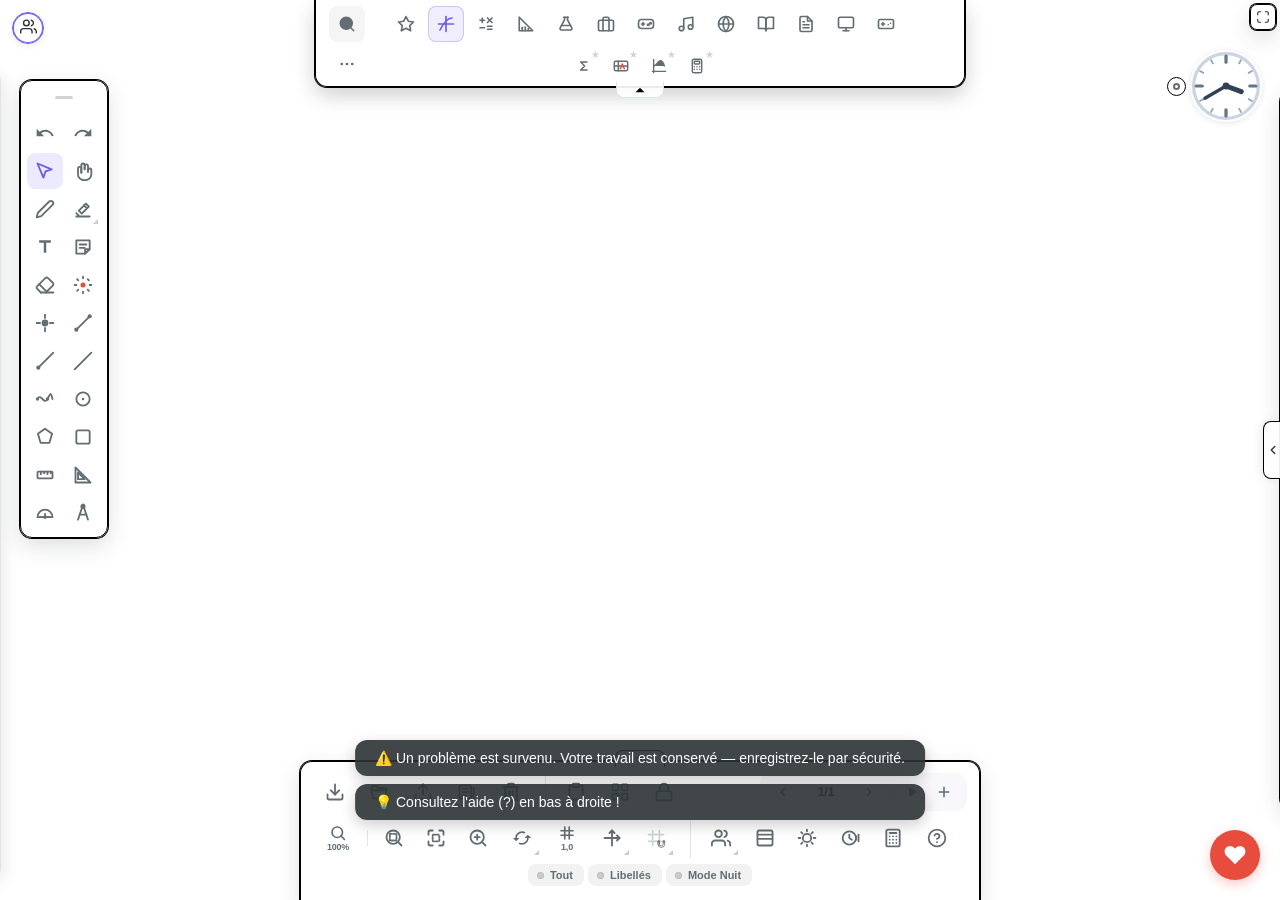
==== commit 19c9697c: "Respecter la dernière copie du presse-papiers système" ====
--- a/index.html
+++ b/index.html
@@ -31,7 +31,8 @@
     <script src="./lib/localforage/localforage.min.js?v=1"></script>
     <script src="./lib/qrcode/qrcode.min.js?v=1"></script>
     <script src="./lib/fonts/nunito-base64.js?v=1"></script>
-    <link rel="stylesheet" href="style.css?v=169">
+    <link rel="stylesheet" href="style.css?v=171">
+    <link rel="stylesheet" href="./lib/lecteur/montage.css?v=1">
 </head>
 
 <body>
@@ -3450,22 +3451,30 @@
     <!-- Le fond de carte du monde (Natural Earth, domaine public) est livré
          avec l'application : la géographie doit marcher sans connexion. -->
     <script src="./lib/maps/monde.js?v=1"></script>
-    <script src="script.js?v=290"></script>
+    <script src="./lib/tableau/presse-papiers.js?v=1"></script>
+    <script src="script.js?v=291"></script>
     <script src="pc-figures.js?v=1"></script>
     <script src="plugin.js?v=106"></script>
     <script src="./lib/numworks/numworks-plugin.js?v=2"></script>
     <script src="./lib/automatismes/automatismes.js?v=1"></script>
+    <script src="./lib/tableau/film-complet.js?v=1"></script>
     <script src="./lib/tableau/un-dessin-par-image.js?v=2"></script>
     <script src="./lib/tableau/glisser-sans-tout-repeindre.js?v=1"></script>
     <script src="./lib/tableau/gomme-du-stylet.js?v=1"></script>
     <script src="./lib/tableau/stylet.js?v=1"></script>
     <script src="./lib/documents/documents.js?v=2"></script>
     <script src="./lib/cloud/explorateur.js?v=6"></script>
-    <script src="./lib/cloud/config.js?v=1"></script>
+    <script src="./lib/cloud/config.js?v=4"></script>
     <script src="./lib/cloud/drive.js?v=5"></script>
     <script src="./lib/cloud/nextcloud.js?v=1"></script>
     <script src="./lib/cloud/dropbox.js?v=1"></script>
-    <script src="./lib/dossier/mon-dossier.js?v=3"></script>
+    <script src="./lib/dossier/mon-dossier.js?v=5"></script>
+    <script src="./lib/lecteur/drive-public.js?v=2"></script>
+    <script src="./lib/lecteur/drive-publication.js?v=1"></script>
+    <script src="./lib/lecteur/montage.js?v=1"></script>
+    <script src="./lib/lecteur/montage-interface.js?v=1"></script>
+    <script src="./lib/lecteur/publier.js?v=5"></script>
+    <script src="./lib/lecteur/lecteur.js?v=3"></script>
     <script>
         if (window.location.search.includes('admin=true')) {
             document.getElementById('btn-floating-record').style.display = 'flex';
@@ -3473,4 +3482,4 @@
     </script>
 </body>
 
-</html>+</html>
--- a/style.css
+++ b/style.css
@@ -11704,3 +11704,237 @@
 .auto-proj-case { display: flex; gap: 14px; align-items: flex-start; }
 .auto-proj-enonce { font-size: clamp(20px, 2.3vw, 32px); font-weight: 600; line-height: 1.35; }
 .auto-proj-case .auto-proj-reponse { font-size: clamp(18px, 2vw, 28px); padding: 8px 16px; margin-top: 8px; display: inline-block; }
+
+/* ============================================================
+   LE LECTEUR DES ÉLÈVES (lib/lecteur/lecteur.js)
+   ============================================================
+   La page ouverte par un lien du cahier de textes : le tableau seul, deux
+   bandeaux, un gros bouton de lecture. Tout ce qui sert au professeur est
+   caché — non pas replié, mais absent : un élève ne doit pas pouvoir écrire
+   sur la séance par mégarde.
+   ============================================================ */
+/* ON N'ÉNUMÈRE PAS LES BARRES : ON NE GARDE QUE LE TABLEAU. Une liste
+   d'identifiants à cacher se périme au premier outil ajouté en amont, et
+   laisse alors un bouton d'écriture à portée d'élève. On dit donc l'inverse :
+   sous le corps de page, seuls le tableau, ses post-its, le calque des
+   transitions, les pastilles de message et les bandeaux du lecteur restent. */
+body.mode-lecteur > *:not(#board):not(#html-postits-container):not(#calque-passage):not(#toast-container):not(.lecteur-ui) {
+    display: none !important;
+}
+
+body.mode-lecteur { overflow: hidden; }
+
+.lecteur-ui {
+    position: fixed;
+    z-index: 60000;
+    font-family: 'Roboto', -apple-system, BlinkMacSystemFont, 'Segoe UI', Helvetica, Arial, sans-serif;
+    color: #232b2f;
+}
+
+#lecteur-haut {
+    top: 0;
+    left: 0;
+    right: 0;
+    display: flex;
+    align-items: center;
+    gap: 12px;
+    padding: 10px 16px;
+    background: rgba(255, 255, 255, 0.94);
+    border-bottom: 1px solid #e3e7ea;
+    backdrop-filter: blur(6px);
+}
+
+.lecteur-titre { min-width: 0; display: flex; flex-direction: column; gap: 2px; }
+.lecteur-titre b { font-size: 15px; line-height: 1.2; overflow: hidden; text-overflow: ellipsis; white-space: nowrap; }
+.lecteur-titre span { font-size: 12px; color: #6d787e; overflow: hidden; text-overflow: ellipsis; white-space: nowrap; }
+.lecteur-haut-actions { margin-left: auto; display: flex; gap: 8px; }
+
+#lecteur-bas {
+    left: 0;
+    right: 0;
+    bottom: 0;
+    display: flex;
+    flex-direction: column;
+    gap: 8px;
+    padding: 10px 16px calc(10px + env(safe-area-inset-bottom, 0px));
+    background: rgba(255, 255, 255, 0.94);
+    border-top: 1px solid #e3e7ea;
+    backdrop-filter: blur(6px);
+}
+
+.lecteur-ligne { display: flex; align-items: center; gap: 10px; }
+.lecteur-boutons { flex-wrap: wrap; }
+
+#lecteur-curseur { flex: 1; min-width: 0; accent-color: #0984e3; height: 22px; }
+#lecteur-compte { font-size: 12px; color: #6d787e; font-variant-numeric: tabular-nums; white-space: nowrap; }
+
+.lecteur-ui button {
+    display: inline-flex;
+    align-items: center;
+    justify-content: center;
+    width: 42px;
+    height: 42px;
+    padding: 0;
+    border: 1px solid #e3e7ea;
+    border-radius: 12px;
+    background: #fff;
+    color: #232b2f;
+    cursor: pointer;
+}
+
+.lecteur-ui button:hover:not(:disabled) { background: #f2f6f9; border-color: #b9c4cb; }
+.lecteur-ui button:disabled { opacity: 0.4; cursor: default; }
+.lecteur-ui button svg { width: 22px; height: 22px; fill: currentColor; }
+.lecteur-ui button.grand { width: 56px; height: 56px; background: #0984e3; border-color: transparent; color: #fff; box-shadow: 0 4px 14px rgba(9, 132, 227, 0.35); }
+.lecteur-ui button.grand:hover:not(:disabled) { background: #0b76c9; border-color: transparent; }
+.lecteur-ui button.grand svg { width: 28px; height: 28px; }
+
+#lecteur-vitesse {
+    height: 42px;
+    padding: 0 10px;
+    border: 1px solid #e3e7ea;
+    border-radius: 12px;
+    background: #fff;
+    color: #232b2f;
+    font: inherit;
+    font-size: 13px;
+    cursor: pointer;
+}
+
+#lecteur-pages { display: flex; gap: 6px; flex-wrap: wrap; }
+.lecteur-page { width: 36px !important; height: 36px !important; font-weight: 600; }
+.lecteur-page.actif { background: #e8f4fd !important; border-color: #0984e3 !important; color: #0984e3; }
+
+.lecteur-suivre {
+    display: flex;
+    align-items: center;
+    gap: 6px;
+    margin-left: auto;
+    font-size: 12px;
+    color: #6d787e;
+    cursor: pointer;
+    white-space: nowrap;
+}
+.lecteur-suivre input { width: 16px; height: 16px; accent-color: #0984e3; }
+
+#lecteur-voile {
+    inset: 0;
+    display: none;
+    align-items: center;
+    justify-content: center;
+    padding: 20px;
+    background: rgba(20, 28, 33, 0.55);
+    backdrop-filter: blur(3px);
+}
+
+.lecteur-carte {
+    max-width: 520px;
+    width: 100%;
+    padding: 26px 24px;
+    border-radius: 18px;
+    background: #fff;
+    box-shadow: 0 20px 60px rgba(0, 0, 0, 0.35);
+    text-align: center;
+}
+
+#lecteur-message { font-size: 15px; line-height: 1.5; margin-bottom: 18px; }
+#lecteur-actions { display: flex; gap: 10px; justify-content: center; flex-wrap: wrap; }
+
+.lecteur-btn {
+    display: inline-flex;
+    align-items: center;
+    gap: 8px;
+    width: auto !important;
+    height: auto !important;
+    padding: 12px 20px !important;
+    border-radius: 12px;
+    font: inherit;
+    font-size: 15px;
+    font-weight: 600;
+}
+.lecteur-btn svg { width: 20px; height: 20px; fill: currentColor; }
+.lecteur-btn.primaire { background: #0984e3; border-color: transparent; color: #fff; }
+.lecteur-btn.primaire:hover { background: #0b76c9; }
+
+/* Au téléphone, les deux bandeaux mangent l'écran : on resserre. */
+@media (max-width: 620px) {
+    #lecteur-haut { padding: 8px 12px; }
+    .lecteur-titre b { font-size: 14px; }
+    #lecteur-bas { padding: 8px 12px calc(8px + env(safe-area-inset-bottom, 0px)); gap: 6px; }
+    .lecteur-ui button { width: 40px; height: 40px; }
+    .lecteur-ui button.grand { width: 50px; height: 50px; }
+    .lecteur-suivre { display: none; }
+    #lecteur-vitesse { height: 40px; }
+}
+
+.dark-mode.mode-lecteur #lecteur-haut,
+.dark-mode.mode-lecteur #lecteur-bas { background: rgba(30, 38, 43, 0.94); border-color: #333f46; }
+.dark-mode.mode-lecteur .lecteur-ui { color: #e6ecef; }
+.dark-mode.mode-lecteur .lecteur-ui button { background: #1e262b; border-color: #333f46; color: #e6ecef; }
+.dark-mode.mode-lecteur .lecteur-carte { background: #1e262b; color: #e6ecef; }
+
+/* ============================================================
+   PUBLIER POUR LE CAHIER DE TEXTES (lib/lecteur/publier.js)
+   ============================================================ */
+.dossier-publier { margin-top: 10px; width: 100%; }
+
+#pub-panneau .pw-bloc + .pw-bloc { margin-top: 14px; }
+.pub-texte { font-size: 13px; line-height: 1.5; color: var(--pw-gris); margin: 6px 0 0; }
+.pub-aide { font-size: 11px; color: var(--pw-gris); }
+.pub-erreur { font-size: 13px; line-height: 1.5; color: #d63031; margin: 6px 0 0; }
+
+.pw-champ-texte {
+    width: 100%;
+    padding: 9px 11px;
+    border: 1px solid var(--pw-trait);
+    border-radius: 9px;
+    background: var(--pw-fond);
+    color: var(--pw-encre);
+    font: inherit;
+    font-size: 13px;
+}
+.pw-champ-texte:focus { border-color: var(--pw-accent); box-shadow: 0 0 0 3px var(--pw-accent-doux); outline: none; }
+
+.pub-lien-apercu { margin: 10px 0 0; font-size: 11px; color: var(--pw-gris); word-break: break-all; }
+
+.pub-lien {
+    margin: 10px 0;
+    padding: 10px 12px;
+    border: 1px solid var(--pw-trait);
+    border-radius: 9px;
+    background: var(--pw-fond2);
+    word-break: break-all;
+}
+.pub-lien code { font-size: 12px; color: var(--pw-accent); }
+
+.pub-actions { margin-top: 10px; }
+.pub-actions .pw-btn { flex: 0 1 auto; }
+
+.pub-etat { font-size: 12px; color: var(--pw-gris); margin: 8px 0 0; }
+.pub-etat.bon { color: #00997a; }
+.pub-etat.attente { color: #d68102; }
+
+.pub-mode-emploi { margin-top: 12px; }
+
+.pub-copie { width: 100%; height: 90px; margin-top: 10px; font: inherit; font-size: 12px; }
+
+.pub-etapes { margin: 8px 0 14px; padding-left: 20px; font-size: 13px; line-height: 1.6; color: var(--pw-gris); }
+.pub-etapes b { color: var(--pw-encre); }
+
+.pub-liste { display: flex; flex-direction: column; gap: 8px; margin-top: 8px; }
+.pub-ligne {
+    display: flex;
+    align-items: center;
+    gap: 10px;
+    padding: 9px 11px;
+    border: 1px solid var(--pw-trait);
+    border-radius: 9px;
+    flex-wrap: wrap;
+}
+.pub-ligne-nom { min-width: 0; flex: 1; display: flex; flex-direction: column; gap: 2px; }
+.pub-ligne-nom b { font-size: 13px; word-break: break-all; }
+.pub-ligne-nom small { font-size: 11px; color: var(--pw-gris); }
+.pub-ligne-actions { display: flex; gap: 6px; flex-wrap: wrap; }
+.pub-ligne-actions .pw-btn { padding: 6px 11px; font-size: 12px; }
+.pub-depuis-export { padding: 10px; width: 100%; border: 1px solid #dfe6e9; background: #f7f8fa; border-radius: 6px; cursor: pointer; font-weight: 600; color: #0984e3; }
+.pub-depuis-export:hover { background: #e8f4fd; border-color: #0984e3; }
--- a/lib/lecteur/montage.css
+++ b/lib/lecteur/montage.css
@@ -0,0 +1,35 @@
+#pub-fenetre .pw-champ-texte, #pub-fenetre .pw-select { box-sizing: border-box; min-width: 0; }
+#pub-fenetre .pw-champ { min-width: 0; }
+#pub-fenetre.pub-montage { width: min(1080px, calc(100vw - 24px)) !important; left: max(12px, calc(50% - 540px)) !important; }
+#pub-fenetre.pub-montage .pw-panneau { padding: 16px 20px; gap: 8px; }
+.montage-intro { margin-bottom: 0; }
+.montage-onglets { display: flex; gap: 8px; flex-wrap: wrap; }
+.montage-onglets [aria-pressed="true"] { color: var(--pw-accent); border-color: var(--pw-accent); background: var(--pw-accent-doux); }
+#montage-lecteur { display: block; flex: none; width: 100%; height: clamp(290px, 43vh, 460px); border: 1px solid var(--pw-trait); border-radius: 12px; box-sizing: border-box; background: #fff; }
+.montage-position { font-size: 12px; color: var(--pw-encre); margin: 2px 0; font-variant-numeric: tabular-nums; }
+.montage-piste { display: flex; flex: 0 0 8px; height: 8px; overflow: hidden; border-radius: 4px; background: var(--pw-accent-doux); }
+.montage-piste[hidden] { display: none; }
+.montage-piste span { background: var(--pw-accent); }
+.montage-piste .retire { background: repeating-linear-gradient(135deg, #f0c3bc, #f0c3bc 4px, #fff 4px, #fff 6px); }
+.montage-selection { display: flex; align-items: end; gap: 10px; flex-wrap: wrap; }
+.montage-borne { display: grid; grid-template-columns: minmax(65px, 90px) auto; align-items: center; gap: 6px; font-size: 12px; color: var(--pw-gris); flex: 1 1 210px; }
+.montage-borne label { grid-column: 1 / -1; }
+.montage-borne input { grid-column: 1; }
+.montage-borne .pw-btn { grid-column: 2; }
+.montage-selection .pw-btn { padding: 9px 10px; }
+.montage-retirer { color: #a5392a; border-color: #e8c9c4; }
+.montage-coupes { display: grid; gap: 6px; margin: 4px 0; }
+.montage-coupe { display: flex; justify-content: space-between; align-items: center; gap: 8px; border: 1px solid var(--pw-trait); border-radius: 8px; padding: 6px 10px; font-size: 12px; }
+.montage-coupe .pw-btn { padding: 6px 10px; }
+.pub-montage-resume { display: flex; align-items: center; gap: 10px; justify-content: space-between; flex-wrap: wrap; }
+#montage-erreur:empty, .montage-coupes:empty { display: none; }
+#montage-resume { margin: 0; }
+#pub-fenetre.pub-montage .pub-aide { margin: 4px 0; }
+#pub-fenetre button:disabled { opacity: .5; cursor: default; }
+@media (max-width: 700px) {
+    #pub-fenetre.pub-montage .pw-corps { flex-direction: column; }
+    #pub-fenetre.pub-montage .pw-rail { display: flex; flex: 0 0 auto; width: auto; flex-direction: row; flex-wrap: wrap; padding: 4px; border-right: 0; }
+    #pub-fenetre.pub-montage .pw-rail-titre { display: none; }
+    #pub-fenetre.pub-montage .pw-rail-item { width: auto; font-size: 12px; padding: 8px; }
+    #pub-fenetre.pub-montage .pw-panneau { padding: 12px; }
+}
